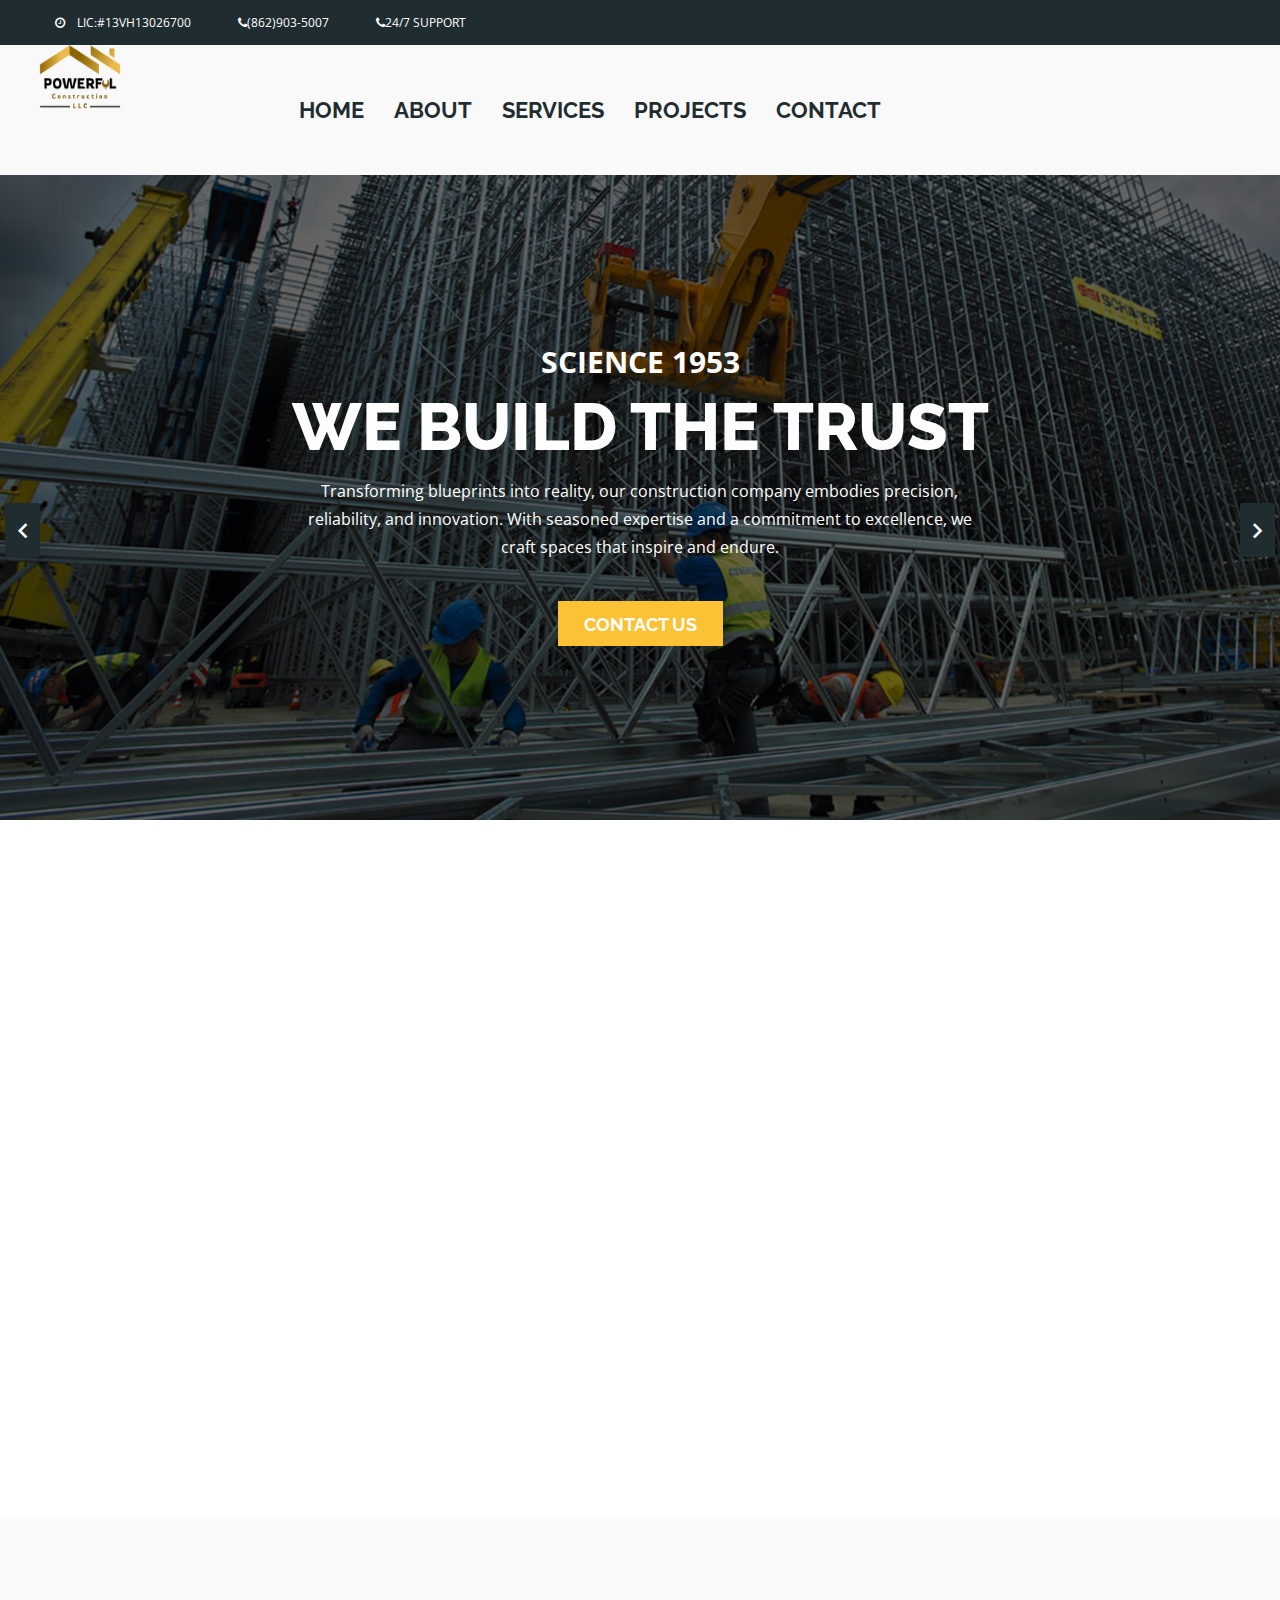
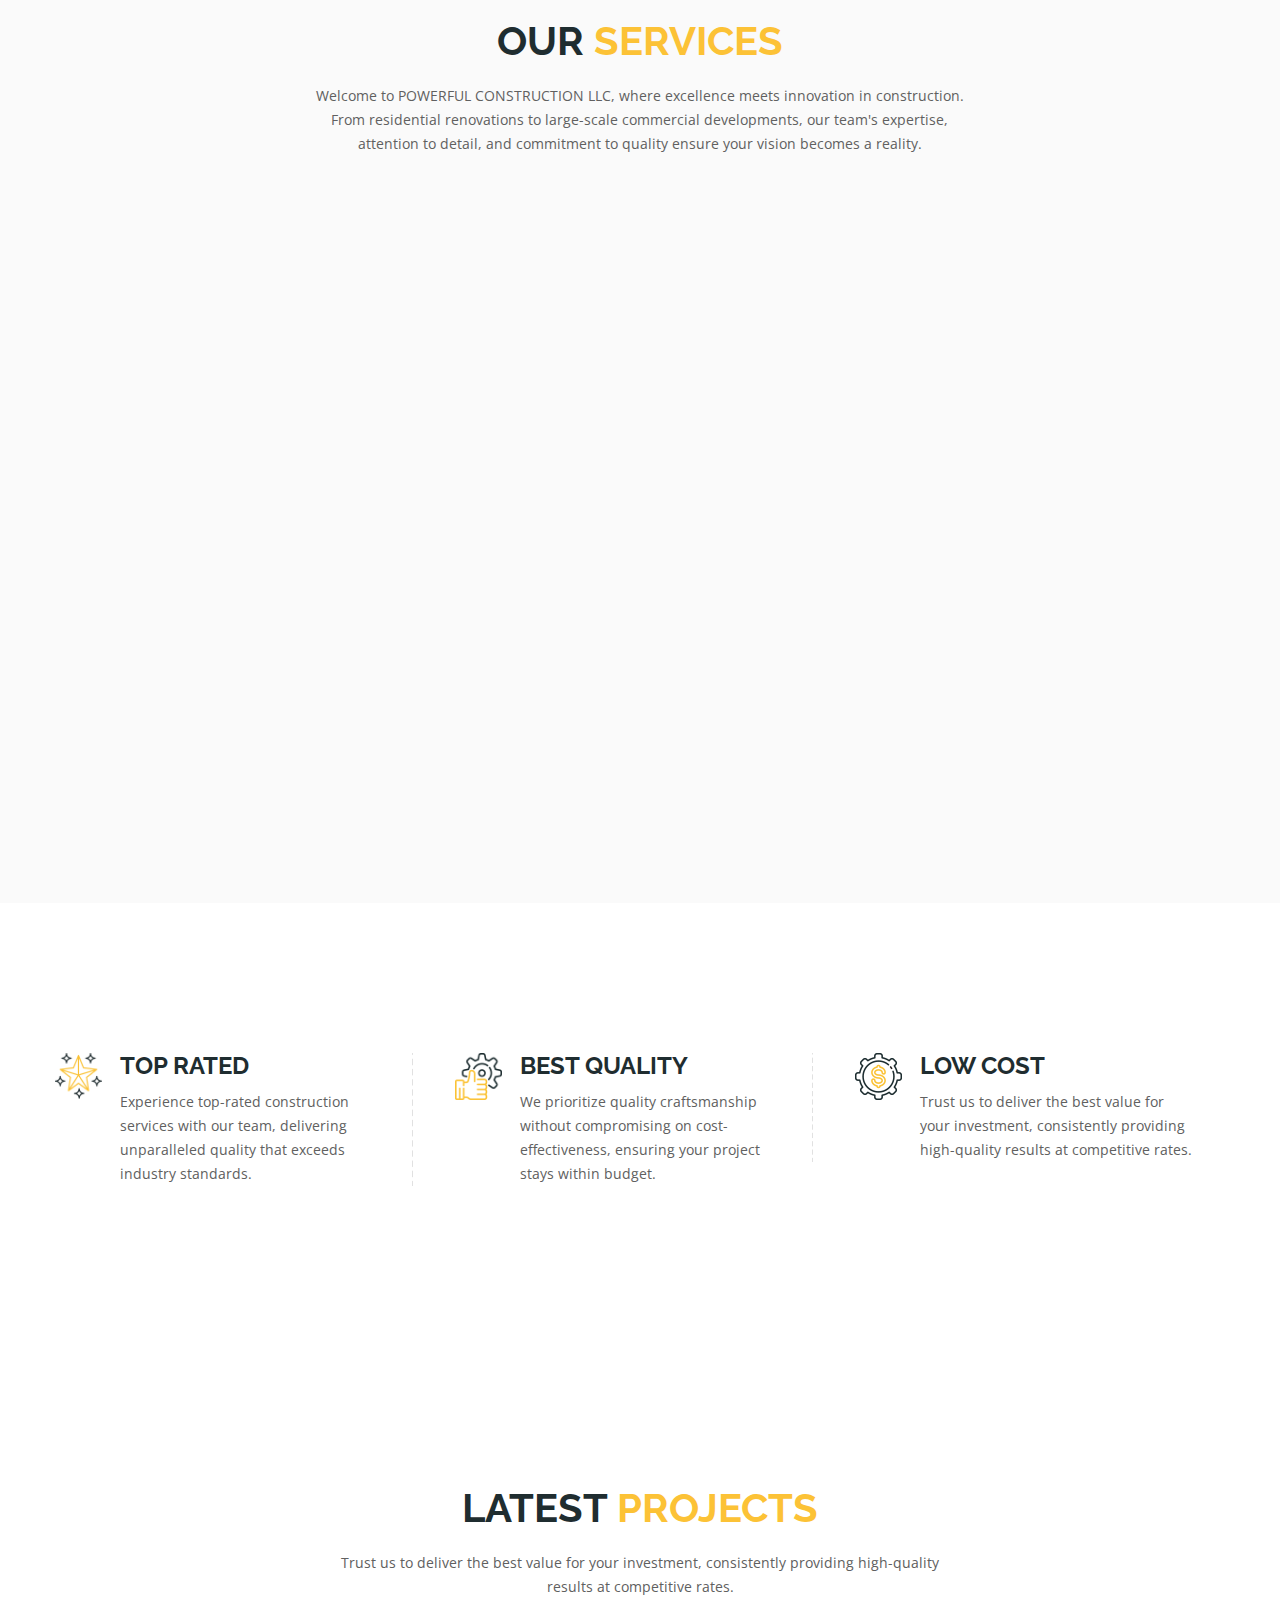
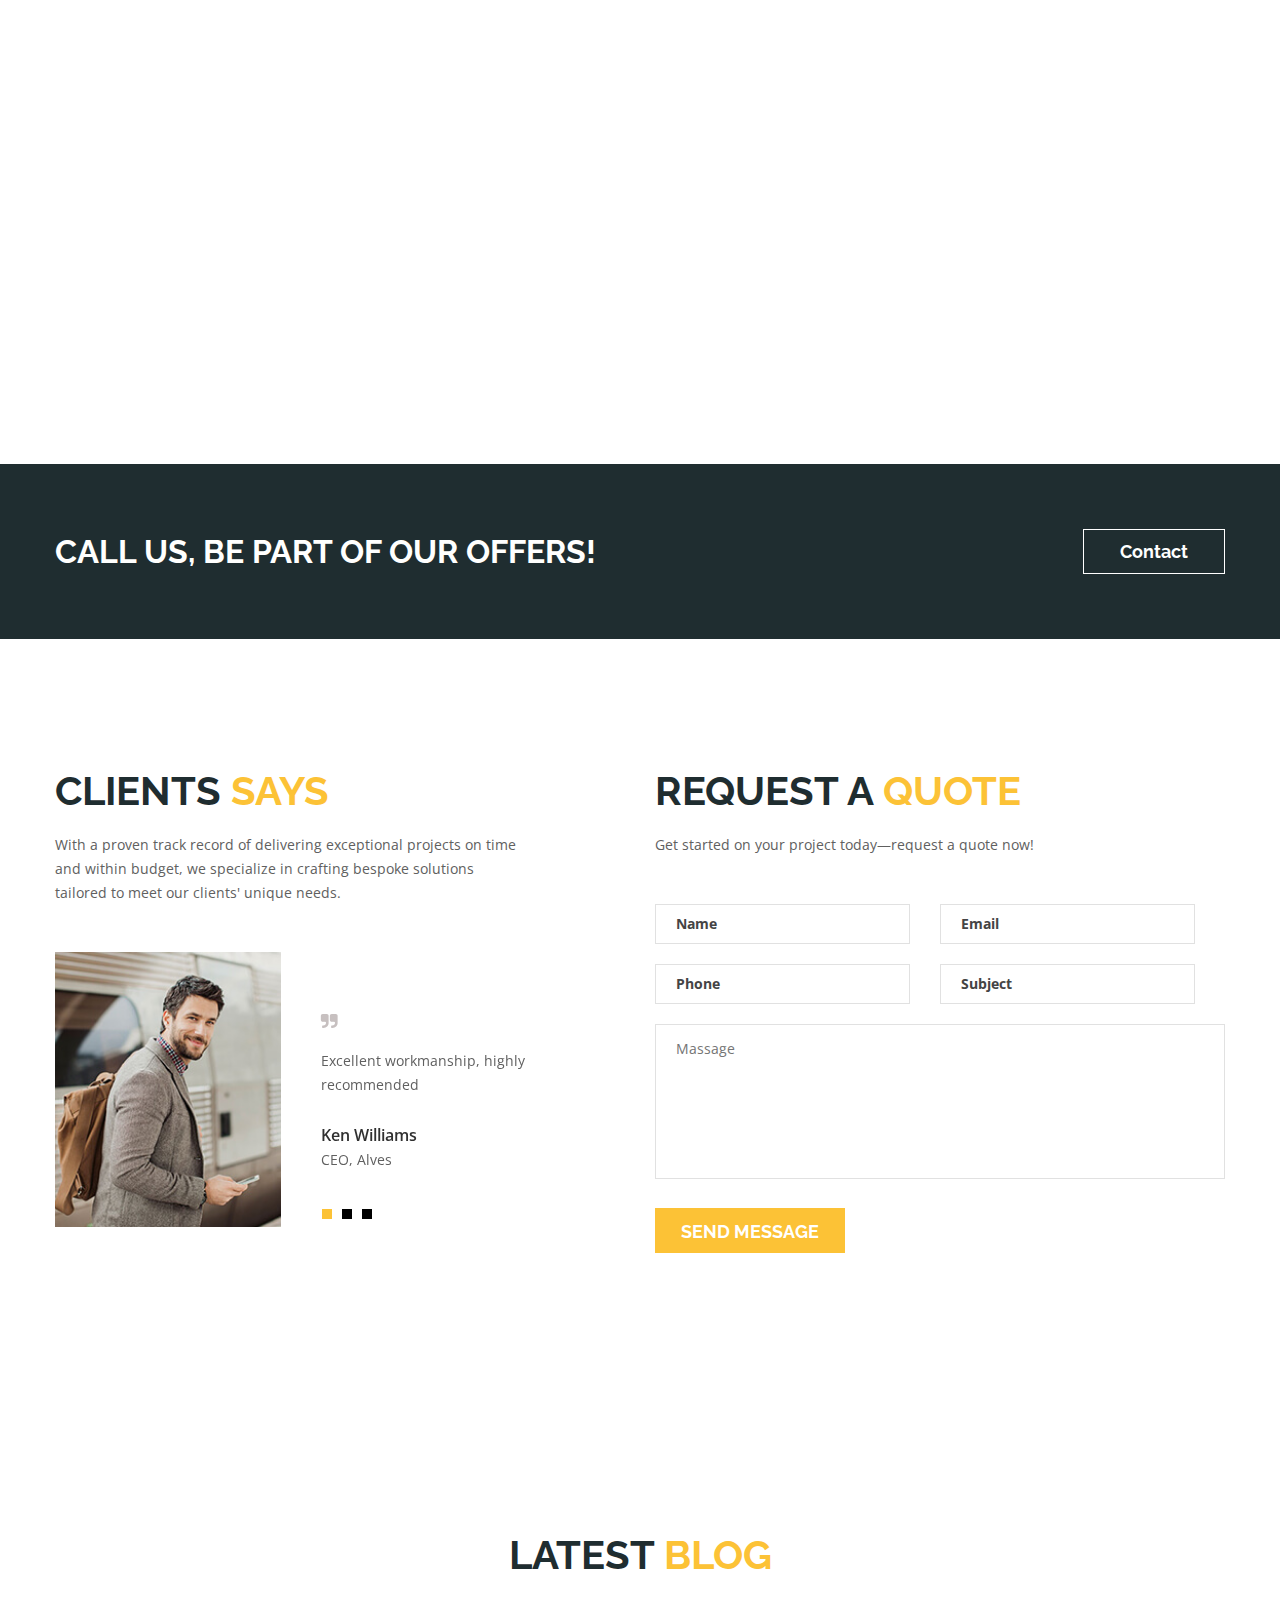
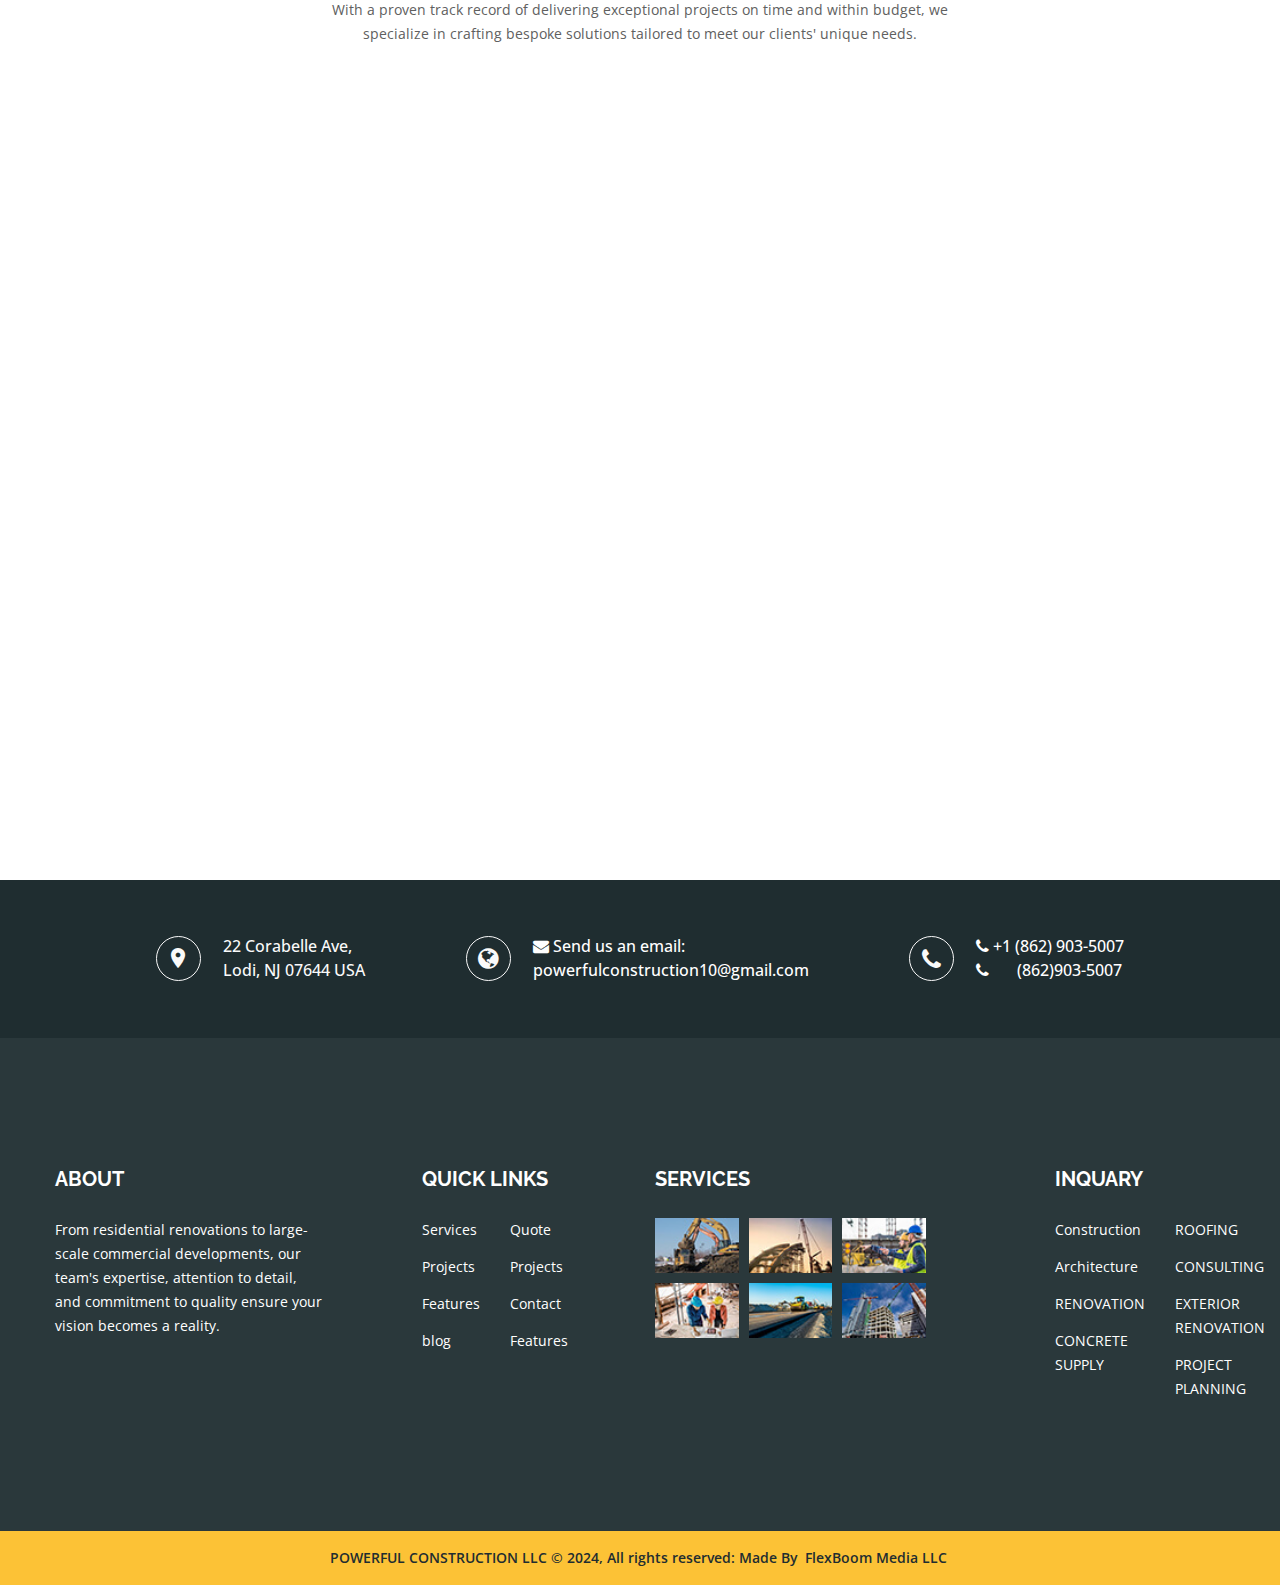
==== index.html @ 8602d99b "first commit" ====
<!DOCTYPE html>
<html class="no-js" lang="en">
  <head>
    <meta charset="utf-8" />
    <meta http-equiv="x-ua-compatible" content="ie=edge" />
    <title>POWERFUL CONSTRUCTION LLC</title>
    <meta name="description" content="" />
    <meta name="viewport" content="width=device-width, initial-scale=1" />

    <!-- Place favicon.ico in the root directory -->
    <link rel="shortcut icon" type="image/x-icon" href="images/favicon.ico" />
    <link rel="apple-touch-icon" href="apple-touch-icon.png" />

    <!-- All css files are included here. -->
    <!-- Bootstrap fremwork main css -->
    <link rel="stylesheet" href="css/bootstrap.min.css" />
    <!-- Owl Carousel  main css -->
    <link rel="stylesheet" href="css/owl.carousel.min.css" />
    <link rel="stylesheet" href="css/owl.theme.default.min.css" />
    <!-- This core.css file contents all plugings css file. -->
    <link rel="stylesheet" href="css/core.css" />
    <!-- Theme shortcodes/elements style -->
    <link rel="stylesheet" href="css/shortcode/shortcodes.css" />
    <!-- Theme main style -->
    <link rel="stylesheet" href="style.css" />
    <!-- Responsive css -->
    <link rel="stylesheet" href="css/responsive.css" />
    <!-- User style -->
    <link rel="stylesheet" href="css/custom.css" />

    <!-- Modernizr JS -->
    <script src="js/vendor/modernizr-2.8.3.min.js"></script>
  </head>

  <body>
    <!-- Body main wrapper start -->
    <div class="wrapper">
      <div
        id="header"
        class="htc-header"
        style="background-color: rgba(239, 239, 239, 0.38)"
      >
        <div class="htc__header__top bg__cat--1">
          <div class="container">
            <div class="row">
              <div class="col-md-6 col-lg-6 col-sm-6 col-xs-12">
                <ul class="heaher__top__left">
                  <li><i class="fa fa-clock-o"></i>LIC:#13VH13026700</li>
                  <li>
                    <a href="tel: +1 (862)903-5007" class="cs-phone"
                      ><span class="fa fa-phone"></span>(862)903-5007
                    </a>
                  </li>

                  <li>
                    <a href="tel: +1 (862)903-5007" class="cs-phone"
                      ><span class="fa fa-phone"></span>24/7 SUPPORT
                    </a>
                  </li>
                </ul>
              </div>
              <div class="col-md-6 col-lg-6 col-sm-6 col-xs-12">
                <div class="header__top__right"></div>
              </div>
            </div>
          </div>
        </div>
        <div
          id="sticky-header-with-topbar"
          class="mainmenu__wrap sticky__header"
        >
          <div class="container">
            <div class="row">
              <div class="col-md-2 col-sm-6 col-xs-7">
                <div class="logo">
                  <a href="index.html">
                    <img src="images/logo/11.png" alt="logo image" />
                  </a>
                </div>
              </div>

              <div class="col-md-7 col-sm-6 col-xs-5">
                <nav class="main__menu__nav hidden-xs hidden-sm">
                  <ul class="main__menu">
                    <li class="drop"><a href="index.html">HOME</a></li>
                    <li><a href="about.html">ABOUT</a></li>
                    <li><a href="service.html">SERVICES</a></li>
                    <li><a href="Project.html">PROJECTS</a></li>
                    <li><a href="contact.html">CONTACT</a></li>
                  </ul>
                </nav>
                <div class="mobile-menu clearfix visible-xs visible-sm">
                  <nav id="mobile_dropdown">
                    <ul>
                      <li><a href="index.html">HOME</a></li>
                      <li><a href="about.html">ABOUT</a></li>
                      <li><a href="service.html">SERVICES</a></li>
                      <li><a href="Project.html">PROJECTS</a></li>
                      <li><a href="contact.html">CONTACT</a></li>
                    </ul>
                  </nav>
                </div>
              </div>
              <div class="col-md-3 hidden-xs main__menu__nav">
                <a
                  href="tel: +1 (862)903-5007"
                  class="phone_text main__menu"
                  style="color: rgb(203, 0, 0)"
                >
                  <span class="fa fa-phone"></span> (862)903-5007
                </a>
              </div>
            </div>
            <div class="mobile-menu-area"></div>
          </div>
        </div>

        <!-- End Mainmenu Area -->
      </div>
      <!-- End Header Style -->
      <!-- Start Slider Area -->
      <div class="slider__container">
        <div class="slider__activation__wrap owl-carousel owl-theme">
          <!-- Start Single Slide -->
          <div
            class="slide slider__fixed--height slide__align--center"
            data--black__overlay="6"
            style="
              background: rgba(0, 0, 0, 0) url(images/slider/bg/1.jpg) no-repeat
                scroll 0 0 / cover;
            "
          >
            <div class="container">
              <div class="row">
                <div class="col-md-12 col-lg-12">
                  <div class="slider__inner">
                    <h4>SCIENCE 1953</h4>
                    <h1>WE BUILD THE TRUST</h1>
                    <p>
                      Transforming blueprints into reality, our construction
                      company embodies precision, reliability, and innovation.
                      With seasoned expertise and a commitment to excellence, we
                      craft spaces that inspire and endure.
                    </p>
                    <div class="slider__btn">
                      <a class="htc__btn" href="contact.html">CONTACT US</a>
                    </div>
                  </div>
                </div>
              </div>
            </div>
          </div>
          <!-- End Single Slide -->
          <!-- Start Single Slide -->
          <div
            class="slide slider__fixed--height slide__align--center"
            data--black__overlay="6"
            style="
              background: rgba(0, 0, 0, 0) url(images/slider/bg/2.jpg) no-repeat
                scroll 0 0 / cover;
            "
          >
            <div class="container">
              <div class="row">
                <div class="col-md-12 col-lg-12">
                  <div class="slider__inner">
                    <h4>SCIENCE 1953</h4>
                    <h1>WE BUILD THE TRUST</h1>
                    <p>
                      Transforming blueprints into reality, our construction
                      company embodies precision, reliability, and innovation.
                      With seasoned expertise and a commitment to excellence, we
                      craft spaces that inspire and endure.
                    </p>
                    <div class="slider__btn">
                      <a class="htc__btn" href="contact.html">CONTACT US</a>
                    </div>
                  </div>
                </div>
              </div>
            </div>
          </div>
          <!-- End Single Slide -->
        </div>
      </div>
      <!-- Start Slider Area -->
      <!-- Start About Area -->
      <section class="htc__about__area ptb--150 bg__white">
        <div class="container">
          <div class="row">
            <div class="col-md-4 col-lg-3 col-lg-offset-1 col-sm-6 col-xs-12">
              <div class="about foo xmt__40">
                <div class="about__inner">
                  <h2><a href="about.html">OUR STORY</a></h2>
                  <p>
                    In our story, each project is not just about bricks and
                    mortar, but about weaving tales of craftsmanship,
                    dedication, and the pursuit of architectural excellence
                  </p>
                  <div class="about__btn">
                    <a href="about.html">READ MORE</a>
                  </div>
                  <div class="about__icon">
                    <img src="images/others/icon/1.png" alt="icon images" />
                  </div>
                </div>
                <div class="about__inner about__hober__info">
                  <h2><a href="about.html">OUR STORY</a></h2>
                  <p>
                    In our story, each project is not just about bricks and
                    mortar, but about weaving tales of craftsmanship,
                    dedication, and the pursuit of architectural excellence
                  </p>
                  <div class="about__btn">
                    <a href="about.html">READ MORE</a>
                  </div>
                  <div class="about__icon">
                    <img src="images/others/icon/1.png" alt="icon images" />
                  </div>
                </div>
              </div>
            </div>
            <div class="col-md-4 col-lg-3 col-sm-6 col-xs-12">
              <div class="about foo">
                <div class="about__inner">
                  <h2><a href="about.html">ABOUT US</a></h2>
                  <p>
                    In our story, each project is not just about bricks and
                    mortar, but about weaving tales of craftsmanship,
                    dedication, and the pursuit of architectural excellence
                  </p>
                  <div class="about__btn">
                    <a href="about.html">READ MORE</a>
                  </div>
                  <div class="about__icon">
                    <img src="images/others/icon/2.png" alt="icon images" />
                  </div>
                </div>
                <div class="about__inner about__hober__info active">
                  <h2><a href="about.html">ABOUT US</a></h2>
                  <p>
                    Our company's About section encapsulates our unwavering
                    dedication to exceeding expectations, fostering
                    partnerships, and shaping the landscapes of tomorrow with
                    integrity and ingenuity.
                  </p>
                  <div class="about__btn">
                    <a href="about.html">READ MORE</a>
                  </div>
                  <div class="about__icon">
                    <img src="images/others/icon/2.png" alt="icon images" />
                  </div>
                </div>
              </div>
            </div>
            <div class="col-md-4 col-lg-3 hidden-sm col-xs-12">
              <div class="about foo">
                <div class="about__inner">
                  <h2><a href="about.html">OUR CERTIFICATE</a></h2>
                  <p>
                    Our company construction certification stands as a testament
                    to our unwavering commitment to quality, safety, and
                    industry-leading standards, ensuring peace of mind for every
                    client.
                  </p>
                  <div class="about__btn">
                    <a href="about.html">READ MORE</a>
                  </div>
                  <div class="about__icon">
                    <img src="images/others/icon/3.png" alt="icon images" />
                  </div>
                </div>
                <div class="about__inner about__hober__info">
                  <h2><a href="about.html">OUR CERTIFICATE</a></h2>
                  <p>
                    Our company construction certification stands as a testament
                    to our unwavering commitment to quality, safety, and
                    industry-leading standards, ensuring peace of mind for every
                    client.
                  </p>
                  <div class="about__btn">
                    <a href="about.html">READ MORE</a>
                  </div>
                  <div class="about__icon">
                    <img src="images/others/icon/3.png" alt="icon images" />
                  </div>
                </div>
              </div>
            </div>
          </div>
        </div>
      </section>
      <!-- End About Area -->
      <!-- Start Service Area -->
      <section class="htc__service__area service__page bg__gray ptb--100">
        <div class="container">
          <div class="row">
            <div class="col-xs-12">
              <div class="section__title text-center">
                <h2 class="title__line">
                  OUR <span class="text--theme">SERVICES</span>
                </h2>
                <p>
                  Welcome to POWERFUL CONSTRUCTION LLC, where excellence meets
                  innovation in construction. From residential renovations to
                  large-scale commercial developments, our team's expertise,
                  attention to detail, and commitment to quality ensure your
                  vision becomes a reality.
                </p>
              </div>
            </div>
          </div>
          <div class="row">
            <div class="service__section__wrap clearfix">
              <div class="col-md-3 col-lg-3 col-sm-4 col-xs-12">
                <div class="service foo">
                  <div class="service__thumb">
                    <a href="contact.html">
                      <img src="images/service/1.jpg" alt="service images" />
                    </a>
                    <div class="service__hover">
                      <div class="service__action">
                        <a href="contact.html">CONTACT US</a>
                      </div>
                    </div>
                  </div>
                  <div class="service__details">
                    <h2><a href="contact.html">CONSTRUCTION</a></h2>
                  </div>
                </div>
              </div>
              <div class="col-md-3 col-lg-3 col-sm-4 col-xs-12">
                <div class="service foo">
                  <div class="service__thumb">
                    <a href="contact.html">
                      <img src="images/service/2.jpg" alt="service images" />
                    </a>
                    <div class="service__hover">
                      <div class="service__action">
                        <a href="contact.html">CONTACT US</a>
                      </div>
                    </div>
                  </div>
                  <div class="service__details">
                    <h2><a href="contact.html">RENOVATION</a></h2>
                  </div>
                </div>
              </div>
              <!-- End Single Service -->
              <!-- Start Single Service -->
              <div class="col-md-3 col-lg-3 col-sm-4 col-xs-12">
                <div class="service foo">
                  <div class="service__thumb">
                    <a href="contact.html">
                      <img src="images/service/5.jpg" alt="service images" />
                    </a>
                    <div class="service__hover">
                      <div class="service__action">
                        <a href="contact.html">CONTACT US</a>
                      </div>
                    </div>
                  </div>
                  <div class="service__details">
                    <h2><a href="contact.html">ARCHITECTURE</a></h2>
                  </div>
                </div>
              </div>
              <!-- End Single Service -->
              <!-- Start Single Service -->
              <div class="col-md-3 col-lg-3 col-sm-4 col-xs-12">
                <div class="service foo">
                  <div class="service__thumb">
                    <a href="contact.html">
                      <img src="images/service/4.jpg" alt="service images" />
                    </a>
                    <div class="service__hover">
                      <div class="service__action">
                        <a href="contact.html">CONTACT US</a>
                      </div>
                    </div>
                  </div>
                  <div class="service__details">
                    <h2><a href="contact.html">CONCRETE SUPPLY</a></h2>
                  </div>
                </div>
              </div>
              <!-- End Single Service -->
              <!-- Start Single Service -->
              <div class="col-md-3 col-lg-3 col-sm-4 col-xs-12">
                <div class="service foo">
                  <div class="service__thumb">
                    <a href="contact.html">
                      <img src="images/service/3.jpg" alt="service images" />
                    </a>
                    <div class="service__hover">
                      <div class="service__action">
                        <a href="contact.html">CONTACT US</a>
                      </div>
                    </div>
                  </div>
                  <div class="service__details">
                    <h2><a href="contact.html">ROOFING</a></h2>
                  </div>
                </div>
              </div>
              <div class="col-md-3 col-lg-3 col-sm-4 col-xs-12">
                <div class="service foo">
                  <div class="service__thumb">
                    <a href="contact.html">
                      <img src="images/service/6.jpg" alt="service images" />
                    </a>
                    <div class="service__hover">
                      <div class="service__action">
                        <a href="contact.html">CONTACT US</a>
                      </div>
                    </div>
                  </div>
                  <div class="service__details">
                    <h2><a href="contact.html">CONSULTING</a></h2>
                  </div>
                </div>
              </div>
              <div class="col-md-3 col-lg-3 hidden-sm col-xs-12">
                <div class="service foo">
                  <div class="service__thumb">
                    <a href="contact.html">
                      <img
                        src="images/blog/sm-img/3.jpg"
                        alt="service images"
                      />
                    </a>
                    <div class="service__hover">
                      <div class="service__action">
                        <a href="contact.html">CONTACT US</a>
                      </div>
                    </div>
                  </div>
                  <div class="service__details">
                    <h2>
                      <a href="contact.html">EXTERIOR RENOVATION</a>
                    </h2>
                  </div>
                </div>
              </div>
              <div class="col-md-3 col-lg-3 hidden-sm col-xs-12">
                <div class="service foo">
                  <div class="service__thumb">
                    <a href="contact.html">
                      <img src="images/service/8.jpg" alt="service images" />
                    </a>
                    <div class="service__hover">
                      <div class="service__action">
                        <a href="contact.html">CONTACT US</a>
                      </div>
                    </div>
                  </div>
                  <div class="service__details">
                    <h2><a href="contact.html">PROJECT PLANNING</a></h2>
                  </div>
                </div>
              </div>
            </div>
          </div>
        </div>
      </section>
      <!-- End Service Area -->
      <!-- Start Offer Area -->
      <section class="htc__offer__area ptb--150 bg__white">
        <div class="container">
          <div class="row">
            <div class="col-md-4 col-lg-4 col-sm-6 col-xs-12">
              <div class="offer">
                <div class="offer__icon">
                  <img src="images/others/icon-2/1.png" alt="icon images" />
                </div>
                <div class="offer__details">
                  <h2><a href="#">TOP RATED</a></h2>
                  <p>
                    Experience top-rated construction services with our team,
                    delivering unparalleled quality that exceeds industry
                    standards.
                  </p>
                </div>
              </div>
            </div>
            <div class="col-md-4 col-lg-4 col-sm-6 col-xs-12 xmt-40">
              <div class="offer separator">
                <div class="offer__icon">
                  <img src="images/others/icon-2/2.png" alt="icon images" />
                </div>
                <div class="offer__details">
                  <h2><a href="#">BEST QUALITY</a></h2>
                  <p>
                    We prioritize quality craftsmanship without compromising on
                    cost-effectiveness, ensuring your project stays within
                    budget.
                  </p>
                </div>
              </div>
            </div>
            <div class="col-md-4 col-lg-4 hidden-sm col-xs-12 xmt-40">
              <div class="offer separator">
                <div class="offer__icon">
                  <img src="images/others/icon-2/3.png" alt="icon images" />
                </div>
                <div class="offer__details">
                  <h2><a href="#">LOW COST</a></h2>
                  <p>
                    Trust us to deliver the best value for your investment,
                    consistently providing high-quality results at competitive
                    rates.
                  </p>
                </div>
              </div>
            </div>
          </div>
        </div>
      </section>
      <!-- End Offer Area -->
      <!-- Start Latest Project Area -->
      <section class="htc__latest__project__area pt--150 bg__white">
        <div class="container-fluid">
          <div class="row">
            <div class="col-xs-12">
              <div class="section__title text-center">
                <h2 class="title__line">
                  LATEST <span class="text--theme">PROJECTS</span>
                </h2>
                <p>
                  Trust us to deliver the best value for your investment,
                  consistently providing high-quality results at competitive
                  rates.
                </p>
              </div>
            </div>
          </div>
          <div class="row">
            <div class="htc__latest__project__wrap clearfix mt--60">
              <!-- Start Single Project -->
              <div class="col-md-3 col-lg-3 col-sm-6 col-xs-12">
                <div class="project foo">
                  <div class="project__thumb">
                    <a href="single-project.html">
                      <img
                        src="images/latest-project/1.jpg"
                        alt="project images"
                      />
                    </a>
                    <div class="project__hover__info">
                      <div class="project__action">
                        <h2><a href="single-project.html">CONSTRUCTION</a></h2>
                        <h4>DURATION : 3 MONTH</h4>
                      </div>
                    </div>
                  </div>
                </div>
              </div>
              <!-- End Single Project -->
              <!-- Start Single Project -->
              <div class="col-md-3 col-lg-3 hidden-sm col-xs-12">
                <div class="project foo">
                  <div class="project__thumb">
                    <a href="single-project.html">
                      <img
                        src="images/latest-project/2.jpg"
                        alt="project images"
                      />
                    </a>
                    <div class="project__hover__info">
                      <div class="project__action">
                        <h2><a href="single-project.html">CONSTRUCTION</a></h2>
                        <h4>DURATION : 7 MONTH</h4>
                      </div>
                    </div>
                  </div>
                </div>
              </div>
              <!-- End Single Project -->
              <!-- Start Single Project -->
              <div class="col-md-3 col-lg-3 hidden-sm col-xs-12">
                <div class="project foo">
                  <div class="project__thumb">
                    <a href="single-project.html">
                      <img
                        src="images/latest-project/3.jpg"
                        alt="project images"
                      />
                    </a>
                    <div class="project__hover__info">
                      <div class="project__action">
                        <h2><a href="single-project.html">CONSTRUCTION</a></h2>
                        <h4>DURATION : 6 MONTH</h4>
                      </div>
                    </div>
                  </div>
                </div>
              </div>
              <!-- End Single Project -->
              <!-- Start Single Project -->
              <div class="col-md-3 col-lg-3 col-sm-6 col-xs-12">
                <div class="project foo">
                  <div class="project__thumb">
                    <a href="single-project.html">
                      <img
                        src="images/latest-project/5.jpg"
                        alt="project images"
                      />
                    </a>
                    <div class="project__hover__info">
                      <div class="project__action">
                        <h2><a href="single-project.html">CONSTRUCTION</a></h2>
                        <h4>DURATION : 13 MONTH</h4>
                      </div>
                    </div>
                  </div>
                </div>
              </div>
              <!-- End Single Project -->
              <!-- Start Single Project -->
              <div class="col-md-3 col-lg-3 col-sm-6 col-xs-12">
                <div class="project foo">
                  <div class="project__thumb">
                    <a href="single-project.html">
                      <img
                        src="images/blog/blog-img/6.jpg"
                        alt="project images"
                      />
                    </a>
                    <div class="project__hover__info">
                      <div class="project__action">
                        <h2><a href="single-project.html">CONSTRUCTION</a></h2>
                        <h4>DURATION : 1 Year</h4>
                      </div>
                    </div>
                  </div>
                </div>
              </div>
              <!-- End Single Project -->
              <!-- Start Single Project -->
              <div class="col-md-3 col-lg-3 col-sm-6 col-xs-12">
                <div class="project foo">
                  <div class="project__thumb">
                    <a href="single-project.html">
                      <img
                        src="images/latest-project/roof2.jpg"
                        alt="project images"
                      />
                    </a>
                    <div class="project__hover__info">
                      <div class="project__action">
                        <h2><a href="single-project.html">CONSTRUCTION</a></h2>
                        <h4>DURATION : 2 MONTH</h4>
                      </div>
                    </div>
                  </div>
                </div>
              </div>
              <!-- End Single Project -->
              <!-- Start Single Project -->
              <div class="col-md-3 col-lg-3 col-sm-6 col-xs-12">
                <div class="project foo">
                  <div class="project__thumb">
                    <a href="single-project.html">
                      <img
                        src="images/latest-project/7.jpg"
                        alt="project images"
                      />
                    </a>
                    <div class="project__hover__info">
                      <div class="project__action">
                        <h2><a href="single-project.html">CONSTRUCTION</a></h2>
                        <h4>DURATION : 6 MONTH</h4>
                      </div>
                    </div>
                  </div>
                </div>
              </div>
              <!-- End Single Project -->
              <!-- Start Single Project -->
              <div class="col-md-3 col-lg-3 col-sm-6 col-xs-12">
                <div class="project foo">
                  <div class="project__thumb">
                    <a href="single-project.html">
                      <img
                        src="images/latest-project/roof1.jpg"
                        alt="project images"
                      />
                    </a>
                    <div class="project__hover__info">
                      <div class="project__action">
                        <h2><a href="single-project.html">CONSTRUCTION</a></h2>
                        <h4>DURATION : 7 MONTH</h4>
                      </div>
                    </div>
                  </div>
                </div>
              </div>
              <!-- End Single Project -->
            </div>
          </div>
        </div>
      </section>
      <!-- End Latest Project Area -->
      <!-- Start Call to Action Area -->
      <section class="htc__callto__action bg__cat--1">
        <div class="container">
          <div class="row">
            <div class="col-md-12">
              <div class="callto__action__wrap">
                <h2>Call Us, be part of our offers!</h2>
                <div class="callto__action__btn">
                  <a class="htc__btn--transparent" href="contact.html"
                    >Contact</a
                  >
                </div>
              </div>
            </div>
          </div>
        </div>
      </section>
      <!-- End Call to Action Area -->
      <!-- Start Team Area -->
      <!-- <section class="htc__team__area bg__white ptb--150">
        <div class="container">
          <div class="row">
            <div class="col-xs-12">
              <div class="section__title text-center">
                <h2 class="title__line">
                  OUR <span class="text--theme">TEAM</span>
                </h2>
                <p>
                  On the other hand, we denounce with righteous indignation and
                  dislike men who are so beguiled and demoralized by the charms
                  of pleasure of the moment, so blinded by desire
                </p>
              </div>
            </div>
          </div>
          <div class="row">
            <div class="htc__team__wrap clearfix mt--30">
              <div class="col-md-3 col-lg-3 col-sm-4 col-xs-12">
                <div class="team foo">
                  <div class="team__inner">
                    <div class="team__thumb">
                      <img src="images/team/1.jpg" alt="team image" />
                    </div>
                    <div class="team__hover__info">
                      <ul class="team__social__link">
                        <li>
                          <a href="#" target="_blank"
                            ><i class="fa fa-twitter"></i
                          ></a>
                        </li>

                        <li>
                          <a href="#" target="_blank"
                            ><i class="fa fa-instagram"></i
                          ></a>
                        </li>

                        <li>
                          <a href="#" target="_blank"
                            ><i class="fa fa-facebook"></i
                          ></a>
                        </li>

                        <li>
                          <a href="#" target="_blank"
                            ><i class="fa fa-google-plus"></i
                          ></a>
                        </li>
                      </ul>
                    </div>
                  </div>
                  <div class="team__details">
                    <h2><a href="#">STAWART SMITH</a></h2>
                    <h4>Chief Engineer</h4>
                  </div>
                </div>
              </div>
              <div class="col-md-3 col-lg-3 col-sm-4 col-xs-12">
                <div class="team foo">
                  <div class="team__inner">
                    <div class="team__thumb">
                      <img src="images/team/2.jpg" alt="team image" />
                    </div>
                    <div class="team__hover__info">
                      <ul class="team__social__link">
                        <li>
                          <a href="#" target="_blank"
                            ><i class="fa fa-twitter"></i
                          ></a>
                        </li>

                        <li>
                          <a href="#" target="_blank"
                            ><i class="fa fa-instagram"></i
                          ></a>
                        </li>

                        <li>
                          <a href="#" target="_blank"
                            ><i class="fa fa-facebook"></i
                          ></a>
                        </li>

                        <li>
                          <a href="#" target="_blank"
                            ><i class="fa fa-google-plus"></i
                          ></a>
                        </li>
                      </ul>
                    </div>
                  </div>
                  <div class="team__details">
                    <h2><a href="#">KALVIN MOMEN</a></h2>
                    <h4>KALVIN MOMEN</h4>
                  </div>
                </div>
              </div>
              <div class="col-md-3 col-lg-3 col-sm-4 col-xs-12">
                <div class="team foo">
                  <div class="team__inner">
                    <div class="team__thumb">
                      <img src="images/team/3.jpg" alt="team image" />
                    </div>
                    <div class="team__hover__info">
                      <ul class="team__social__link">
                        <li>
                          <a href="#" target="_blank"
                            ><i class="fa fa-twitter"></i
                          ></a>
                        </li>

                        <li>
                          <a href="#" target="_blank"
                            ><i class="fa fa-instagram"></i
                          ></a>
                        </li>

                        <li>
                          <a href="#" target="_blank"
                            ><i class="fa fa-facebook"></i
                          ></a>
                        </li>

                        <li>
                          <a href="#" target="_blank"
                            ><i class="fa fa-google-plus"></i
                          ></a>
                        </li>
                      </ul>
                    </div>
                  </div>
                  <div class="team__details">
                    <h2><a href="#">ANDREW SIMONS</a></h2>
                    <h4>Chief Electicians</h4>
                  </div>
                </div>
              </div>
              <div class="col-md-3 col-lg-3 hidden-sm col-xs-12">
                <div class="team foo">
                  <div class="team__inner">
                    <div class="team__thumb">
                      <img src="images/team/4.jpg" alt="team image" />
                    </div>
                    <div class="team__hover__info">
                      <ul class="team__social__link">
                        <li>
                          <a href="#" target="_blank"
                            ><i class="fa fa-twitter"></i
                          ></a>
                        </li>

                        <li>
                          <a href="#" target="_blank"
                            ><i class="fa fa-instagram"></i
                          ></a>
                        </li>

                        <li>
                          <a href="#" target="_blank"
                            ><i class="fa fa-facebook"></i
                          ></a>
                        </li>

                        <li>
                          <a href="#" target="_blank"
                            ><i class="fa fa-google-plus"></i
                          ></a>
                        </li>
                      </ul>
                    </div>
                  </div>
                  <div class="team__details">
                    <h2><a href="#">MARK TAYLOR</a></h2>
                    <h4>Chief Engineer</h4>
                  </div>
                </div>
              </div>
            </div>
          </div>
        </div>
      </section> -->
      <!-- End Team Area -->
      <!-- Start Testimonial Area -->
      <section class="htc__testimonial__area ptb--130 bg__white">
        <div class="container">
          <div class="row">
            <div class="col-md-6 col-lg-5 col-sm-12 col-xs-12">
              <div class="htc__testimonial__wrap">
                <div class="section__title text-left">
                  <h2 class="title__line">
                    CLIENTS <span class="text--theme">SAYS</span>
                  </h2>
                  <p>
                    With a proven track record of delivering exceptional
                    projects on time and within budget, we specialize in
                    crafting bespoke solutions tailored to meet our clients'
                    unique needs.
                  </p>
                </div>
                <div class="testimonial__activation clearfix">
                  <!-- Start Single Testimonial -->
                  <div class="testimonial">
                    <div class="testimonial__thumb">
                      <img src="images/test/client/1.jpg" alt="clint image" />
                    </div>
                    <div class="testimonial__details">
                      <div class="tes__icon">
                        <i class="fa fa-quote-right"></i>
                      </div>
                      <p>Excellent workmanship, highly recommended</p>
                      <h2><a href="#">Ken Williams</a></h2>
                      <h4>CEO, Alves</h4>
                    </div>
                  </div>
                  <!-- End Single Testimonial -->
                  <!-- Start Single Testimonial -->
                  <div class="testimonial">
                    <div class="testimonial__thumb">
                      <img src="images/test/client/1.jpg" alt="clint image" />
                    </div>
                    <div class="testimonial__details">
                      <div class="tes__icon">
                        <i class="fa fa-quote-right"></i>
                      </div>
                      <p>Top-notch service, exceeded all expectations!</p>
                      <h2><a href="#">Ken Williams</a></h2>
                      <h4>CEO, Alves</h4>
                    </div>
                  </div>
                  <!-- End Single Testimonial -->
                  <!-- Start Single Testimonial -->
                  <div class="testimonial">
                    <div class="testimonial__thumb">
                      <img src="images/test/client/1.jpg" alt="clint image" />
                    </div>
                    <div class="testimonial__details">
                      <div class="tes__icon">
                        <i class="fa fa-quote-right"></i>
                      </div>
                      <p>
                        Efficient, reliable, and cost-effective. Truly impressed
                        with their professionalism.
                      </p>
                      <h2><a href="#">Ken Williams</a></h2>
                      <h4>CEO, Alves</h4>
                    </div>
                  </div>
                  <!-- End Single Testimonial -->
                </div>
              </div>
            </div>
            <div
              class="col-md-6 col-lg-6 col-lg-offset-1 col-sm-12 col-xs-12 smt-40"
            >
              <div class="reguest__quote">
                <div class="section__title text-left">
                  <h2 class="title__line">
                    REQUEST A <span class="text--theme">QUOTE</span>
                  </h2>
                  <p>Get started on your project today—request a quote now!</p>
                </div>
                <form
                  action="https://formspree.io/f/xayroaaw"
                  method="POST"
                  enctype="multipart/form-data"
                >
                  <label class="single__cl__form">
                    <input type="text" placeholder="Name" required />
                    <input type="email" placeholder="Email" required />
                  </label>
                  <label class="single__cl__form">
                    <input type="tel" placeholder="Phone" required />
                    <input type="text" placeholder="Subject" required />
                  </label>
                  <div class="single__cl__message">
                    <textarea name="message" placeholder="Massage"></textarea>
                  </div>
                  <div class="clint__submit__btn">
                    <button class="htc__btn" href="#">SEND MESSAGE</button>
                  </div>
                </form>
              </div>
            </div>
          </div>
        </div>
      </section>
      <!-- End Testimonial Area -->
      <!-- Start Blog Area -->
      <section class="htc__blog__area pt--150 bg__white">
        <div class="container">
          <div class="row">
            <div class="section__title text-center">
              <h2 class="title__line">
                LATEST <span class="text--theme">BLOG</span>
              </h2>
              <p>
                With a proven track record of delivering exceptional projects on
                time and within budget, we specialize in crafting bespoke
                solutions tailored to meet our clients' unique needs.
              </p>
            </div>
          </div>
          <div class="row">
            <div class="htc__blog__wrap mt--30 clearfix">
              <!-- Start Single Blog -->
              <div class="col-md-4 col-lg-4 col-sm-6 col-xs-12">
                <div class="blog foo">
                  <div class="blog__thumb">
                    <a href="blog-details.html">
                      <img src="images/blog/blog-img/1.jpg" alt="blog image" />
                    </a>
                    <div class="blog__hover__info">
                      <ul class="blog__meta">
                        <li>By : <a href="#">Kalvin</a></li>
                        <li>20 July</li>
                        <li><a href="#">Comments 5</a></li>
                      </ul>
                    </div>
                  </div>
                  <div class="blog__details">
                    <h2>
                      <a href="blog-details.html"
                        >Working with this construction company was an absolute
                        pleasure from start to finish. They transformed our
                        vision into reality, delivering a high-quality project
                        on time and within budget.
                      </a>
                    </h2>
                    <div class="blog__btn">
                      <a href="blog-details.html"
                        >READ MORE<i class="zmdi zmdi-long-arrow-right"></i
                      ></a>
                    </div>
                  </div>
                </div>
              </div>
              <!-- End Single Blog -->
              <!-- Start Single Blog -->
              <div class="col-md-4 col-lg-4 col-sm-6 col-xs-12">
                <div class="blog foo">
                  <div class="blog__thumb">
                    <a href="blog-details.html">
                      <img src="images/blog/blog-img/2.jpg" alt="blog image" />
                    </a>
                    <div class="blog__hover__info">
                      <ul class="blog__meta">
                        <li>By : <a href="#">MARC</a></li>
                        <li>7 July</li>
                        <li><a href="#">Comments 21</a></li>
                      </ul>
                    </div>
                  </div>
                  <div class="blog__details">
                    <h2>
                      <a href="blog-details.html"
                        >Their team was incredibly skilled and knowledgeable,
                        and they went above and beyond to ensure every aspect of
                        our project was executed flawlessly. From communication
                        to craftsmanship, they exceeded our expectations in
                        every way.
                      </a>
                    </h2>
                    <div class="blog__btn">
                      <a href="blog-details.html"
                        >READ MORE<i class="zmdi zmdi-long-arrow-right"></i
                      ></a>
                    </div>
                  </div>
                </div>
              </div>
              <!-- End Single Blog -->
              <!-- Start Single Blog -->
              <div class="col-md-4 col-lg-4 hidden-sm col-xs-12">
                <div class="blog foo">
                  <div class="blog__thumb">
                    <a href="blog-details.html">
                      <img src="images/blog/blog-img/3.jpg" alt="blog image" />
                    </a>
                    <div class="blog__hover__info">
                      <ul class="blog__meta">
                        <li>By : <a href="#">DAVID</a></li>
                        <li>17 March</li>
                        <li><a href="#">Comments 5</a></li>
                      </ul>
                    </div>
                  </div>
                  <div class="blog__details">
                    <h2>
                      <a href="blog-details.html"
                        >Choosing this construction company was the best
                        decision we made for our project. The end result
                        surpassed our wildest dreams, and we're grateful for
                        their expertise and commitment to excellence.</a
                      >
                    </h2>
                    <div class="blog__btn">
                      <a href="blog-details.html"
                        >READ MORE<i class="zmdi zmdi-long-arrow-right"></i
                      ></a>
                    </div>
                  </div>
                </div>
              </div>
              <!-- End Single Blog -->
            </div>
          </div>
        </div>
      </section>
      <!-- End Blog Area -->
      <!-- Start Blog Area -->
      <div class="htc__brand__area">
        <div class="container">
          <div class="row">
            <div class="col-md-12">
              <ul class="brand__list">
                <!-- <li>
                  <a href="#"
                    ><img src="images/brand/1.jpg" alt="brand images"
                  /></a>
                </li>
                <li>
                  <a href="#"
                    ><img src="images/brand/2.jpg" alt="brand images"
                  /></a>
                </li>
                <li>
                  <a href="#"
                    ><img src="images/brand/3.jpg" alt="brand images"
                  /></a>
                </li>
                <li>
                  <a href="#"
                    ><img src="images/brand/4.jpg" alt="brand images"
                  /></a>
                </li>
                <li>
                  <a href="#"
                    ><img src="images/brand/5.jpg" alt="brand images"
                  /></a>
                </li> -->
              </ul>
            </div>
          </div>
        </div>
      </div>
      <!-- End Blog Area -->
      <!-- Start Newsletter Area -->
      <!-- <section class="htc__newsletter__area ptb--90 bg__gray">
        <div class="container">
          <div class="row">
            <div class="col-xs-12">
              <div class="newsletter__wrap">
                <h2 class="title__line">
                  SUBSCRIBE <span class="text--theme">NEWSLETTER</span>
                </h2>
                <h4>Subscribe our newsletter and get latest update</h4>
                <div class="newsletter__form">
                  <div class="input__box">
                    <div id="mc_embed_signup">
                      <form
                        action="#"
                        method="post"
                        id="mc-embedded-subscribe-form"
                        name="mc-embedded-subscribe-form"
                        class="validate"
                        target="_blank"
                        novalidate
                      >
                        <div
                          id="mc_embed_signup_scroll"
                          class="htc__news__inner"
                        >
                          <div class="news__input">
                            <input
                              type="email"
                              value=""
                              name="EMAIL"
                              class="email"
                              id="mce-EMAIL"
                              placeholder="Email Address"
                              required
                            />
                          </div>
                          <div
                            style="position: absolute; left: -5000px"
                            aria-hidden="true"
                          >
                            <input
                              type="text"
                              name="b_6bbb9b6f5827bd842d9640c82_05d85f18ef"
                              tabindex="-1"
                              value=""
                            />
                          </div>
                          <div class="clearfix subscribe__btn">
                            <input
                              type="submit"
                              value="SUBSCRIBE NOW"
                              name="subscribe"
                              id="mc-embedded-subscribe"
                              class="bst__btn btn--white__color"
                            />
                          </div>
                        </div>
                      </form>
                    </div>
                  </div>
                </div>
              </div>
            </div>
          </div>
        </div>
        <div class="newsletter__thumb">
          <div class="newsletter__thumb__inner">
            <img src="images/others/1.png" alt="newsletter img" />
          </div>
        </div>
      </section> 
 End Newsletter Area -->
      <!-- Start Contact Address -->
      <div class="htc__contact__address add-res bg__cat--1">
        <div class="container">
          <div class="row">
            <div class="col-md-12">
              <div class="htc__contact__wrap clearfix">
                <!-- Start Single Address -->
                <div class="ht__address__inner">
                  <div class="ht__address__icon map-pin">
                    <i class="zmdi zmdi-pin"></i>
                  </div>
                  <div class="ht__address__details">
                    <p>22 Corabelle Ave, <br />Lodi, NJ 07644 USA</p>
                  </div>
                </div>
                <!-- End Single Address -->
                <!-- Start Single Address -->
                <div class="ht__address__inner">
                  <div class="ht__address__icon glob">
                    <i class="fa fa-globe" aria-hidden="true"></i>
                  </div>
                  <div class="ht__address__details">
                    <p>
                      <a
                        href="mailto:powerfulconstruction10@gmail.com"
                        class="cs-email"
                      >
                        <span class="fa fa-envelope"></span>
                        Send us an email: <br />
                        powerfulconstruction10@gmail.com
                      </a>
                    </p>
                  </div>
                </div>
                <!-- End Single Address -->
                <!-- Start Single Address -->
                <div class="ht__address__inner">
                  <div class="ht__address__icon">
                    <i class="fa fa-phone" aria-hidden="true"></i>
                  </div>
                  <div class="ht__address__details">
                    <p>
                      <a href="tel: +1 (862)903-5007" class="cs-phone"
                        ><span class="fa fa-phone"></span> +1 (862) 903-5007
                      </a>
                    </p>
                    <p>
                      <a href="tel: +1 (862)903-5007" class="cs-phone"
                        ><span class="fa fa-phone"></span> &nbsp; &nbsp; &nbsp;
                        (862)903-5007
                      </a>
                    </p>
                  </div>
                </div>
                <!-- End Single Address -->
              </div>
            </div>
          </div>
        </div>
      </div>
      <!-- End Contact Address -->
      <!-- Start Footer Area -->
      <footer class="htc__footer__area">
        <div
          class="footer__top ptb--130"
          data--1f2d30__overlay="9.5"
          style="
            background: rgba(0, 0, 0, 0) url(images/bg/2.jpg) no-repeat fixed
              center center / cover;
          "
        >
          <div class="container">
            <div class="row">
              <div class="htc__footer__wrap clearfix">
                <!-- Start Single Footer -->
                <div class="col-md-3 col-lg-3 col-sm-6 col-xs-12">
                  <div class="footer">
                    <div class="footer__widget">
                      <h2 class="ft__title">ABOUT</h2>
                    </div>
                    <div class="ft__details">
                      <p>
                        From residential renovations to large-scale commercial
                        developments, our team's expertise, attention to detail,
                        and commitment to quality ensure your vision becomes a
                        reality.
                      </p>
                    </div>
                  </div>
                </div>
                <!-- End Single Footer -->
                <!-- Start Single Footer -->
                <div class="col-md-3 col-lg-3 col-sm-6 col-xs-12 xmt-40">
                  <div class="footer quick__link">
                    <div class="footer__widget">
                      <h2 class="ft__title">QUICK LINKS</h2>
                    </div>
                    <div class="footer__link">
                      <ul class="ft__menu">
                        <li><a href="service.html">Services</a></li>
                        <li><a href="#">Projects</a></li>
                        <li><a href="#">Features</a></li>
                        <li><a href="#">blog</a></li>
                      </ul>
                      <ul class="ft__menu">
                        <li><a href="#">Quote</a></li>
                        <li><a href="#">Projects</a></li>
                        <li><a href="contact.html">Contact</a></li>
                        <li><a href="#">Features</a></li>
                      </ul>
                    </div>
                  </div>
                </div>
                <!-- End Single Footer -->
                <!-- Start Single Footer -->
                <div class="col-md-3 col-lg-3 col-sm-6 col-xs-12 smt-40 xmt-40">
                  <div class="footer">
                    <div class="footer__widget">
                      <h2 class="ft__title">SERVICES</h2>
                    </div>
                    <ul class="footer__instagram">
                      <li>
                        <a href="#"
                          ><img src="images/blog/sm-img/1.jpg" alt="images"
                        /></a>
                      </li>
                      <li>
                        <a href="#"
                          ><img src="images/blog/sm-img/2.jpg" alt="images"
                        /></a>
                      </li>
                      <li>
                        <a href="#"
                          ><img src="images/blog/sm-img/3.jpg" alt="images"
                        /></a>
                      </li>
                      <li>
                        <a href="#"
                          ><img src="images/blog/sm-img/4.jpg" alt="images"
                        /></a>
                      </li>
                      <li>
                        <a href="#"
                          ><img src="images/blog/sm-img/5.jpg" alt="images"
                        /></a>
                      </li>
                      <li>
                        <a href="#"
                          ><img src="images/blog/sm-img/6.jpg" alt="images"
                        /></a>
                      </li>
                    </ul>
                  </div>
                </div>
                <!-- End Single Footer -->
                <!-- Start Single Footer -->
                <div
                  class="col-md-3 col-lg-2 col-lg-offset-1 col-sm-6 col-xs-12 smt-40 xmt-40"
                >
                  <div class="footer">
                    <div class="footer__widget">
                      <h2 class="ft__title">INQUARY</h2>
                      <div class="footer__link">
                        <ul class="ft__menu">
                          <li><a href="#">Construction</a></li>
                          <li><a href="#">Architecture</a></li>
                          <li><a href="#">RENOVATION</a></li>
                          <li><a href="#">CONCRETE SUPPLY</a></li>
                        </ul>
                        <ul class="ft__menu">
                          <li><a href="#">ROOFING</a></li>
                          <li><a href="#">CONSULTING</a></li>
                          <li><a href="#">EXTERIOR RENOVATION</a></li>
                          <li><a href="#">PROJECT PLANNING</a></li>
                        </ul>
                      </div>
                    </div>
                  </div>
                </div>
                <!-- End Single Footer -->
              </div>
            </div>
          </div>
        </div>
        <div class="copyright bg__theme">
          <div class="container">
            <div class="row">
              <div class="col-xs-12">
                <div class="copyright__inner">
                  <p>
                    POWERFUL CONSTRUCTION LLC © 2024, All rights reserved: Made
                    By
                    <a href="flexboom.media">FlexBoom Media LLC </a>
                  </p>
                </div>
              </div>
            </div>
          </div>
        </div>
      </footer>
      <!-- End Footer Area -->
    </div>
    <script src="js/vendor/jquery-1.12.0.min.js"></script>
    <script src="js/bootstrap.min.js"></script>
    <script src="js/plugins.js"></script>
    <script src="js/slick.min.js"></script>
    <script src="js/owl.carousel.min.js"></script>
    <script src="js/waypoints.min.js"></script>
    <script src="js/main.js"></script>
  </body>
</html>
---- css/core.css ----
/*------------------------------------------------------------------------------

  Template Name: Simply Construction HTML Template.
  Template URI: #
  Description: Simply Construction is a unique website template designed in HTML with a simple & beautiful look. There is an excellent solution for creating clean, wonderful and trending material design corporate, corporate any other purposes websites.
  Author: DevItems
  Version: 1.0

-------------------------------------------------------------------------------*/

	@import url("font-awesome.css");
	@import url("material-design-iconic-font.min.css");
	@import url("plugins/animate.css");
	@import url("plugins/animate-slider.css");
	@import url("shortcode/default.css");
	@import url("plugins/jquery-ui.css");
	@import url("plugins/slick.css");
	@import url("plugins/slick-theme.css");
	@import url("plugins/meanmenu.css");
	@import url("plugins/magnific-popup.css");
	@import url('https://fonts.googleapis.com/css?family=Open+Sans:300,400,600,700|Raleway:300,400,500,600,700,800|Josefin+Sans:400,600,700');
---- css/shortcode/shortcodes.css ----
/*-----------------------------------------------------------------------------------
  Template Name: Simply Construction HTML Template.
  Template URI: #
  Description: Simply Construction is a unique website template designed in HTML with a simple & beautiful look. There is an excellent solution for creating clean, wonderful and trending material design corporate, corporate any other purposes websites.
  Author: DevItems
  Version: 1.0
-------------------------------------------------------------------------------------*/

@import url("header.css");
@import url("slider.css");
@import url("footer.css");
---- style.css ----
/*-----------------------------------------------------------------------------------
  Template Name: Simply Construction HTML Template.
  Template URI: #
  Description: Simply Construction is a unique website template designed in HTML with a simple & beautiful look. There is an excellent solution for creating clean, wonderful and trending material design corporate, corporate any other purposes websites.
  Author: DevItems
  Version: 1.0


-----------------------------------------------------------------------------------
  
  CSS INDEX
  ===================

  01. Google fonts
  02. Scroll To Top
  03. About Area
  04. Service Area
  05. Offer Area
  06. Project Area
  07. Call to Action Area
  08. Team Area
  09. Testimonial Area
  10. Blog Area
  11. Brand Area
  12. Newsletter Area
  13. Counterup Area
  14. Google Map Area
  15. Bradcaump Area
  16. Our Mission Area
  17. Project Area
  18. Blog Details Area
  19. Single Service Area
  20. Single Project Area
  21. Contact Area
  22. Log In Register Area

-----------------------------------------------------------------------------------*/


/*----------------------------------------*/
/*  1. Google fonts
/*----------------------------------------*/

/*

    font-family: 'Raleway', sans-serif;

    font-family: 'Open Sans', sans-serif;

    font-family: 'Josefin Sans', sans-serif;


*/


/*---------------------------------------
  02. Scroll To Top
----------------------------------------*/
 #scrollUp {
    border-radius: 2px;
    bottom: 80px;
    box-shadow: 0 0 10px rgba(0, 0, 0, 0.05);
    color: #fff;
    font-size: 28px;
    height: 45px;
    line-height: 45px;
    position: fixed;
    right: 15px;
    text-align: center;
    transition: all 0.3s ease 0s;
    width: 45px;
    z-index: 200;
    bottom: 15px;
}
#scrollUp:hover {
}

@-webkit-keyframes scroll-ani-to-top {
  0% {
    opacity: 0;
    bottom: 0;
  }
  50% {
    opacity: 1;
    bottom: 50%;
  }
  100% {
    opacity: 0;
    bottom: 75%;
  }
}
@-moz-keyframes scroll-ani-to-top {
  0% {
    opacity: 0;
    bottom: 0;
  }
  50% {
    opacity: 1;
    bottom: 50%;
  }
  100% {
    opacity: 0;
    bottom: 75%;
  }
}
@keyframes scroll-ani-to-top {
  0% {
    opacity: 0;
    bottom: 0;
  }
  50% {
    opacity: 1;
    bottom: 50%;
  }
  100% {
    opacity: 0;
    bottom: 75%;
  }
}
#scrollUp:hover i {
    animation: 800ms linear 0s normal none infinite running scroll-ani-to-top;
    height: 100%;
    left: 0;
    margin-bottom: -25px;
    position: absolute;
    width: 100%;
    bottom: 0;
}
#scrollUp i {
    color: #fff;
}
 #scrollUp {
    background: #fcc236 none repeat scroll 0 0;
}
 

/*---------------------------------------
  End Scroll To Top
----------------------------------------*/
/*---------------------------------------
  03. About Area
----------------------------------------*/ 

.about {
    margin-left: -15px;
    margin-right: -15px;
    transition: all 0.5s ease 0s;
}
.about__inner h2 {
    color: #ffffff;
    font-size: 22px;
    font-weight: 700;
}
.about__inner h2:hover a{
    color: #000;
}
.about__inner p {
    color: #fff;
    font-size: 14px;
    line-height: 24px;
    margin-top: 15px;
}
.about__btn a {
    font-family: Raleway;
    font-size: 12px;
    font-weight: 500;
    text-transform: uppercase;
    color: #fff;
}
.about__btn a:hover{
    color: #000;
}
.about__icon {
    position: relative;
    text-align: right;
    top: -11px;
}
.about__btn {
    margin-top: 10px;
}
.about {
    background: #fff none repeat scroll 0 0;
    padding-bottom: 30px;
    padding-top: 30px;
    position: relative;
}
.about__inner.about__hober__info {
    background: #fcc236 none repeat scroll 0 0;
    height: 100%;
    left: 0;
    position: absolute;
    top: 0;
    transform: scaleY(0);
    transition: all 0.5s ease 0s;
}
.about__inner.about__hober__info.active {
    transform: scaleY(1);
}

.about__inner {
  background: #1f2d30 none repeat scroll 0 0;
  padding: 60px 26px 22px;
}
.about:hover .about__inner.about__hober__info {
    transform: scaleY(1);
}
.about__inner.about__hober__info h2 {
    padding-top: 20px;
}
.about__inner.about__hober__info .about__icon {
    top: 31px;
}
.about__icon img {
    max-height: 39px;
}

/*-----------------------
About 2
--------------------------*/

.about--2 .about__inner {
    background: #fafafa none repeat scroll 0 0;
}
.about--2 .about__inner h2 {
    color: #1f2d30;
}
.about--2 .about__inner p {
    color: #606060;
}
.about--2 .about__btn a {
    color: #1f2d30;
}
.about--2 .about__inner.about__hober__info {
    background: #fcc236 none repeat scroll 0 0;
}
.about--2 .about__inner.about__hober__info h2 {
    color: #fff;
}
.about--2 .about__inner.about__hober__info p {
    color: #fff;
}
.about--2 .about__inner.about__hober__info .about__btn a {
    color: #fff;
}

.text__pos {
    position: relative;
}
.text__shape {
    left: 128px;
    position: absolute;
    top: 50%;
}
.text__shape h2 {
    color: #f7f7f7;
    font-family: Josefin Sans;
    font-size: 120px;
    font-weight: 700;
    letter-spacing: 15px;
    writing-mode: vertical-rl;
    transform: rotate(180deg) translateY(50%)  translateX(0);
}

/*---------------------------------------
  04. Service Area
----------------------------------------*/ 

.section__title h2.title__line {
    color: #1f2d30;
    font-size: 40px;
    font-weight: 700;
    text-transform: uppercase;
}
.section__title p {
    color: #606060;
    margin: 21px auto auto;
    width: 57%;
}
.service__thumb a img {
    width: 100%;
}
.service__thumb {
    position: relative;
}
.service__section__wrap .service__thumb {
  margin-left: -15px;
}
.service__hover {
    height: 100%;
    left: 0;
    opacity: 0;
    position: absolute;
    top: 0;
    transition: all 0.5s ease 0s;
    width: 100%;
    z-index: 2;
}
.service__hover::before {
    background: #fcc236 none repeat scroll 0 0;
    content: "";
    height: 100%;
    opacity: 0.85;
    position: absolute;
    width: 100%;
    z-index: -1;
}
.service__action {
    position: absolute;
    text-align: center;
    top: 50%;
    transform: translateY(-50%);
    width: 100%;
}
.service__action a {
    color: #fefefe;
    font-family: Raleway;
    font-size: 20px;
    font-weight: 700;
    transition: all 0.4s ease 0s;
}
.service__action a:hover {
    color: #000;
}
.service__details h2 {
    color: #1f2d30;
    font-size: 20px;
    font-weight: 700;
    margin-top: 18px;
    text-align: center;
    text-transform: uppercase;
}
.service:hover .service__hover {
    opacity: 1;
}

.container-fluid .section__title p {
    width: 34%;
}
/*Service Page*/

.service__page .service {
    margin-top: 70px;
}
.service__page .service__section__wrap{
    margin-top: -10px;
}

.service--2 .container-fluid .section__title p {
    margin-bottom: inherit;
    margin-left: inherit;
    margin-right: inherit;
    margin-top: 21px;
    text-align: left;
    width: 72%;
}

/*---------------------------------------
  05. Offer Area
----------------------------------------*/ 

.offer {
    display: flex;
}
.offer__icon img {
    max-width: 47px;
}
.offer__icon {
    margin-right: 18px;
}
.offer__details p {
  color: #606060;
  font-size: 14px;
  line-height: 24px;
  padding-right: 29px;
}
.offer__details h2 {
    color: #1f2d30;
    font-size: 24px;
    font-weight: 700;
    margin-bottom: 10px;
    text-transform: uppercase;
}

.offer.separator {
    position: relative;
}
.offer.separator::before {
    background: rgba(0, 0, 0, 0) url("images/icons/line.png") no-repeat scroll 100% 100% / cover ;
    content: "";
    height: 100%;
    left: -43px;
    position: absolute;
    top: 0;
    width: 1px;
    }

 /*Offer Style 2*/
.htc__offer__area{
    position: relative;
}

.htc__offer__2 .htc__offer__thumb {
    position: absolute;
    right: 0;
    top: 0;
    width: 44%;
}
.htc__offer__2 .htc__offer__container .offer + .offer {
    margin-top: 50px;
}
.htc__offer__2 .htc__offer__container {
    padding: 69px 0;
}
.htc__offer__2 .offer__details h2 {
    font-size: 20px;
    margin-bottom: 3px;
}

.htc__offer__area.htc__offer--2 {
    padding-top: 130px;
}
.htc__offer--2 .h1__offer__image {
  position: absolute;
  right: 3%;
  top: -40%;
  width: 21%;
  z-index: 3;
}


/*---------------------------------------
  06. Project Area
----------------------------------------*/

.project{
    margin-left: -15px;
    margin-right: -15px;
}

.project__thumb {
    position: relative;
    z-index: 4;
}
.project__hover__info {
    background: rgba(252, 194, 54, 0.9) none repeat scroll 0 0;
    height: 100%;
    left: 0;
    opacity: 0;
    position: absolute;
    text-align: center;
    top: 0;
    transition: all 0.5s ease 0s;
    width: 100%;
    z-index: 1;
}
.project__action {
    position: absolute;
    text-align: center;
    top: 50%;
    transform: translateY(-50%);
    width: 100%;
    z-index: 5;
}
.project__action h2 {
    color: #fefefe;
    font-size: 20px;
    font-weight: 700;
}
.project__hover__info::before {
    border: 1px solid #fff;
    bottom: 50px;
    content: "";
    height: auto;
    left: 45px;
    position: absolute;
    right: 45px;
    top: 50px;
    width: auto;
    z-index: 2;
}

.project__action h4 {
    color: #fff;
    font-size: 16px;
    font-weight: 700;
    margin-top: 17px;
}
.project__action > h2:hover a {
    color: #000;
}
.project__action h2 a {
    transition: all 0.4s ease 0s;
}
.project:hover .project__hover__info,
.project__itm:hover .project__hover__info {
    opacity: 1;
}

.project__thumb a {
    display: block;
}
.project__thumb a img {
    width: 100%;
}
.project__itm{
    margin-top: 30px;
}

/*---------------------------------------
  07. Call to Action Area
----------------------------------------*/

.callto__action__wrap {
    align-items: center;
    display: flex;
    height: 175px;
    justify-content: space-between;
}
.callto__action__wrap h2 {
    color: #fffffe;
    font-size: 32px;
    font-weight: 700;
    text-transform: uppercase;
}
.htc__btn--transparent {
    border: 1px solid #fff;
    display: inline-block;
    font-family: Raleway;
    font-size: 18px;
    font-weight: 700;
    height: 45px;
    line-height: 44px;
    padding: 0 36px;
    transition: all 0.5s ease 0s;
}
.htc__btn--transparent:hover {
    background: #fcc236 none repeat scroll 0 0;
    border: 1px solid #fcc236;
    color: #fff;
}
.callto__action__wrap{
    position: relative;
    z-index: 1;
}


/*---------------------------------------
  08. Team Area
----------------------------------------*/

.team__inner {
    position: relative;
}
.team__hover__info {
    background: rgba(252, 194, 54, 0.85) none repeat scroll 0 0;
    bottom: 0;
    left: 0;
    padding: 25px 0;
    position: absolute;
    transform: scaleY(0);
    transform-origin: center bottom 0;
    transition: all 0.5s ease 0s;
    width: 100%;
}
.team__social__link {
    display: flex;
    justify-content: center;
}
.team__social__link li a {
    color: #000;
}
.team__social__link li {
    margin: 0 13px;
}
.team__social__link li a i {
    background: #fff none repeat scroll 0 0;
    border-radius: 100%;
    color: #fcc236;
    font-size: 12px;
    height: 30px;
    line-height: 30px;
    text-align: center;
    transition: all 0.4s ease 0s;
    width: 30px;
}
.team__social__link li a:hover i {
    background: #000 none repeat scroll 0 0;
    color: #fff;
}
.team__details {
    background: #1f2d30 none repeat scroll 0 0;
    border-top: 1px solid #ffffff;
    padding: 23px 0;
    text-align: center;
    transition: all 0.5s ease 0s;
}
.team__details h2 a{
    color: #ffffff;
    font-size: 18px;
    font-weight: 600;
    text-transform: uppercase;
    transition: 0.5s;
}
.team__details h2 {
  line-height: 14px;
}
.team__details h2 a:hover{
    color: #000;
}
.team__details h4 {
    color: #ffffff;
    font-family: Open Sans;
    font-weight: 300;
    margin-top: 10px;
    text-transform: capitalize;
}
.team:hover .team__details {
    background: #fcc236 none repeat scroll 0 0;
}
.team:hover .team__hover__info {
    transform: scaleY(1);
}
.htc__team__container{
    position: relative;
    z-index: 2;
}
.team {
    margin-top: 30px;
}
/*-------------------
    Team 2
--------------------*/


.h1__team--one .team__social__link {
    display: block;
    margin-top: -15px;
    text-align: center;
    position: relative;
    top: 50%;
    transform: translateY(-50%);
}
.h1__team--one .team__social__link li {
    margin: 15px 0;
}
.h1__team--one .team__hover__info {
    bottom: auto;
    height: 100%;
    left: 0;
    padding: 0;
    top: 0;
    transform: scaleX(0);
    width: 85px;
}
.h1__team--one .team:hover .team__hover__info {
    transform: scaleX(1);
}

/*---------------------------------------
  09. Testimonial Area
----------------------------------------*/


.reguest__quote,
.htc__testimonial__wrap{
    position: relative;
    z-index: 2;
}
.htc__testimonial__area .section__title p {
    margin-bottom: inherit;
    margin-left: inherit;
    margin-right: inherit;
    margin-top: 20px;
    width: 100%;
}
.htc__testimonial__area .section__title{
    margin-bottom: 47px;
}
.section__title.text-left {
    margin-bottom: 47px;
}
.testimonial {
    align-items: center;
    display: flex !important;
    position: relative;
}
.testimonial__thumb img {
    width: 100%;
}
.testimonial__thumb {
    margin-right: 40px;
    min-width: 48%;
}
.testimonial__activation--2 .testimonial__thumb {
      margin-right: 25px;
      min-width: 37%;
}
.testimonial__activation--2 .testimonial__details p {
      font-style: italic;
      padding-right: 19px;
}
.testimonial__details h2 {
    color: #303030;
    font-family: Open Sans;
    font-size: 16px;
    font-weight: 600;
    margin-top: 30px;
    text-transform: capitalize;
}
.testimonial__details h4 {
    color: #606060;
    font-family: open sans;
    font-size: 14px;
    margin-top: 7px;
}
.single__cl__form {
    display: flex;
    margin-bottom: 20px;
    margin-left: -15px;
    margin-right: -15px;
}
.single__cl__form input {
    background: #fff none repeat scroll 0 0;
    border: 1px solid #e1e1e1;
    height: 40px;
    line-height: 40px;
    margin: 0 15px;
    padding: 0 20px;
    width: 50%;
    color: #606060;
}
.single__cl__form input::-moz-placeholder {
    color: #606060 !important;
}
.single__cl__message textarea::-moz-placeholder {
    color: #606060 !important;
    opacity: 1;
}
.clint__submit__btn a {
    padding: 0 17px;
}
.single__cl__message textarea {
    background: #fff none repeat scroll 0 0;
    border: 1px solid #e1e1e1;
    margin-bottom: 22px;
    min-height: 155px;
    padding-left: 20px;
    padding-top: 12px;
}
.htc__testimonial__wrap .slick-dots {
    bottom: 1px;
    right: -57px;
}
.htc__testimonial__wrap .slick-dots li.slick-active button::before,
.htc__testimonial__wrap .slick-dots li button:hover::before {
    background: #fcc236 none repeat scroll 0 0;
    opacity: 1;
}

.htc__testimonial__wrap .slick-dots li button::before {
    background: #000 none repeat scroll 0 0;
    content: "";
    height: 10px;
    opacity: 1;
    width: 10px;
    transition: 0.4s;
}
.htc__testimonial__wrap .slick-dots li {
    height: 10px;
    margin: 0;
    padding: 0;
    width: 10px;
}
.htc__testimonial__wrap .slick-dots li + li {
    margin-left: 10px;
}
.tes__icon i {
    color: #c7c0c0;
    font-size: 18px;
    margin-bottom: 18px;
}
/*----------------------------
    Testimonial 2
-----------------------------*/

.htc__testimonial__area.testimonial__2 .section__title p {
    margin: 0;
}
.htc__testimonial__left h2.title__line {
    color: #1f2d30;
    font-size: 40px;
    font-weight: 700;
    margin-bottom: 20px;
    text-transform: uppercase;
}
.htc__testimonial__left p + p {
    margin-top: 15px;
}
.testimonial__2 .htc__testimonial__wrap .slick-dots {
    bottom: -40px;
    left: -99%;
    right: auto;
}
.testimonial__2 .htc__testimonial__left p {
  padding-right: 14px;
}
.testimonial__2 .testimonial__details h2 {
  margin-top: 17px;
}




/*---------------------------------------
  10. Blog Area
----------------------------------------*/

.blog__thumb a {
    display: block;
}
.blog__thumb a img {
    width: 100%;
}
.blog__thumb {
    padding-bottom: 24px;
    position: relative;
}
.blog__hover__info {
    bottom: 0;
    left: 0;
    padding: 0 26px;
    position: absolute;
    width: 100%;
    z-index: 5;
}
.blog__meta {
    align-items: center;
    background: #1f2d30 none repeat scroll 0 0;
    border: 2px solid #fff;
    border-radius: 25px;
    display: flex;
    height: 50px;
    justify-content: center;
    padding: 0 25px;
    transition: 0.4s;
}
.blog:hover .blog__meta{
    background: #fcc236;
}
.blog:hover .blog__meta li a,
.blog:hover .blog__meta li{
    color: #1f2d30;
}

.blog__meta li a {
    color: #fff;
    display: inline-block;
    text-transform: capitalize;
    transition: 0.4s;
}
.blog__meta li a:hover{
    color: #fcc236;
}
.blog__meta li {
    color: #fff;
    font-size: 14px;
    font-weight: 500;
    transition: 0.4s;
}
.blog__meta li + li {
    margin-left: 20px;
}

.blog__details h2 {
    color: #606060;
    font-size: 18px;
    font-weight: 700;
    line-height: 28px;
    margin-top: 25px;
    text-transform: uppercase;
}
.blog__btn a {
    color: #b6b6b6;
    font-family: Raleway;
    font-weight: 700;
    text-transform: uppercase;
    transition: all 0.4s ease 0s;
}
.blog__btn a i {
    padding-left: 9px;
}
.blog__btn a:hover {
    color: #fcc236;
}
.blog__btn {
    margin-top: 16px;
}
.blog{
    margin-top: 30px;
}
/*--------------------------
    Blog 2
----------------------------*/
.htc__blog--2 .blog__hover__info {
    padding: 0;
}
.htc__blog--2 .blog__meta {
    border: 2px solid transparent;
    border-radius: 0;
}
.blog--one,
.blog--two{
    margin-top: -30px;
}
.blog--two .blog__hover__info {
    padding: 0 86px;
}
.blog--three{
    margin-top: -60px;
}
.blog--three .blog {
    margin-top: 60px;
}
.blog--one .blog__hover__info {
    padding: 0 130px;
}
.blog__video {
    left: 50%;
    position: absolute;
    top: 50%;
    transform: translateX(-50%) translateY(-50%);
    z-index: 999;
}
.blog__activation{
    position: relative;
}
.blog__activation .owl-nav div {
    height: 60px;
    left: 30px;
    line-height: 67px;
    position: absolute;
    top: 50%;
    width: 38px;
}

.blog__activation .owl-nav div.owl-next {
    left: auto;
    right: 30px;
}

.blog__activation.owl-theme .owl-nav [class*="owl-"] {
    background: rgba(207, 207, 208, 0.6) none repeat scroll 0 0;
    margin: 0;
    padding: 0;
}
.blog__activation .owl-nav div i {
    color: #303030;
    font-size: 30px;
}
.blog--details .htc__bl__dtl__inner {
    padding-right: 30px;
}
/*---------------------------------------
  11. Brand Area
----------------------------------------*/


.brand__list {
    display: flex;
    justify-content: space-between;
    align-items: center;
}
.brand__list li a {
    display: block;
}
.htc__brand__area {
    padding-bottom: 125px;
    padding-top: 126px;
}

/*---------------------------------------
  12. Newsletter Area
----------------------------------------*/


.news__input input::-moz-placeholder {
    color: #979797;
    opacity: 1;
}

.newsletter__wrap {
    text-align: center;
}
.newsletter__wrap h2 {
    color: #1f2d30;
    font-weight: 700;
    margin-bottom: 16px;
    text-transform: uppercase;
}
.newsletter__wrap h4 {
    color: #606060;
    font-family: Open Sans;
    font-size: 18px;
}
.newsletter__form {
    margin: 40px auto auto;
    width: 655px;
}
.htc__news__inner {
    position: relative;
}
.news__input input {
    -moz-border-bottom-colors: none;
    -moz-border-left-colors: none;
    -moz-border-right-colors: none;
    -moz-border-top-colors: none;
    background: transparent none repeat scroll 0 0;
    border-color: currentcolor currentcolor #d7d7d7;
    border-image: none;
    border-style: none none solid;
    border-width: 0 0 1px;
    color: #979797;
    padding-bottom: 7px;
}
.clearfix.subscribe__btn {
    bottom: 0;
    position: absolute;
    right: 0;
}
.news__input {
    width: 500px;
}
.subscribe__btn input {
    background: #fcc236 none repeat scroll 0 0;
    border: 1px solid #fcc236;
    color: #fff;
    font-family: Raleway;
    font-size: 12px;
    font-weight: 700;
    height: 35px;
    padding: 0 20px;
    transition: all 0.3s ease 0s;
}
.subscribe__btn input:hover {
    background: transparent none repeat scroll 0 0;
    border: 1px solid #000;
    color: #000;
}
.htc__newsletter__area {
    position: relative;
}
.newsletter__thumb {
    position: absolute;
    right: 4%;
    top: 50%;
    transform: translateY(-50%);
    width: 21%;
}
/*---------------------------------------
  13. Counterup Area
----------------------------------------*/

.htc__counterup__wrap {
    align-items: center;
    display: flex;
    justify-content: space-around;
}
.fact__count span.count {
    color: #1f2d30;
    font-size: 40px;
    font-weight: 700;
}
.fact__title h2 {
    color: #1f2d30;
    font-size: 20px;
    font-weight: 700;
    margin-top: 6px;
    text-transform: uppercase;
}
.h1__countdown .htc__callto__action h2 {
    font-size: 56px;
    font-weight: 700;
    margin-bottom: 18px;
}
.h1__countdown .htc__callto__action {
    padding-bottom: 100px;
    padding-top: 100px;
}
.h1__countdown .htc__call__btn {
    margin-top: 36px;
}
.h1__countdown .htc__callto__action p {
    width: 65%;
}
.h1__countdown .htc__counterup__wrap {
    height: 145px;
    padding: 0 157px;
}
.counterup__left__thumb {
    margin-left: -15px;
    margin-right: 40px;
}




/*---------------------------------------
  14. Google Map Area
----------------------------------------*/


.map-contacts{
    position: relative;
}
#googleMap {
    height: 436px;
    width: 100%;
}
.htc__contact__address--2 {
    background: rgba(31, 45, 48, 0.92) none repeat scroll 0 0;
    bottom: 0;
    position: absolute;
    right: 18%;
}
.htc__contact__address--2 .map-contacts {
    position: relative;
}
.htc__contact__address--2 .htc__contact__wrap {
    display: block;
}
.htc__contact__address--2 .htc__contact__wrap {
    padding: 0 40px;
}
.htc__contact__address--2 .htc__contact__wrap .ht__address__inner + .ht__address__inner {
    margin-top: 40px;
}

/*---------------------------------------
  15. Bradcaump Area
----------------------------------------*/


.ht__bradcaump__wrap {
    align-items: center;
    display: flex;
    height: 400px;
    position: relative;
    z-index: 2;
}
.bradcaump__inner h2.bradcaump-title {
    color: #fdfdfd;
    font-size: 50px;
    font-weight: 800;
    text-transform: uppercase;
}
.bradcaump-inner span {
  color: #fff;
  font-size: 18px;
  font-weight: 600;
  text-transform: uppercase;
}
.bradcaump-inner a {
    font-family: Raleway;
    font-size: 18px;
    font-weight: 600;
    text-transform: uppercase;
}
.bradcaump-inner {
    margin-top: 6px;
}
.brd-separetor {
    padding: 0 7px;
}
.htc__bst__btn .htc__btn {
    padding: 0 36px;
}

/*---------------------------------------
  16. Our Mission Area
----------------------------------------*/

.htc__mission__area {
    position: relative;
}
.htc__offer__thumb {
    position: absolute;
    right: 0;
    top: 0;
}
.htc__mission__container {
    padding: 89px 0;
}
.htc__mission__container .single__mission + .single__mission {
    margin-top: 50px;
}
.single__mission h2 {
    color: #1f2d30;
    font-size: 20px;
    font-weight: 700;
    margin-bottom: 12px;
    text-transform: uppercase;
}
.single__mission p {
    padding-right: 33px;
}




/*---------------------------------------
  17. Project Area
----------------------------------------*/

.project--one{
    margin-top: -20px;
}

.project--one .project {
    margin-left: -5px;
    margin-right: -5px;
    margin-top: 20px;
}

/*---------------------------------------
  18. Blog Details Area
----------------------------------------*/

.sidebar__separator{
    margin-top: 30px;
}

.htc__category {
    padding: 40px;
    text-align: center;
}
.cat__list li a {
    color: #606060;
    font-weight: 600;
    text-transform: uppercase;
    transition: all 0.3s ease 0s;
}
.cat__list li {
    border-bottom: 1px dashed #e1e1e1;
    padding: 15px 0;
}
.cat__list li:first-child {
    padding-top: 0;
}
.cat__list li:hover a {
    color: #fcc236;
}
.sidebar__title {
    border-bottom: 1px dashed #e1e1e1;
    color: #303030;
    font-size: 14px;
    font-weight: 800;
    margin-bottom: 20px;
    padding-bottom: 20px;
    text-align: center;
    text-transform: uppercase;
}
.htc__search__area {
    padding: 40px;
}
.pro__input__box {
    position: relative;
}
.pro__input__box i {
  background: #1f2d30 none repeat scroll 0 0;
  bottom: 0;
  color: #fff;
  cursor: pointer;
  height: 35px;
  line-height: 33px;
  position: absolute;
  right: 0;
  text-align: center;
  transition: all 0.4s ease 0s;
  width: 33px;
}
.pro__input__box input {
    background: transparent none repeat scroll 0 0;
    border: 1px solid #ebebeb;
    color: #c5c5c5;
    height: 35px;
    padding: 0 34px 0 15px;
    position: relative;
}
.pro__input__box i:hover {
    background: #fcc236 none repeat scroll 0 0;
}
.htc__category {
    padding: 40px;
    text-align: center;
}
.cat__list li a {
    color: #606060;
    font-weight: 600;
    text-transform: uppercase;
    transition: all 0.3s ease 0s;
}
.cat__list li {
    border-bottom: 1px dashed #e1e1e1;
    padding: 15px 0;
}
.cat__list li:first-child {
    padding-top: 0;
}
.cat__list li:hover a {
    color: #fcc236;
}
.htc__broc {
    padding: 40px 19px;
}
.brocure__list li a {
    color: #606060;
    font-size: 14px;
    font-weight: 600;
    transition: all 0.3s ease 0s;
}
.brocure__list li a i {
    color: #606060;
    font-size: 18px;
    padding-right: 14px;
}
.brocure__list li + li {
    border-top: 1px dashed #e1e1e1;
    margin-top: 20px;
    padding-top: 20px;
}
.brocure__list li a:hover {
    color: #fcc236;
}
.htc__recent__post {
    padding: 40px 20px;
}
.htc__single__post {
    border-top: 1px dashed #e1e1e1;
    display: flex;
    padding-bottom: 20px;
    padding-top: 20px;
}
.post__thumb {
    margin-right: 15px;
    min-width: 60px;
}
.post__details h4 {
    color: #303030;
    font-family: Open Sans;
    font-size: 14px;
    font-weight: 600;
    margin-bottom: 4px;
}
.post__meta span {
    color: #606060;
    font-size: 12px;
}
.build__dream__inner h2 {
    color: #ffffff;
    font-size: 22px;
    font-weight: 800;
    padding-right: 14px;
    text-align: center;
}
.build__btn {
    margin-top: 18px;
    text-align: center;
}
.build__btn .htc__btn {
    font-size: 14px;
    height: 35px;
    line-height: 35px;
    padding: 0 12px;
}
.htc__build__dream {
    height: 237px;
    padding-top: 40px;
}
.recent__post__wrap .htc__single__post:first-child {
    border-top: 0 none;
    padding-top: 0;
}
.htc__tag {
    padding: 40px;
}
.tag__list li a {
    color: #606060;
}
.tag__list {
    display: flex;
    flex-flow: row wrap;
    margin-left: -5px;
    margin-right: -5px;
}
.tag__list li {
    margin: 0 5px 10px;
}
.tag__list li a {
    border: 1px solid #e1e1e1;
    display: inline-block;
    font-size: 14px;
    height: 35px;
    line-height: 34px;
    padding: 0 9px;
    text-transform: capitalize;
    transition: all 0.4s ease 0s;
}
.tag__list li a:hover {
    background: #fcc236 none repeat scroll 0 0;
    border: 1px solid #fcc236;
    color: #fff;
}
/*Blog Details Leftsidebar*/

.htc__blog__details__page .blog__hover__info {
    padding: 0 145px;
}
.htc__blog__details__page .blog__meta {
  justify-content: space-around;
  padding: 0 50px;
}
.htc__blog__details h2 {
    color: #606060;
    font-size: 18px;
    font-weight: 700;
    line-height: 28px;
    margin-bottom: 27px;
    margin-top: 30px;
    text-transform: uppercase;
}
blockquote {
    background: #fafafa none repeat scroll 0 0;
    border-left: 0 none;
    color: #606060;
    font-size: 16px;
    font-style: italic;
    line-height: 26px;
    margin: 50px 0;
    padding: 30px 54px 30px 70px;
}

.bl__dtl p {
    color: #606060;
    font-size: 14px;
    line-height: 24px;
}
.bl__dtl p + p {
    margin-top: 22px;
}

.bl__post__share {
    display: flex;
    margin-bottom: 70px;
    margin-top: 47px;
}
.bl__post__link {
    display: flex;
}
.bl__post__link li a i {
    color: #bbbbbb;
}
.bl__post__link li + li {
    padding-left: 25px;
}
.bl__post__share span {
    color: #bbbbbb;
    font-size: 16px;
    font-weight: 600;
    padding-right: 18px;
}
.title__line--3 {
    color: #1f2d30;
    display: inline-block;
    font-family: Open Sans;
    font-size: 24px;
    font-weight: 600;
    margin-bottom: 50px;
    padding-bottom: 20px;
    position: relative;
    text-transform: uppercase;
}
.title__line--3::before {
    background: #e1e1e1 none repeat scroll 0 0;
    bottom: 0;
    content: "";
    height: 1px;
    left: 0;
    position: absolute;
    width: 100%;
}
.single__comment {
    display: flex;
}
.bl__comment__thumb {
    margin-right: 24px;
    min-width: 15%;
}
.bl__comment__thumb img {
    width: 100%;
}
.bl__comment__meta {
    align-items: center;
    display: flex;
    margin-bottom: 2px;
}
.bl__comment__meta h2 {
    color: #1f2d30;
    font-family: Open Sans;
    font-size: 16px;
    font-weight: 600;
    margin-right: 9px;
}
.bl__comment__meta span {
    font-size: 16px;
    font-weight: 600;
    margin: 0 9px;
}
.bl__remply {
    display: flex;
}
.bl__remply li a {
    color: #bbbbbb;
    text-transform: capitalize;
    transition: 0.4s;
}
.bl__remply li a:hover{
    color: #fcc236;
}
.bl__remply li + li {
    margin-left: 30px;
}
.bl__comment__form {
    margin-top: 70px;
}
.bl__form__inner {
    display: flex;
    margin-left: -15px;
    margin-right: -15px;
}
.single__form {
    margin: 0 15px;
    width: 50%;
}
.bl__input__box {
}
.single__form .bl__input__box + .bl__input__box {
    margin-top: 18px;
}
.single__form .bl__input__box span {
    color: #606060;
    display: inline-block;
    font-size: 14px;
    margin-bottom: 6px;
    text-transform: capitalize;
}
.bl__input__box input {
    border: 1px solid #ebebeb;
    height: 35px;
    padding: 0 10px;
}
.bl__comnt__btn {
    margin-top: 24px;
}
.bl__comnt__btn a.htc__btn {
    font-size: 12px;
    height: 35px;
    line-height: 35px;
}
.single__form span {
    color: #606060;
    display: inline-block;
    margin-bottom: 7px;
    text-transform: capitalize;
}
.single__form textarea {
    background: transparent none repeat scroll 0 0;
    border: 1px solid #ebebeb;
    min-height: 200px;
}
.single__comment.reply {
    margin-bottom: 65px;
    margin-left: 88px;
    margin-top: 65px;
}

.pre__next__btn li a {
    color: #bbbbbb;
    font-size: 16px;
    text-transform: capitalize;
}
.pre__next__btn {
    display: flex;
    justify-content: space-between;
    margin-bottom: 64px;
}
.pre__next__btn li a i {
    border: 1px solid #e1e1e1;
    display: inline-block;
    height: 25px;
    line-height: 22px;
    text-align: center;
    width: 25px;
}
.pre__next__btn li a i.fa.fa-angle-left {
    margin-right: 11px;
}
.pre__next__btn li a i.fa.fa-angle-right {
    margin-left: 11px;
}


/*---------------------------------------
  19. Single Service Area
----------------------------------------*/

.prodict-det-small li {
    padding: 0 10px;
    width: 25%;
}
.ht-portfolio-full-image .tab-pane img {
    width: 100%;
}
.prodict-det-small {
    display: flex;
    justify-content: space-between;
    margin-left: -10px;
    margin-right: -10px;
    margin-top: 20px;
}
.prodict-det-small li a {
    display: block;
}
.prodict-det-small li a img {
    width: 100%;
}
.htc__service__dtl {
    margin-top: 55px;
}
.title__line--4 {
    color: #1f2d30;
    font-weight: 700;
    margin-bottom: 15px;
    text-transform: uppercase;
}
.htc__ser__dtl__inner .htc__ser__dtl .title__line--4 {
  font-size: 24px;
}
.htc__ser__dtl__inner {
    display: flex;
    justify-content: space-between;
    margin-left: -25px;
    margin-right: -25px;
    margin-top: 47px;
}
.htc__ser__dtl__inner .htc__ser__dtl {
    padding: 0 25px;
    width: 50%;
}

/*---------------------------------------
  20. Single Project Area
----------------------------------------*/


.pro__dtl__inner {
    padding: 70px 40px;
}
.pro__dtl__content {
    display: flex;
}
.pro__dtl__list li {
    color: #1f2d30;
    font-family: Open Sans;
    font-size: 16px;
}
.pro__dtl__list.font__bold li {
    color: #1f2d30;
    font-family: Raleway;
    font-size: 16px;
    font-weight: 700;
    text-transform: uppercase;
}
.pro__dtl__list li + li {
    padding-top: 24px;
}
.pro__dtl__inner h2 {
    color: #1f2d30;
    font-size: 24px;
    font-weight: 700;
    margin-bottom: 43px;
    text-transform: uppercase;
}
.pro__dtl__list.font__bold {
    padding-right: 20px;
}
.download__project {
    margin-top: 20px;
    padding: 51px 0;
    text-align: center;
}
.download__project h2 {
    color: #fcc236;
    font-size: 18px;
    font-weight: 700;
    text-transform: uppercase;
}

.htc__pro__desc__container {
    display: flex;
    justify-content: space-between;
    margin-left: -20px;
    margin-right: -20px;
    margin-top: 70px;
}
.single__project__details h2 {
    color: #1f2d30;
    font-size: 24px;
    font-weight: 700;
    margin-bottom: 17px;
    text-transform: uppercase;
}
.single__project__details {
    margin: 0 20px;
    width: 33.33%;
}
.single__project__details p + p {
    margin-top: 11px;
}
.facts__list li a {
    color: #606060;
    font-size: 14px;
    transition: all 0.3s ease 0s;
}
.facts__list li + li {
    margin-top: 20px;
}
.facts__list {
    margin-top: 25px;
}
.facts__list li a i {
    padding-right: 10px;
}
.facts__list li a:hover {
    color: #fcc236;
}

/*---------------------------------------
  21. Contact Area
----------------------------------------*/

.title__line--5 {
    color: #1f2d30;
    display: inline-block;
    font-family: Open Sans;
    font-weight: 700;
    padding-bottom: 18px;
    position: relative;
    text-transform: uppercase;
}
.htc__contact__inner p {
    margin-top: 37px;
    width: 76%;
}
.title__line--5::before {
    background: #e1e1e1 none repeat scroll 0 0;
    bottom: 0;
    content: "";
    height: 1px;
    left: 0;
    position: absolute;
    width: 100%;
}
.htc__address__container {
    display: flex;
    margin-top: 50px;
}
.ct__address {
    display: flex;
}
.ct__address__icon i {
    border: 1px solid #696969;
    border-radius: 100%;
    color: #606060;
    font-size: 30px;
    height: 47px;
    line-height: 47px;
    text-align: center;
    width: 47px;
}
.htc__address__container .ct__address + .ct__address {
    margin-left: 115px;
}
.ct__details p a {
    color: #606060;
    font-weight: 600;
    transition: all 0.4s ease 0s;
}
.ct__details p {
    font-weight: 600;
}
.ct__address__icon {
    margin-right: 18px;
}
.ct__details p a:hover {
    color: #fcc236;
}
#googleMap {
    height: 470px;
    width: 100%;
}
.map__contacts{
    margin-top: 50px;
}

.htc__contact__form__wrap {
    margin-top: 100px;
}
.single-contact-inner {
    display: flex;
    margin-left: -28px;
    margin-right: -28px;
    margin-top: 48px;
}
.single-contact-form {
    padding: 0 28px;
    width: 50%;
}
.contact-box span {
    color: #606060;
    display: inline-block;
    font-size: 14px;
    padding-bottom: 9px;
}
.contact-box + .contact-box {
    margin-top: 17px;
}
.contact-box input {
    border: 1px solid #ebebeb;
    height: 35px;
    padding: 0 10px;
}
.contact-btn {
    margin-top: 25px;
}
.contact-box.message textarea {
    background: transparent none repeat scroll 0 0;
    border: 1px solid #ebebeb;
    min-height: 205px;
}
.contact-btn .htc__btn {
  font-size: 12px;
  height: 35px;
  line-height: 34px;
  padding: 0 28px;
  text-transform: uppercase;
}





/*------------------------------
  22. Log In Register Area
--------------------------------*/

.single__tabs__panel.tab-pane:not(.active) {
    display: none;
}

.login__register__menu {
    display: flex;
    justify-content: center;
    margin: 0 auto 51px;
    max-width: 370px;
}
.login__register__menu li a {
    color: #000000;
    font-size: 36px;
    transition: all 0.4s ease 0s;
}
.login__register__menu li {
    padding: 0 20px;
}
.login__register__menu li.active a {
    color: #fcc236;
}
.login__register__menu li a:hover {
    color: #fcc236;
}
.htc__login__register__wrap {
    margin: 0 auto;
    max-width: 370px;
}
.login input {
    -moz-border-bottom-colors: none;
    -moz-border-left-colors: none;
    -moz-border-right-colors: none;
    -moz-border-top-colors: none;
    border-color: currentcolor currentcolor #8e8e8e;
    border-image: none;
    border-style: none none solid;
    border-width: 0 0 1px;
    color: #686868;
    font-size: 16px;
    height: 40px;
    line-height: 40px;
    padding: 0 15px;
    width: 100%;
    background: transparent;
}
.login input + input {
    margin-bottom: 20px;
    margin-top: 40px;
}
.tabs__checkbox span.forget a{
    float: right;
    color: #fcc236;
    font-size: 12px;
}
.tabs__checkbox label {
    bottom: 2px;
    color: #999;
    font-size: 15px;
    padding-left: 9px;
    position: relative;
    text-transform: capitalize;
    font-weight: normal;
    cursor: pointer;
}
.tabs__checkbox {
    margin-bottom: 20px;
}
.tabs__checkbox span {
    color: #686868;
    text-transform: capitalize;
    padding-left: 5px;
}
.htc__login__btn a {
    border: 1px solid #d5d5d5;
    display: inline-block;
    font-size: 20px;
    height: 50px;
    line-height: 50px;
    text-align: center;
    text-transform: capitalize;
    transition: all 0.5s ease 0s;
    width: 150px;
    color: #4b4b4b;
    text-transform: uppercase;
}
.htc__login__btn {
    text-align: center;
}
.login input:last-child {
    margin-top: 14px;
}
.htc__social__connect h2 {
    color: #000;
    font-size: 16px;
    margin-bottom: 25px;
    margin-top: 50px;
    text-transform: capitalize;
    font-weight: 500;
}
.htc__soaial__list {
    display: flex;
    justify-content: center;
}
.htc__soaial__list li a {
    display: block;
    height: 35px;
    line-height: 35px;
    text-align: center;
    transition: all 0.5s ease 0s;
    width: 35px;
}
.user__meta__inner .htc__soaial__list {
    justify-content: space-between;
}
.htc__soaial__list li a i {
    color: #fff;
    font-size: 16px;
}
.htc__social__connect {
    text-align: center;
}
.htc__soaial__list li + li {
    margin-left: 10px;
}
.login input::-moz-placeholder {
    color: #686868 !important;
    font-size: 16px !important;
}
.htc__login__btn a:hover{
    background: #fcc236;
    color: #fff;
    border: 1px solid #fcc236;
}

/*-------------------------------
    Mobile Menu
------------------------------*/

.mean-container .mean-bar {
  min-height: 0;
  padding: 0;
}
.mean-container a.meanmenu-reveal {
  margin-top: -88px;
}
:focus {
    outline: -webkit-focus-ring-color auto 0px;
}
---- css/responsive.css ----
/*-----------------------------------------------------------------------------------

  Template Name: Simply Construction HTML Template.
  Template URI: #
  Description: Simply Construction is a unique website template designed in HTML with a simple & beautiful look. There is an excellent solution for creating clean, wonderful and trending material design corporate, corporate any other purposes websites.
  Author: DevItems
  Version: 1.0

-----------------------------------------------------------------------------------*/


/* Large screen desktop */
@media (min-width: 1366px) and (max-width: 1500px){


}

@media (min-width: 1170px) and (max-width: 1500px){

.project__hover__info::before {
  bottom: 30px;
  left: 25px;
  right: 25px;
  top: 30px;
}
.project__action h2 {
  font-size: 18px;
}
.project__action h4 {
  margin-top: 11px;
}
.container-fluid .section__title p {
  width: 48%;
}
.newsletter__thumb {
  right: 0;
  width: 24%;
}
.htc__offer__2 .htc__offer__thumb {
  width: 49%;
}
.htc__offer__2 .htc__offer__container .offer + .offer {
  margin-top: 25px;
}
.htc__offer__2 .htc__offer__container {
  padding: 46px 0;
}
.htc__mission__container {
  padding: 58px 0;
}
.htc__mission__container .single__mission + .single__mission {
  margin-top: 30px;
}
.htc__offer__thumb {
  max-width: 52%;
}
.slider__fixed--height {
  height: 645px;
}
.text__shape {
  left: 12px;
}
.text__shape h2 {
  font-size: 60px;
  letter-spacing: 5px;
}
.service--2 .container-fluid .section__title p {
  width: 100%;
}
.service--2 .section__title.text-left {
  margin-bottom: 20px;
}
.service--2 .container-fluid .section__title p {
  margin-top: 11px;
}
.h1__countdown .htc__callto__action p {
  width: 93%;
}
.h1__countdown .htc__callto__action {
  padding-bottom: 20px;
  padding-top: 25px;
}
.h1__countdown .htc__call__btn {
  margin-top: 18px;
}
.h1__countdown .htc__counterup__wrap {
  height: 112px;
}
.h1__countdown .htc__callto__action h2 {
  font-size: 40px;
  margin-bottom: 12px;
}
.htc__offer--2 .h1__offer__image {
  right: 0;
  top: -29%;
  width: 25%;
}
.h1__countdown .htc__counterup__wrap {
  padding: 0px;
}
.h1__service {
  padding-bottom: 10px;
  padding-top: 20px;
}

}



/* Normal desktop :992px. */
@media (min-width: 992px) and (max-width: 1169px) {

.container-fluid .section__title p {
  width: 52%;
}
.blog__meta {
  padding: 0 14px;
}
.blog__hover__info {
  padding: 0 13px;
}
.blog__details h2 {
  font-size: 15px;
}
.htc__offer__2 .htc__offer__container .offer + .offer {
  margin-top: 26px;
}
.htc__offer__2 .htc__offer__container {
  padding: 50px 0;
}
.project__hover__info::before {
  bottom: 10px;
  left: 10px;
  right: 10px;
  top: 10px;
}
.footer.quick__link {
  left: 0;
}
.htc__category {
  padding: 40px 30px;
}
.post__thumb {
  margin-right: 11px;
  min-width: 57px;
}
.htc__address__container .ct__address + .ct__address {
  margin-left: 40px;
}
.pro__dtl__inner {
  padding: 70px 22px;
}
.pro__dtl__list.font__bold {
  padding-right: 10px;
}
.htc__offer--2 .h1__offer__image {
  top: -22%;
  width: 28%;
}
.text__shape,
.htc__offer__thumb ,
.newsletter__thumb{
  display: none;
}
.htc__service__area.service--2 .container-fluid .section__title p {
  width: 100%;
}
.service--2 .service__section__wrap,
.htc__counterup__area .row {
  align-items: center;
  display: flex;
}
.h1__countdown .htc__callto__action h2 {
  font-size: 30px;
}
.h1__countdown .htc__counterup__wrap {
  height: 77px;
}
.h1__countdown .htc__callto__action {
  padding-bottom: 50px;
  padding-top: 50px;
}
.h1__countdown .htc__counterup__wrap {
  padding: 0px;
}

.h1__project .project__action h2 {
  font-size: 16px;
}
.section__title p {
  width: 54%;
}
.slider__fixed--height {
  height: 650px;
}
.slider__inner p {
  width: 51%;
}
.ht__offr--3 .htc__offer__container {
  padding: 100px 0;
}
.ht__offr--3 .htc__offer__container .offer + .offer {
  margin-top: 0;
}
.htc__offer__container {
  display: flex;
  justify-content: space-between;
}
.testimonial__2 .htc__testimonial__wrap .slick-dots {
  bottom: -90px;
}
.testimonial__activation--2 .testimonial__details p {
  font-size: 13px;
}
.tes__icon i {
  margin-bottom: 0px;
}
.testimonial__2 .testimonial__details h2 {
  margin-top: 8px;
}
.single__cl__form input {
  margin: 0 7px;
}
.single__cl__form {
  margin-left: -7px;
  margin-right: -7px;
}
.count--2 .fact__count span.count {
  font-size: 25px;
}
.count--2 .fact__title h2 {
  font-size: 14px;
}
.service__section__wrap .service__thumb {
  margin-left: 0;
}
.service--2 .container-fluid{
    padding-left: 0;
    padding-right: 30px;
}
.counterup__left__thumb{
  padding-right: 0;

}
.ptb--150, .ptb--130{
  padding: 80px 0;
}
.pt--150 {
  padding-top: 80px;
}
.h1__countdown .htc__callto__action {
  padding-bottom: 50px;
  padding-top: 80px;
}
.htc__service__area.service--2.bg__gray {
  background: #fff none repeat scroll 0 0;
  padding: 30px 0;
}
.h1__service.pt--40.pb--30 {
  padding-bottom: 0;
  padding-top: 0;
}
.htc__brand__area {
  padding-bottom: 80px;
  padding-top: 80px;
}

.main__menu > li > a {
  height: 110px;
  line-height: 110px;
}
.logo {
  height: 110px;
  line-height: 110px;
}
.htc__header__search {
  height: 110px;
}

}

 
/* Tablet desktop :768px. */
@media (min-width: 768px) and (max-width: 991px) {


/*------------------
 Padding Top
-----------------*/
.smt-40{
  margin-top: 40px;
}
.mean-container .mean-nav,
.sticky__header.scroll-header .mean-container .mean-nav {
  margin-top: 0;
}
.container-fluid .section__title p {
  width: 69%;
}
.htc__header__search {
  margin-right: 109px;
}
.slider__inner p {
  width: 91%;
}
.section__title p {
  width: 69%;
}
.ht__address__icon {
  margin-right: 14px;
}
.ht__address__details p {
  font-size: 13px;
}
.htc__offer__2 .htc__offer__thumb {
  position: inherit;
  top: auto;
  width: 100%;
  margin-bottom: 30px;
  bottom: 0;
}
.testimonial__2 .htc__testimonial__wrap .slick-dots {
  bottom: -56px;
  left: 0;
}
.footer.quick__link {
  left: 0;
}
.sticky__header.scroll-header .mean-container a.meanmenu-reveal {
  margin-top: -53px;
}
.testimonial__thumb {
  min-width: 24%;
}
.htc__testimonial__wrap .slick-dots {
  bottom: -7px;
  right: 120px;
}
.footer.quick__link {
  left: 0;
}
.project__hover__info::before {
  bottom: 10px;
  left: 10px;
  right: 10px;
  top: 10px;
}
.offer__details p {
  font-size: 13px;
}
.offer__icon {
  margin-right: 10px;
}
.brocure__list {
  text-align: center;
}
.tag__list li a {
  padding: 0 40px;
}
.blog--two .blog__hover__info {
  padding: 0 20px;
}
.ct__address__icon {
  margin-right: 7px;
}
.htc__address__container .ct__address + .ct__address {
  margin-left: 20px;
}
.ct__details p {
  font-size: 13px;
}
.single__project__rightsidebar {
  margin-top: 30px;
}
.newsletter__thumb,
.text__shape {
  display: none;
}
.h1__countdown .htc__callto__action h2 {
  font-size: 40px;
}
.h1__countdown .htc__callto__action {
  padding-bottom: 50px;
  padding-top: 40px;
}
.h1__countdown .htc__counterup__wrap {
  height: 98px;
}
.htc__offer--2 .h1__offer__image {
  top: -10%;
  width: 30%;
}
.h1__countdown .htc__counterup__wrap {
  padding: 0px;
}
.blog--details .htc__bl__dtl__inner {
    padding-right: 0px;
}
.about__inner {
  padding: 60px 21px 22px;
}
.slider__fixed--height {
  height: 680px;
}
.service__thumb img,
.counterup__left__thumb img {
  width: 100%;
}
.counterup__left__thumb {
  margin-right: 0;
  margin-left: 0px;
}
.main__menu > li > a {
  height: 80px;
  line-height: 80px;
}
.logo {
  height: 80px;
  line-height: 80px;
}
.htc__header__search {
  height: 80px;
}
.mean-container a.meanmenu-reveal {
  margin-top: -57px;
}
.slider__fixed--height {
  height: 560px;
}
.about__inner.about__hober__info.active {
  transform: scaleY(0);
}
.about:hover .about__inner.about__hober__info {
  transform: scaleY(0);
}
.about {
  padding-bottom: 0;
  padding-top: 0;
  margin-left: 0;
  margin-right: 0;
}
.service--2 .container-fluid {
  padding-left: 0;
  padding-right: 0;
}
.counterup__left__thumb{
  padding-right: 0;

}
.service__section__wrap .service__thumb {
  margin-left: 0;
  padding: 0;
}
.ptb--150, .ptb--130{
  padding: 80px 0;
}
.pt--150 {
  padding-top: 80px;
}
.h1__countdown .htc__callto__action {
  padding-bottom: 50px;
  padding-top: 80px;
}
.htc__service__area.service--2.bg__gray {
  background: #fff none repeat scroll 0 0;
  padding: 30px 0;
}
.h1__service.pt--40.pb--30 {
  padding: 50px 40px 0;
}
.htc__brand__area {
  padding-bottom: 80px;
  padding-top: 80px;
}
.single__project__details p {
  font-size: 13px;
}


}

 
/* small mobile :320px. */
@media (max-width: 767px) {
  
.container {width:300px}


/*------------------
 Padding Top
-----------------*/
.xmt-40{
  margin-top: 40px;
}
.xmt-20{
  margin-top: 20px;
}
.xmt__40{
  margin-top: -40px !important;
}
.prodict-det-small li {
  width: 50%;
}
.prodict-det-small {
  flex-flow: row wrap;
}
.service,
.htc__counterup__wrap .funfact + .funfact,
.reguest__quote,
.testimonial__details,
.ht__address__inner,
.single__form ,
.htc__address__container .ct__address + .ct__address,
.contact-box.message,
.single__project__rightsidebar,
.rl__project,
.htc__ser__dtl__inner .htc__ser__dtl + .htc__ser__dtl{
    margin-top: 30px;
}
.slider__inner p,
.section__title p,
.container-fluid .section__title p ,
.single-contact-form,
.team__thumb img,
.single__project__details,
.htc__ser__dtl__inner .htc__ser__dtl,
.news__input,
.service--2 .container-fluid .section__title p,
.counterup__left__thumb img,
.h1__countdown .htc__callto__action p{
  width: 100%;
}
.sticky__header.scroll-header .mean-container .mean-nav,
.mean-container .mean-nav {
  margin-top: 0;
}
.htc__blog__details__page .blog__hover__info,
.blog--one .blog__hover__info,
.blog--two .blog__hover__info,
.single-contact-form,
.htc__ser__dtl__inner .htc__ser__dtl,
.h1__countdown .htc__counterup__wrap {
  padding: 0;
}
.header__top__right,
.heaher__top__left {
  justify-content: center;
}
.bl__comment__meta,
.bl__form__inner,
.htc__contact__wrap,
.htc__counterup__wrap,
.brand__list,
.single__cl__form,
.htc__address__container,
.single-contact-inner,
.htc__pro__desc__container,
.htc__ser__dtl__inner {
  display: block;
}
.htc__address__container .ct__address + .ct__address ,
.single-contact-inner,
.htc__pro__desc__container,
.htc__ser__dtl__inner{
  margin-left: 0;
}
.single-contact-inner,
.htc__pro__desc__container,
.htc__ser__dtl__inner {
  margin-right: 0;
}
.htc__testimonial__wrap {
  margin-bottom: 30px;
}
.newsletter__thumb,
.text__shape,
.htc__offer--2 .h1__offer__image,
.slider__activation__wrap.owl-theme .owl-nav {
  display: none;
}
.counterup__left__thumb {
  margin-left: 0;
  margin-right: 0;
}
.heaher__top__left li + li {
  margin-left: 10px;
}
.login-register {
  margin-right: 25px;
}
.slider__inner h1 {
  font-size: 49px;
  line-height: 60px;
}
.slider__fixed--height {
  height: 100vh;
}
.project__hover__info::before {
  bottom: 10px;
  left: 10px;
  right: 10px;
  top: 10px;
}
.callto__action__wrap h2 {
  font-size: 23px;
  line-height: 34px;
}
.callto__action__wrap {
  display: block;
  height: auto;
  padding: 50px 0;
}
.callto__action__btn {
  margin-top: 14px;
}
.testimonial {
  display: block !important;
}
.htc__testimonial__wrap .slick-dots {
  bottom: -39px;
  right: 107px;
}
.section__title h2.title__line {
  font-size: 25px;
}
.single__cl__form input {
  margin: 0;
  width: 100%;
}
.single__cl__form {
  margin-left: 0;
  margin-right: 0;
}
.single__cl__form input + input {
  margin-top: 20px;
}
.blog__hover__info {
  padding: 0;
}
.blog__meta {
  border-radius: 0;
  padding: 0 14px;
}
.blog__details h2 {
  font-size: 14px;
  margin-top: 14px;
}
.offer__details p {
  font-size: 13px;
}
.offer__details p {
  padding-right: 0;
}
.htc__counterup__wrap {
  text-align: center;
}
.offer.separator::before {
  display: none;
}
.testimonial__2 .htc__testimonial__wrap .slick-dots {
  bottom: -50px;
  left: 0;
}
.footer.quick__link {
  left: 0;
}
.brand__list {
  text-align: center;
}
.brand__list li + li {
  margin-top: 20px;
}
.htc__offer__2 .htc__offer__thumb {
  position: inherit;
  width: 100%;
  margin-bottom: 30px;
}
.sticky__header.scroll-header .mean-container a.meanmenu-reveal {
  margin-top: -54px;
}
.testimonial__thumb {
  margin-right: 0;
  min-width: 100%;
}
.slider__inner p {
  font-size: 14px;
  line-height: 24px;
  margin: 9px auto auto;
}
.about {
  margin-top: 40px;
}
.footer.quick__link {
  left: 0;
}
.htc__contact__address--2 .htc__contact__wrap {
  padding: 0 16px;
}
.htc__contact__address--2 {
  right: 0;
}
.htc__bst__construc .section__title h2.title__line {
  font-size: 18px;
}
.htc__mission__area .htc__offer__thumb {
  bottom: 0;
  position: inherit;
  top: auto;
}
.ht__address__details p {
  font-size: 14px;
}
.htc__blog__details__page .blog__meta {
  padding: 0 10px;
}
blockquote {
  font-size: 14px;
  line-height: 26px;
  margin: 30px 0;
  padding: 20px;
}
.bl__comment__meta span {
  display: inline-block;
  margin: 7px 0 0;
}
.bl__comment__thumb {
  margin-right: 12px;
}
.single__comment.reply {
  margin-bottom: 40px;
  margin-left: 0;
  margin-top: 40px;
}
.single__form {
  margin: 0;
  width: 100%;
}
.bl__form__inner {
  margin-left: 0;
  margin-right: 0;
}
.single__project__details {
  margin: 0;
  margin-top: 30px;
}
.pro__dtl__inner h2 {
  font-size: 21px;
  margin-bottom: 23px;
}
.pro__dtl__inner {
  padding: 70px 13px;
}
.pro__dtl__list.font__bold {
  padding-right: 6px;
}
.facts__list li a {
  font-size: 13px;
}
.clearfix.subscribe__btn {
  bottom: -52px;
  left: 0;
  right: auto;
}
.newsletter__form {
  width: 256px;
}
.newsletter__wrap h2 {
  line-height: 34px;
}
.h1__countdown .htc__callto__action h2 {
  font-size: 24px;
  line-height: 34px;
}
.h1__countdown .htc__counterup__wrap {
  height: 405px;
  padding-top: 35px;
}
.blog--details .htc__bl__dtl__inner {
    padding-right: 0px;
}
.h1__project .project__action h2 {
  font-size: 17px;
}
.slider__fixed--height {
  height: auto;
}
.slide__align--center {
  padding: 100px 0;
}
.htc__testimonial__left h2.title__line {
  font-size: 25px;
}

.main__menu > li > a {
  height: 80px;
  line-height: 80px;
}
.logo {
  height: 80px;
  line-height: 80px;
}
.htc__header__search {
  height: 80px;
}
.mean-container a.meanmenu-reveal {
  margin-top: -57px;
}
.slider__fixed--height {
  height: 560px;
}
.about__inner.about__hober__info.active {
  transform: scaleY(0);
}
.about:hover .about__inner.about__hober__info {
  transform: scaleY(0);
}
.about {
  padding-bottom: 0;
  padding-top: 0;
  margin-left: 0;
  margin-right: 0;
}
.service--2 .container-fluid {
  padding-left: 0;
  padding-right: 0;
}
.counterup__left__thumb{
  padding-right: 0;

}
.service__section__wrap .service__thumb {
  margin-left: 0;
  padding: 0;
}
.ptb--150, .ptb--130{
  padding: 80px 0;
}
.pt--150 {
  padding-top: 80px;
}
.h1__countdown .htc__callto__action {
  padding-bottom: 50px;
  padding-top: 80px;
}
.htc__service__area.service--2.bg__gray {
  background: #fff none repeat scroll 0 0;
  padding: 30px 0;
}
.h1__service.pt--40.pb--30 {
  padding: 50px 40px 0;
}
.htc__brand__area {
  padding-bottom: 80px;
  padding-top: 80px;
}

.slider__fixed--height {
  height: 400px;
  padding: 0;
}
.slider__inner h1 {
  font-size: 30px;
  line-height: 30px;
  margin-top: 10px;
}
.slider__inner h4 {
  font-size: 20px;
  line-height: 24px;
}
.h1__countdown .htc__counterup__wrap {
  height: auto;
  padding-bottom: 60px;
  padding-top: 60px;
}
.funfact {
  padding: 20px 0;
}
.news__input input {
  padding-bottom: 7px;
  padding-top: 7px;
  text-align: center;
}
.clearfix.subscribe__btn {
  float: none;
  left: 0;
  margin: 0;
  right: 0;
  text-align: center;
}
.htc__offer__area.htc__offer--2 {
  padding-top: 70px;
}
.htc__offer__area.htc__offer--2.pb--120 {
  padding-bottom: 60px;
}
.htc__contact__address.bg__cat--1 {
  padding-bottom: 0;
}
.header__top__right, .heaher__top__left {
  justify-content: space-between;
}
.heaher__top__left {
  display: none;
}
.service__section__wrap .service__thumb img {
  width: 100%;
}
.single__form.message{
  margin-top: 20px;
}
.project__action h2 {
  font-size: 17px;
}
.htc__contact__address.add-res.bg__cat--1 {
  padding: 30px 0 60px;
}
.ptb--120 {
  padding: 50px 0;
}
    
    
    

}


/* Large Mobile :480px. */
@media only screen and (min-width: 480px) and (max-width: 767px) {
.container {width: 90%}
.htc__testimonial__wrap .slick-dots {
  right: 182px;
}
.footer__top.ptb--130 {
  padding: 50px 0;
}

}
---- css/custom.css ----
/*--------------------------------------------------------------
  Template Name: Simply Construction HTML Template.
  Template URI: #
  Description: Simply Construction is a unique website template designed in HTML with a simple & beautiful look. There is an excellent solution for creating clean, wonderful and trending material design corporate, corporate any other purposes websites.
  Author: DevItems
  Version: 1.0
---------------------------------------------------------------*/

/* ----------------------------------------------------
	You can put your custom css code here: 
-------------------------------------------------------*/
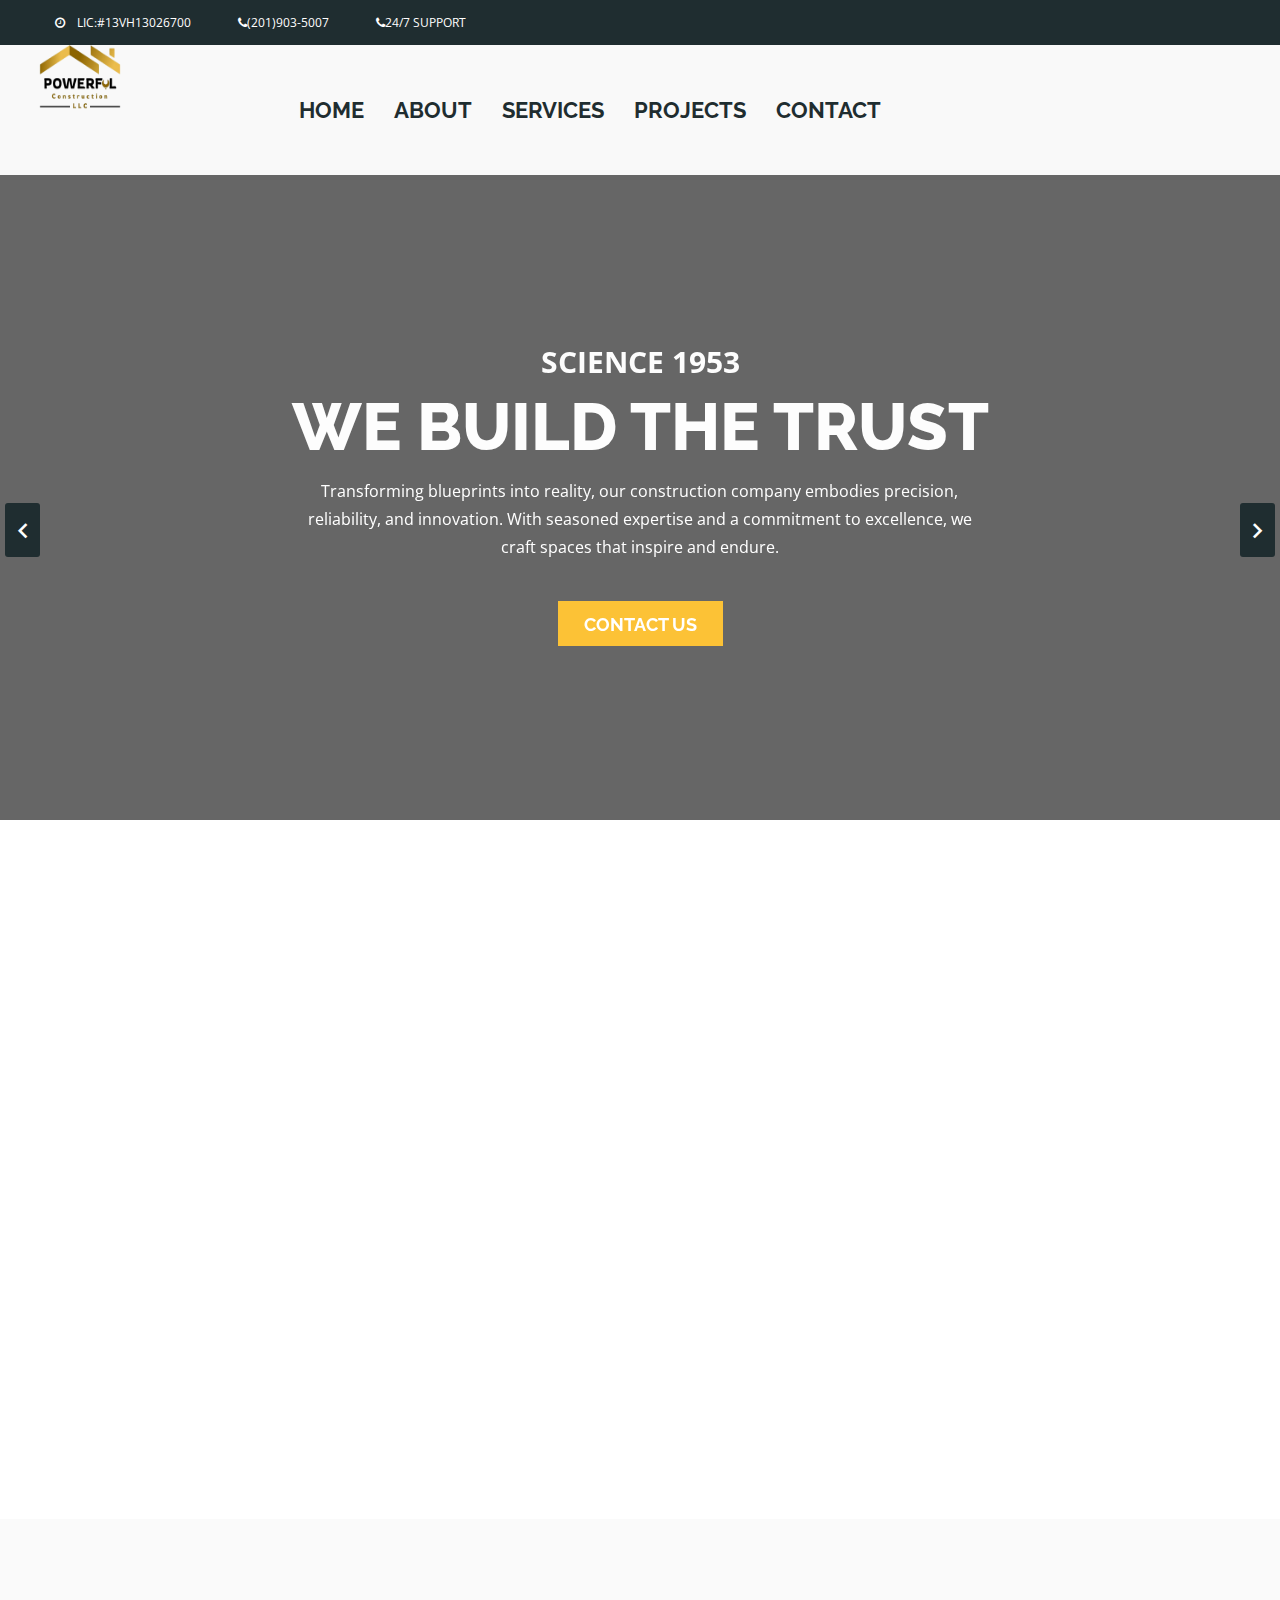
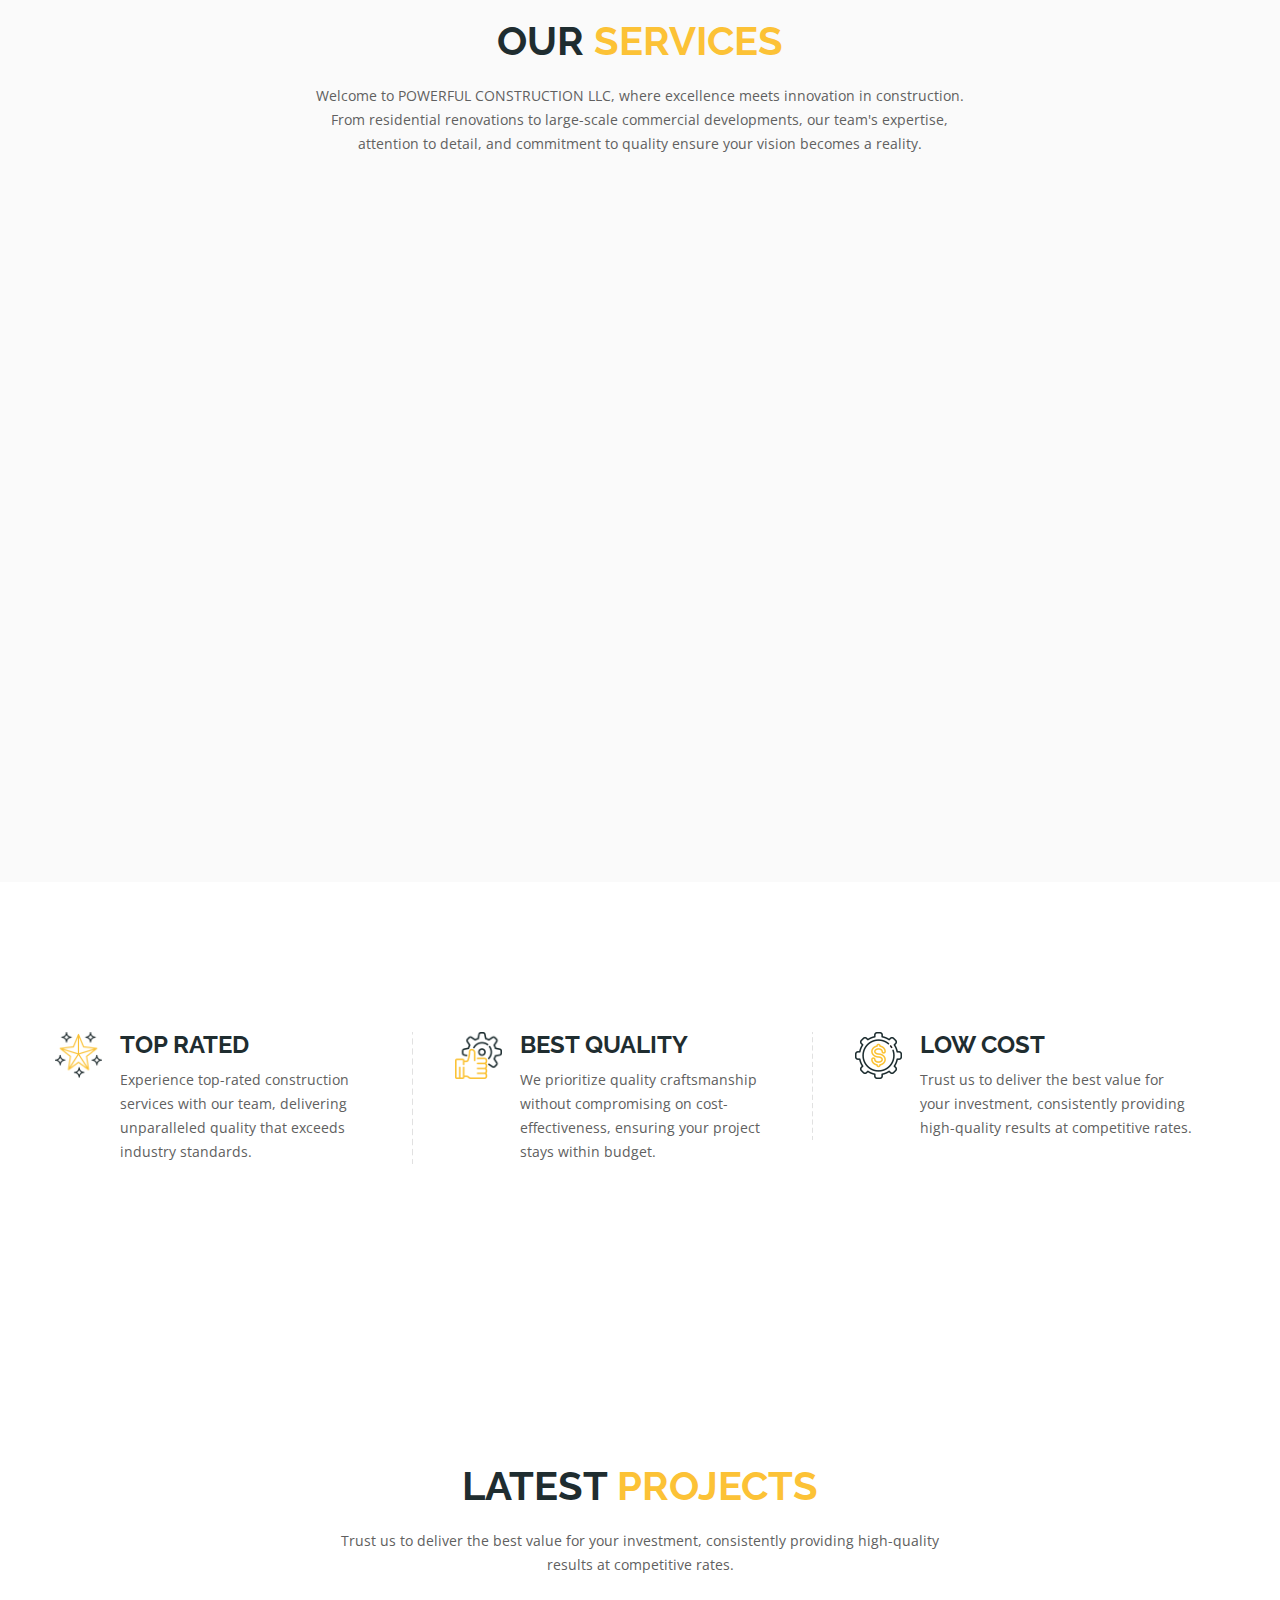
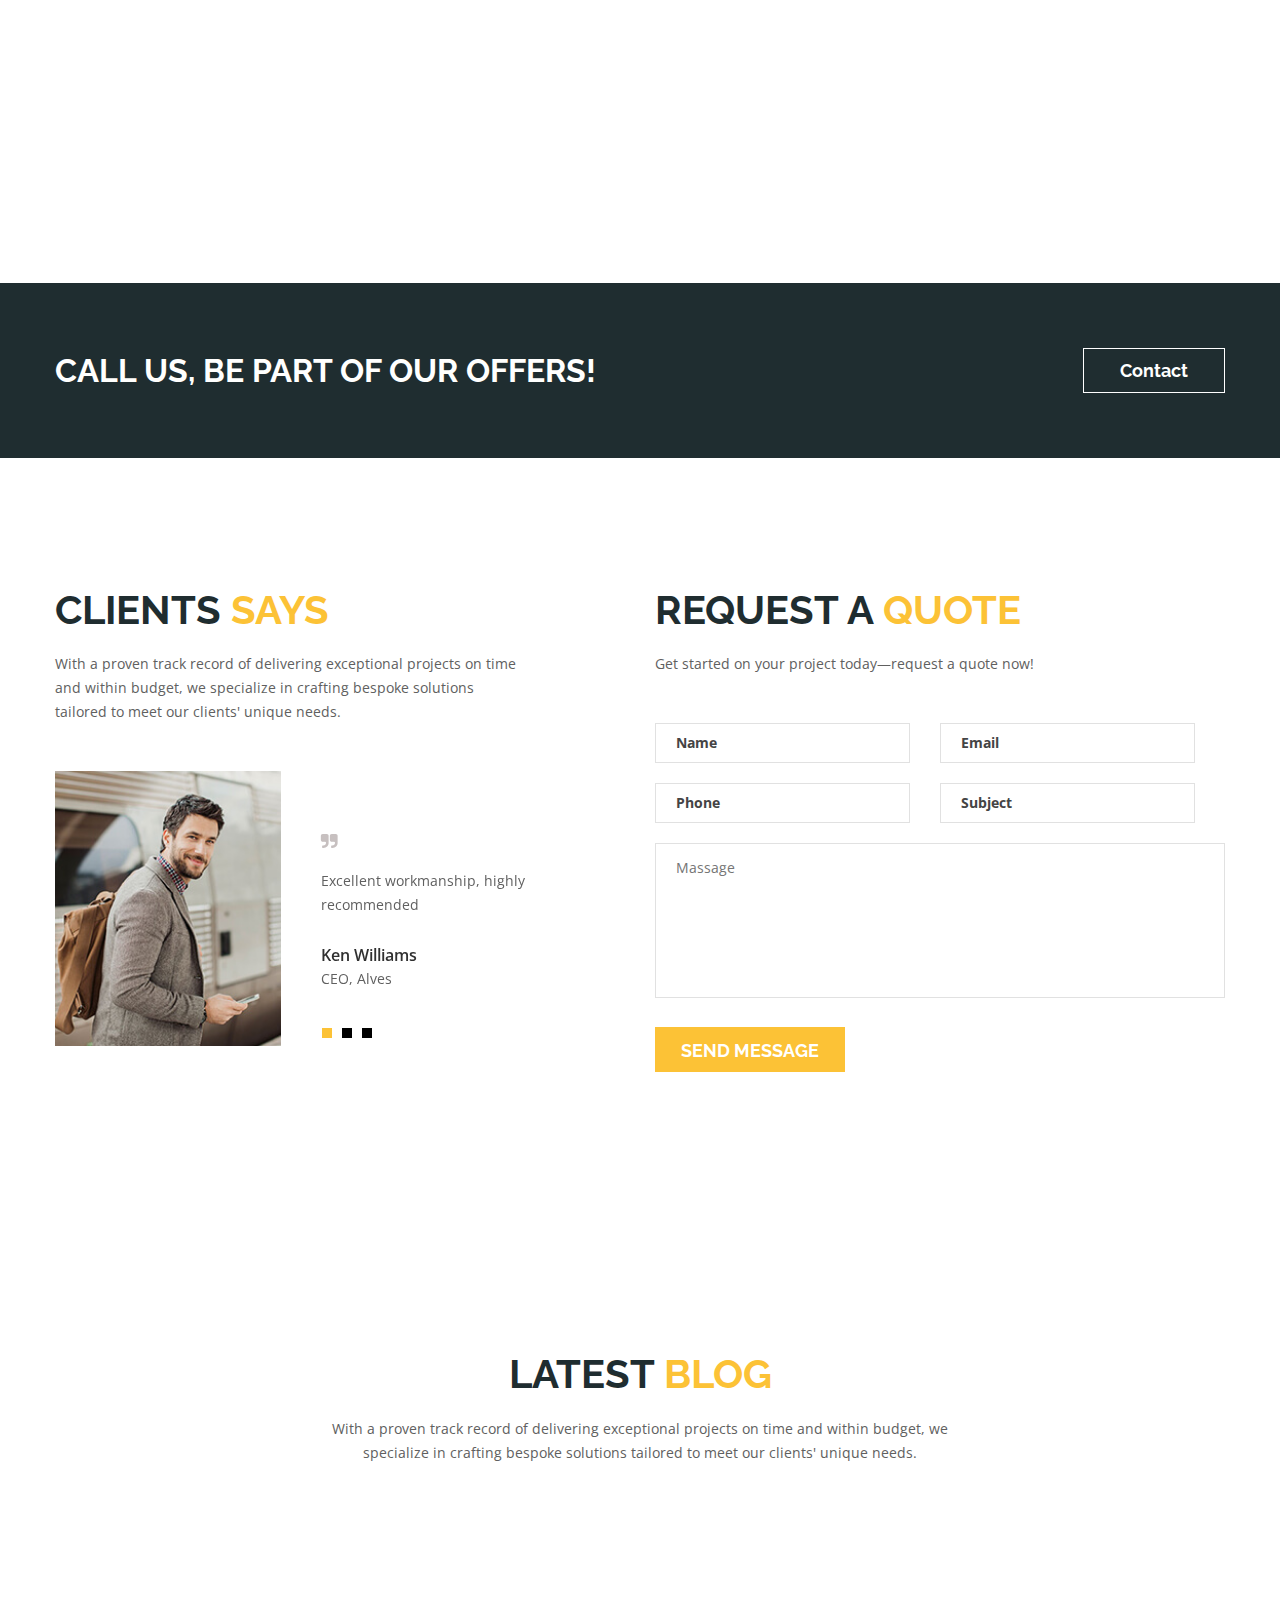
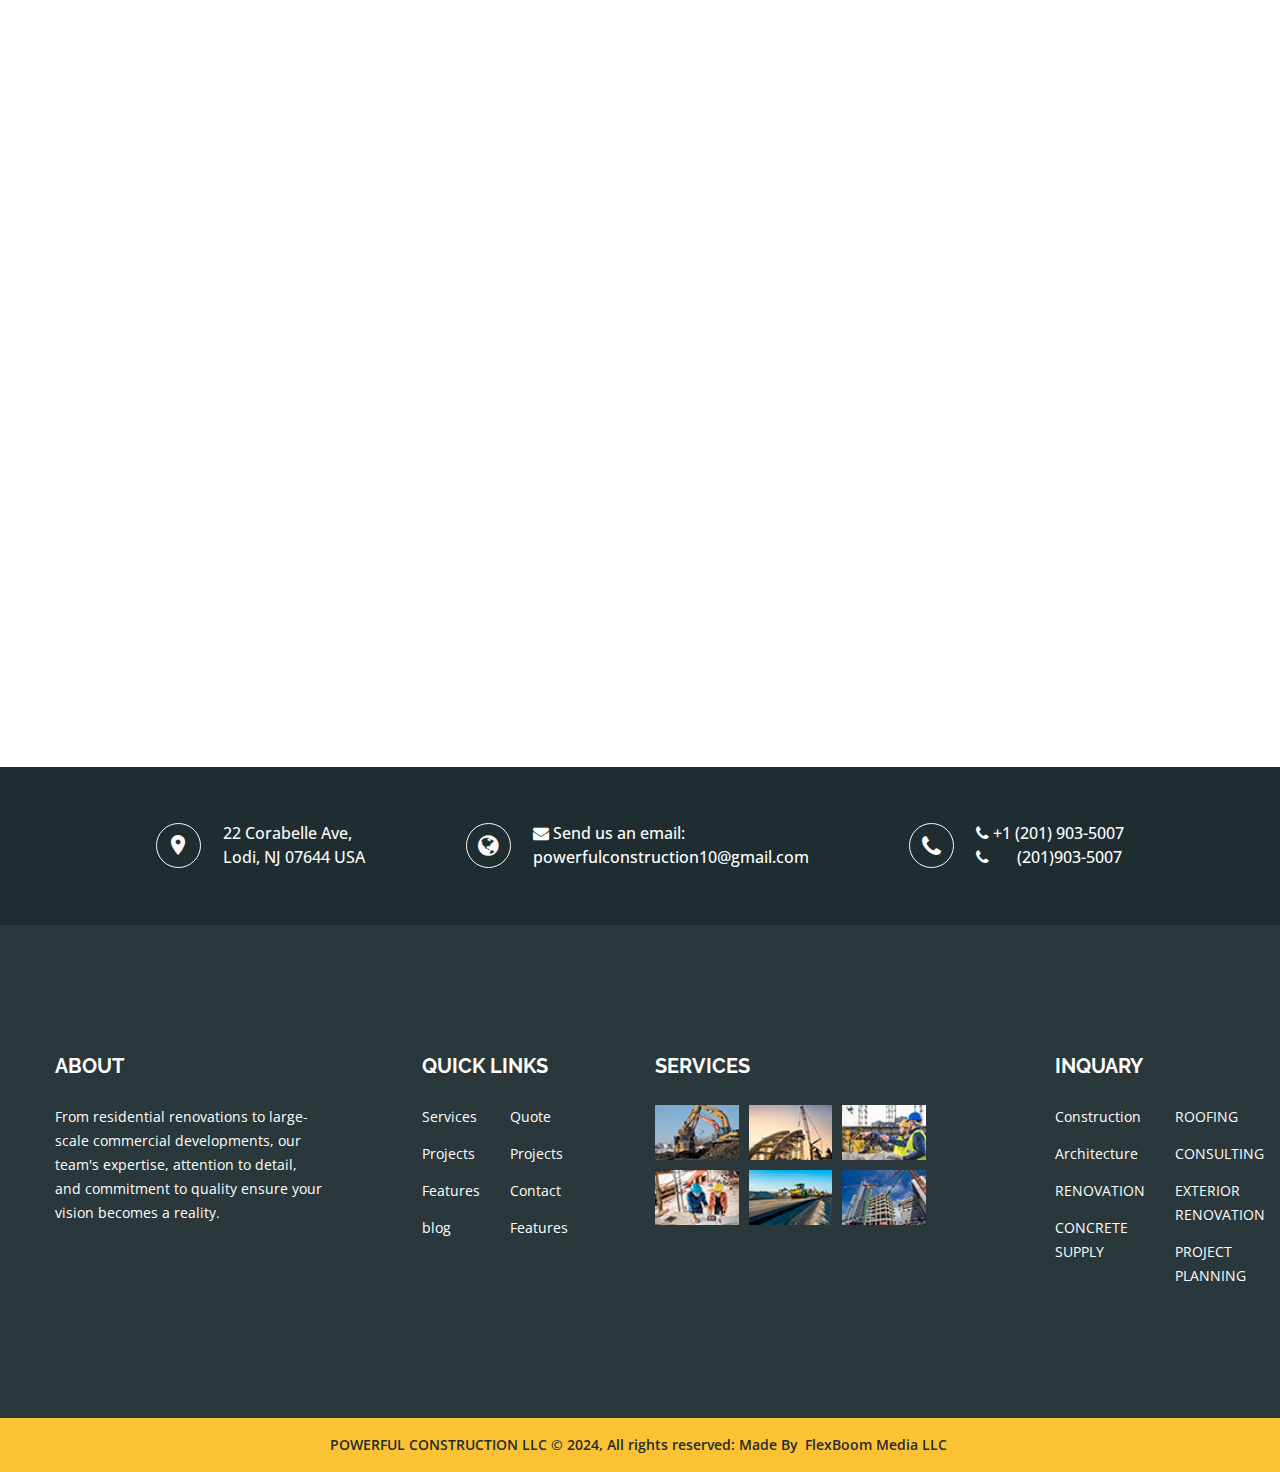
==== commit 4eee9f9f: "changes" ====
--- a/index.html
+++ b/index.html
@@ -34,6 +34,7 @@
 
   <body>
     <!-- Body main wrapper start -->
+
     <div class="wrapper">
       <div
         id="header"
@@ -47,13 +48,13 @@
                 <ul class="heaher__top__left">
                   <li><i class="fa fa-clock-o"></i>LIC:#13VH13026700</li>
                   <li>
-                    <a href="tel: +1 (862)903-5007" class="cs-phone"
-                      ><span class="fa fa-phone"></span>(862)903-5007
+                    <a href="tel: +1 (201)903-5007" class="cs-phone"
+                      ><span class="fa fa-phone"></span>(201)903-5007
                     </a>
                   </li>
 
                   <li>
-                    <a href="tel: +1 (862)903-5007" class="cs-phone"
+                    <a href="tel: +1 (201)903-5007" class="cs-phone"
                       ><span class="fa fa-phone"></span>24/7 SUPPORT
                     </a>
                   </li>
@@ -103,11 +104,11 @@
               </div>
               <div class="col-md-3 hidden-xs main__menu__nav">
                 <a
-                  href="tel: +1 (862)903-5007"
+                  href="tel: +1 (201)903-5007"
                   class="phone_text main__menu"
                   style="color: rgb(203, 0, 0)"
                 >
-                  <span class="fa fa-phone"></span> (862)903-5007
+                  <span class="fa fa-phone"></span> (201)903-5007
                 </a>
               </div>
             </div>
@@ -126,8 +127,8 @@
             class="slide slider__fixed--height slide__align--center"
             data--black__overlay="6"
             style="
-              background: rgba(0, 0, 0, 0) url(images/slider/bg/1.jpg) no-repeat
-                scroll 0 0 / cover;
+              background: rgba(0, 0, 0, 0) url(images/slider/bg/1920.png)
+                no-repeat scroll 0 0 / cover;
             "
           >
             <div class="container">
@@ -156,8 +157,8 @@
             class="slide slider__fixed--height slide__align--center"
             data--black__overlay="6"
             style="
-              background: rgba(0, 0, 0, 0) url(images/slider/bg/2.jpg) no-repeat
-                scroll 0 0 / cover;
+              background: rgba(0, 0, 0, 0) url(images/slider/bg/1921.jpg)
+                no-repeat scroll 0 0 / cover;
             "
           >
             <div class="container">
@@ -316,7 +317,7 @@
                 <div class="service foo">
                   <div class="service__thumb">
                     <a href="contact.html">
-                      <img src="images/service/1.jpg" alt="service images" />
+                      <img src="images/service/q00.png" style="max-width: 250px;" alt="service images" />
                     </a>
                     <div class="service__hover">
                       <div class="service__action">
@@ -325,7 +326,7 @@
                     </div>
                   </div>
                   <div class="service__details">
-                    <h2><a href="contact.html">CONSTRUCTION</a></h2>
+                    <h2><a href="contact.html">ROOFING</a></h2>
                   </div>
                 </div>
               </div>
@@ -333,7 +334,10 @@
                 <div class="service foo">
                   <div class="service__thumb">
                     <a href="contact.html">
-                      <img src="images/service/2.jpg" alt="service images" />
+                      <img
+                        src="images/service/chimney.png"
+                        alt="service images"
+                      />
                     </a>
                     <div class="service__hover">
                       <div class="service__action">
@@ -342,7 +346,7 @@
                     </div>
                   </div>
                   <div class="service__details">
-                    <h2><a href="contact.html">RENOVATION</a></h2>
+                    <h2><a href="contact.html">CHIMNEY</a></h2>
                   </div>
                 </div>
               </div>
@@ -352,7 +356,10 @@
                 <div class="service foo">
                   <div class="service__thumb">
                     <a href="contact.html">
-                      <img src="images/service/5.jpg" alt="service images" />
+                      <img
+                        src="images/service/q012.jpg" style="max-width: 250px;"
+                        alt="service images"
+                      />
                     </a>
                     <div class="service__hover">
                       <div class="service__action">
@@ -361,7 +368,7 @@
                     </div>
                   </div>
                   <div class="service__details">
-                    <h2><a href="contact.html">ARCHITECTURE</a></h2>
+                    <h2><a href="contact.html">GUTTERS</a></h2>
                   </div>
                 </div>
               </div>
@@ -371,7 +378,10 @@
                 <div class="service foo">
                   <div class="service__thumb">
                     <a href="contact.html">
-                      <img src="images/service/4.jpg" alt="service images" />
+                      <img
+                        src="images/service/mansory.png"
+                        alt="service images"
+                      />
                     </a>
                     <div class="service__hover">
                       <div class="service__action">
@@ -380,7 +390,7 @@
                     </div>
                   </div>
                   <div class="service__details">
-                    <h2><a href="contact.html">CONCRETE SUPPLY</a></h2>
+                    <h2><a href="contact.html">CONSTRUCTION</a></h2>
                   </div>
                 </div>
               </div>
@@ -399,7 +409,7 @@
                     </div>
                   </div>
                   <div class="service__details">
-                    <h2><a href="contact.html">ROOFING</a></h2>
+                    <h2><a href="contact.html">MANSORY</a></h2>
                   </div>
                 </div>
               </div>
@@ -407,7 +417,7 @@
                 <div class="service foo">
                   <div class="service__thumb">
                     <a href="contact.html">
-                      <img src="images/service/6.jpg" alt="service images" />
+                      <img src="images/service/2.jpg" alt="service images" />
                     </a>
                     <div class="service__hover">
                       <div class="service__action">
@@ -416,7 +426,7 @@
                     </div>
                   </div>
                   <div class="service__details">
-                    <h2><a href="contact.html">CONSULTING</a></h2>
+                    <h2><a href="contact.html">SIDING</a></h2>
                   </div>
                 </div>
               </div>
@@ -425,7 +435,7 @@
                   <div class="service__thumb">
                     <a href="contact.html">
                       <img
-                        src="images/blog/sm-img/3.jpg"
+                        src="images/service/siding.png"
                         alt="service images"
                       />
                     </a>
@@ -437,7 +447,7 @@
                   </div>
                   <div class="service__details">
                     <h2>
-                      <a href="contact.html">EXTERIOR RENOVATION</a>
+                      <a href="contact.html">ROOF RENOVATION</a>
                     </h2>
                   </div>
                 </div>
@@ -446,7 +456,10 @@
                 <div class="service foo">
                   <div class="service__thumb">
                     <a href="contact.html">
-                      <img src="images/service/8.jpg" alt="service images" />
+                      <img
+                        src="images/service/q8.jpeg"
+                        alt="service images"
+                      />
                     </a>
                     <div class="service__hover">
                       <div class="service__action">
@@ -455,7 +468,7 @@
                     </div>
                   </div>
                   <div class="service__details">
-                    <h2><a href="contact.html">PROJECT PLANNING</a></h2>
+                    <h2><a href="contact.html">ROOF INSTALLATION</a></h2>
                   </div>
                 </div>
               </div>
@@ -537,24 +550,7 @@
           <div class="row">
             <div class="htc__latest__project__wrap clearfix mt--60">
               <!-- Start Single Project -->
-              <div class="col-md-3 col-lg-3 col-sm-6 col-xs-12">
-                <div class="project foo">
-                  <div class="project__thumb">
-                    <a href="single-project.html">
-                      <img
-                        src="images/latest-project/1.jpg"
-                        alt="project images"
-                      />
-                    </a>
-                    <div class="project__hover__info">
-                      <div class="project__action">
-                        <h2><a href="single-project.html">CONSTRUCTION</a></h2>
-                        <h4>DURATION : 3 MONTH</h4>
-                      </div>
-                    </div>
-                  </div>
-                </div>
-              </div>
+
               <!-- End Single Project -->
               <!-- Start Single Project -->
               <div class="col-md-3 col-lg-3 hidden-sm col-xs-12">
@@ -562,7 +558,7 @@
                   <div class="project__thumb">
                     <a href="single-project.html">
                       <img
-                        src="images/latest-project/2.jpg"
+                        src="images/lst-project-2/10.jpg"
                         alt="project images"
                       />
                     </a>
@@ -577,24 +573,7 @@
               </div>
               <!-- End Single Project -->
               <!-- Start Single Project -->
-              <div class="col-md-3 col-lg-3 hidden-sm col-xs-12">
-                <div class="project foo">
-                  <div class="project__thumb">
-                    <a href="single-project.html">
-                      <img
-                        src="images/latest-project/3.jpg"
-                        alt="project images"
-                      />
-                    </a>
-                    <div class="project__hover__info">
-                      <div class="project__action">
-                        <h2><a href="single-project.html">CONSTRUCTION</a></h2>
-                        <h4>DURATION : 6 MONTH</h4>
-                      </div>
-                    </div>
-                  </div>
-                </div>
-              </div>
+
               <!-- End Single Project -->
               <!-- Start Single Project -->
               <div class="col-md-3 col-lg-3 col-sm-6 col-xs-12">
@@ -657,44 +636,10 @@
               </div>
               <!-- End Single Project -->
               <!-- Start Single Project -->
-              <div class="col-md-3 col-lg-3 col-sm-6 col-xs-12">
-                <div class="project foo">
-                  <div class="project__thumb">
-                    <a href="single-project.html">
-                      <img
-                        src="images/latest-project/7.jpg"
-                        alt="project images"
-                      />
-                    </a>
-                    <div class="project__hover__info">
-                      <div class="project__action">
-                        <h2><a href="single-project.html">CONSTRUCTION</a></h2>
-                        <h4>DURATION : 6 MONTH</h4>
-                      </div>
-                    </div>
-                  </div>
-                </div>
-              </div>
+
               <!-- End Single Project -->
               <!-- Start Single Project -->
-              <div class="col-md-3 col-lg-3 col-sm-6 col-xs-12">
-                <div class="project foo">
-                  <div class="project__thumb">
-                    <a href="single-project.html">
-                      <img
-                        src="images/latest-project/roof1.jpg"
-                        alt="project images"
-                      />
-                    </a>
-                    <div class="project__hover__info">
-                      <div class="project__action">
-                        <h2><a href="single-project.html">CONSTRUCTION</a></h2>
-                        <h4>DURATION : 7 MONTH</h4>
-                      </div>
-                    </div>
-                  </div>
-                </div>
-              </div>
+
               <!-- End Single Project -->
             </div>
           </div>
@@ -983,8 +928,8 @@
                   <p>Get started on your project today—request a quote now!</p>
                 </div>
                 <form
-                  action="https://formspree.io/f/xayroaaw"
-                  method="POST"
+                action="https://formspree.io/f/xpzvrybl"
+                method="POST"
                   enctype="multipart/form-data"
                 >
                   <label class="single__cl__form">
@@ -1063,7 +1008,7 @@
                 <div class="blog foo">
                   <div class="blog__thumb">
                     <a href="blog-details.html">
-                      <img src="images/blog/blog-img/2.jpg" alt="blog image" />
+                      <img src="images/lst-project-2/10.jpg" alt="blog image" />
                     </a>
                     <div class="blog__hover__info">
                       <ul class="blog__meta">
@@ -1097,7 +1042,7 @@
                 <div class="blog foo">
                   <div class="blog__thumb">
                     <a href="blog-details.html">
-                      <img src="images/blog/blog-img/3.jpg" alt="blog image" />
+                      <img src="images/lst-project-3/4.jpg" alt="blog image" />
                     </a>
                     <div class="blog__hover__info">
                       <ul class="blog__meta">
@@ -1282,14 +1227,14 @@
                   </div>
                   <div class="ht__address__details">
                     <p>
-                      <a href="tel: +1 (862)903-5007" class="cs-phone"
-                        ><span class="fa fa-phone"></span> +1 (862) 903-5007
+                      <a href="tel: +1 (201)903-5007" class="cs-phone"
+                        ><span class="fa fa-phone"></span> +1 (201) 903-5007
                       </a>
                     </p>
                     <p>
-                      <a href="tel: +1 (862)903-5007" class="cs-phone"
+                      <a href="tel: +1 (201)903-5007" class="cs-phone"
                         ><span class="fa fa-phone"></span> &nbsp; &nbsp; &nbsp;
-                        (862)903-5007
+                        (201)903-5007
                       </a>
                     </p>
                   </div>
--- a/css/core.css
+++ b/css/core.css
@@ -1,12 +1,4 @@
-/*------------------------------------------------------------------------------
 
-  Template Name: Simply Construction HTML Template.
-  Template URI: #
-  Description: Simply Construction is a unique website template designed in HTML with a simple & beautiful look. There is an excellent solution for creating clean, wonderful and trending material design corporate, corporate any other purposes websites.
-  Author: DevItems
-  Version: 1.0
-
--------------------------------------------------------------------------------*/
 
 	@import url("font-awesome.css");
 	@import url("material-design-iconic-font.min.css");
--- a/css/shortcode/shortcodes.css
+++ b/css/shortcode/shortcodes.css
@@ -1,10 +1,4 @@
-/*-----------------------------------------------------------------------------------
-  Template Name: Simply Construction HTML Template.
-  Template URI: #
-  Description: Simply Construction is a unique website template designed in HTML with a simple & beautiful look. There is an excellent solution for creating clean, wonderful and trending material design corporate, corporate any other purposes websites.
-  Author: DevItems
-  Version: 1.0
--------------------------------------------------------------------------------------*/
+
 
 @import url("header.css");
 @import url("slider.css");
--- a/style.css
+++ b/style.css
@@ -1,61 +1,4 @@
-/*-----------------------------------------------------------------------------------
-  Template Name: Simply Construction HTML Template.
-  Template URI: #
-  Description: Simply Construction is a unique website template designed in HTML with a simple & beautiful look. There is an excellent solution for creating clean, wonderful and trending material design corporate, corporate any other purposes websites.
-  Author: DevItems
-  Version: 1.0
-
-
------------------------------------------------------------------------------------
-  
-  CSS INDEX
-  ===================
-
-  01. Google fonts
-  02. Scroll To Top
-  03. About Area
-  04. Service Area
-  05. Offer Area
-  06. Project Area
-  07. Call to Action Area
-  08. Team Area
-  09. Testimonial Area
-  10. Blog Area
-  11. Brand Area
-  12. Newsletter Area
-  13. Counterup Area
-  14. Google Map Area
-  15. Bradcaump Area
-  16. Our Mission Area
-  17. Project Area
-  18. Blog Details Area
-  19. Single Service Area
-  20. Single Project Area
-  21. Contact Area
-  22. Log In Register Area
-
------------------------------------------------------------------------------------*/
-
-
-/*----------------------------------------*/
-/*  1. Google fonts
-/*----------------------------------------*/
-
-/*
-
-    font-family: 'Raleway', sans-serif;
-
-    font-family: 'Open Sans', sans-serif;
-
-    font-family: 'Josefin Sans', sans-serif;
-
-
-*/
-
-
-/*---------------------------------------
-  02. Scroll To Top
-----------------------------------------*/
+
  #scrollUp {
     border-radius: 2px;
     bottom: 80px;
--- a/css/responsive.css
+++ b/css/responsive.css
@@ -1,15 +1,4 @@
-/*-----------------------------------------------------------------------------------
-
-  Template Name: Simply Construction HTML Template.
-  Template URI: #
-  Description: Simply Construction is a unique website template designed in HTML with a simple & beautiful look. There is an excellent solution for creating clean, wonderful and trending material design corporate, corporate any other purposes websites.
-  Author: DevItems
-  Version: 1.0
-
------------------------------------------------------------------------------------*/
-
-
-/* Large screen desktop */
+
 @media (min-width: 1366px) and (max-width: 1500px){
 
 
--- a/css/custom.css
+++ b/css/custom.css
@@ -1,11 +1 @@
-/*--------------------------------------------------------------
-  Template Name: Simply Construction HTML Template.
-  Template URI: #
-  Description: Simply Construction is a unique website template designed in HTML with a simple & beautiful look. There is an excellent solution for creating clean, wonderful and trending material design corporate, corporate any other purposes websites.
-  Author: DevItems
-  Version: 1.0
----------------------------------------------------------------*/
 
-/* ----------------------------------------------------
-	You can put your custom css code here: 
--------------------------------------------------------*/
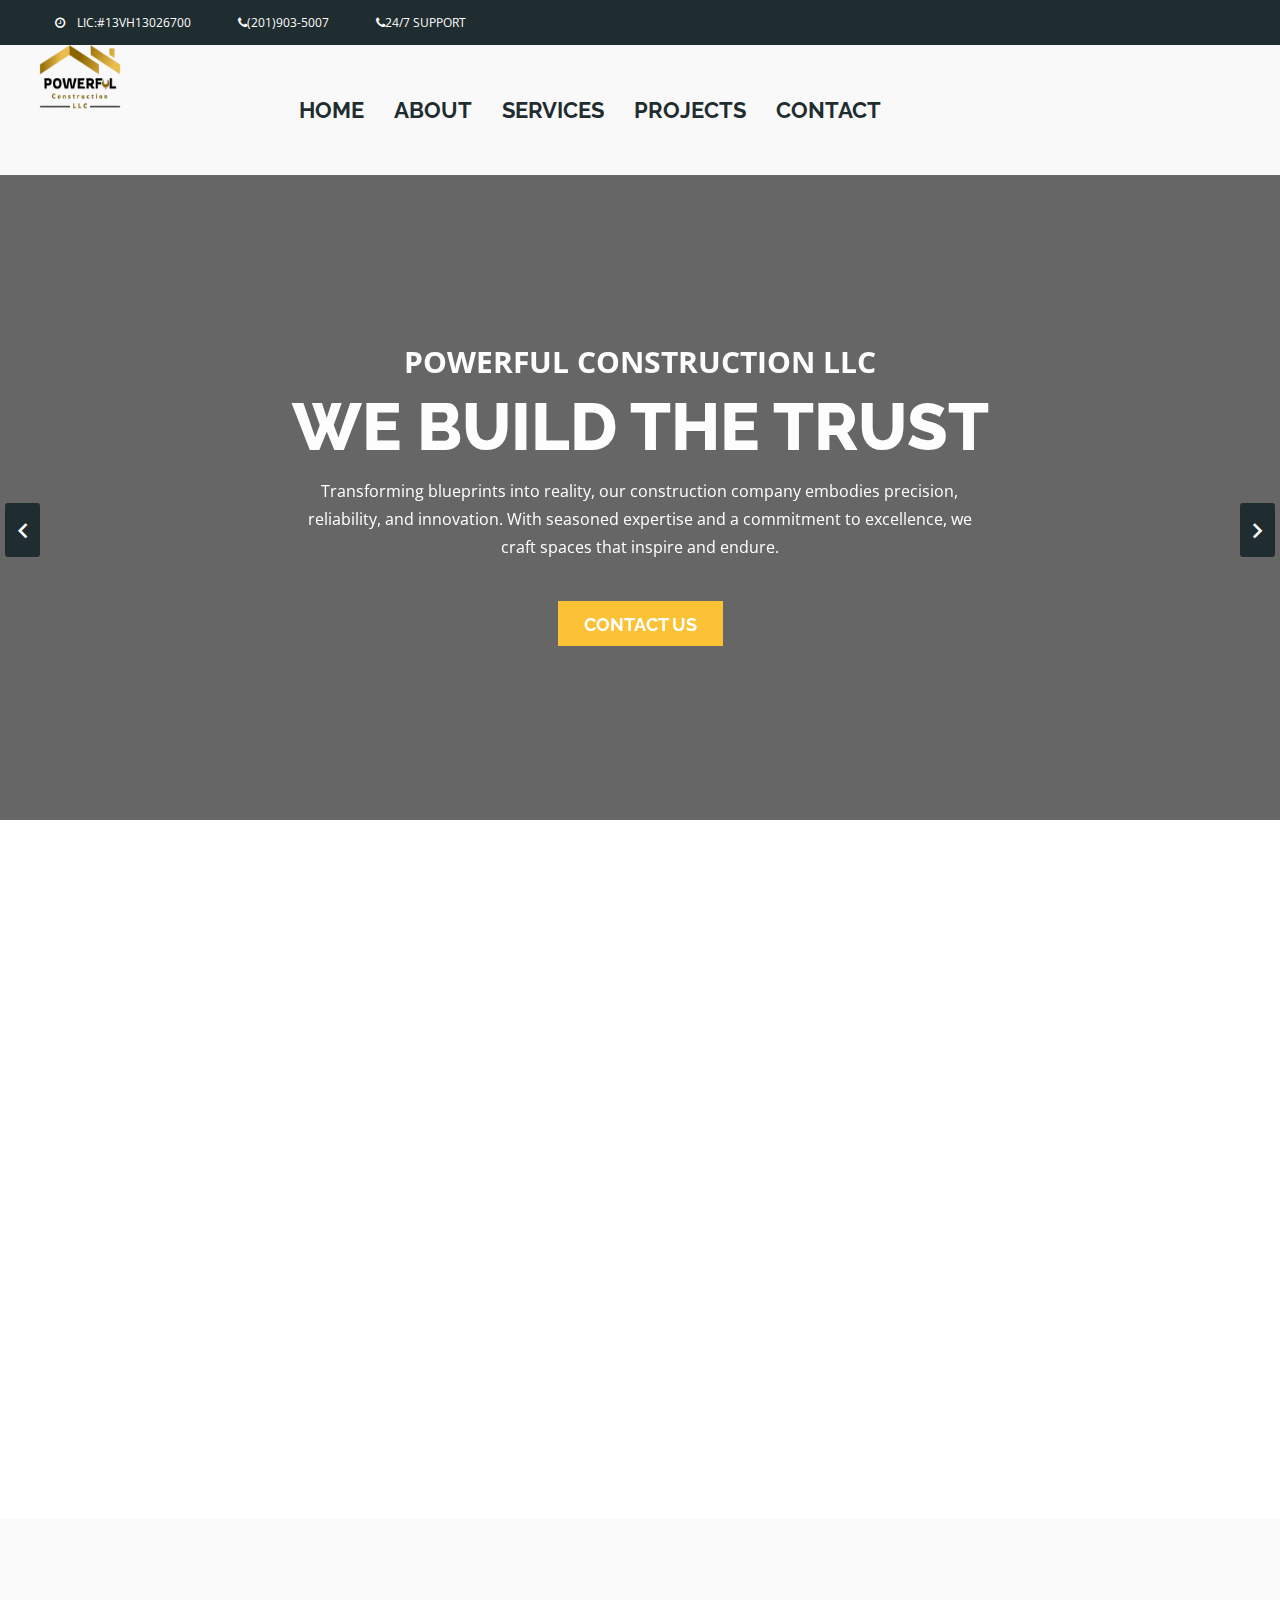
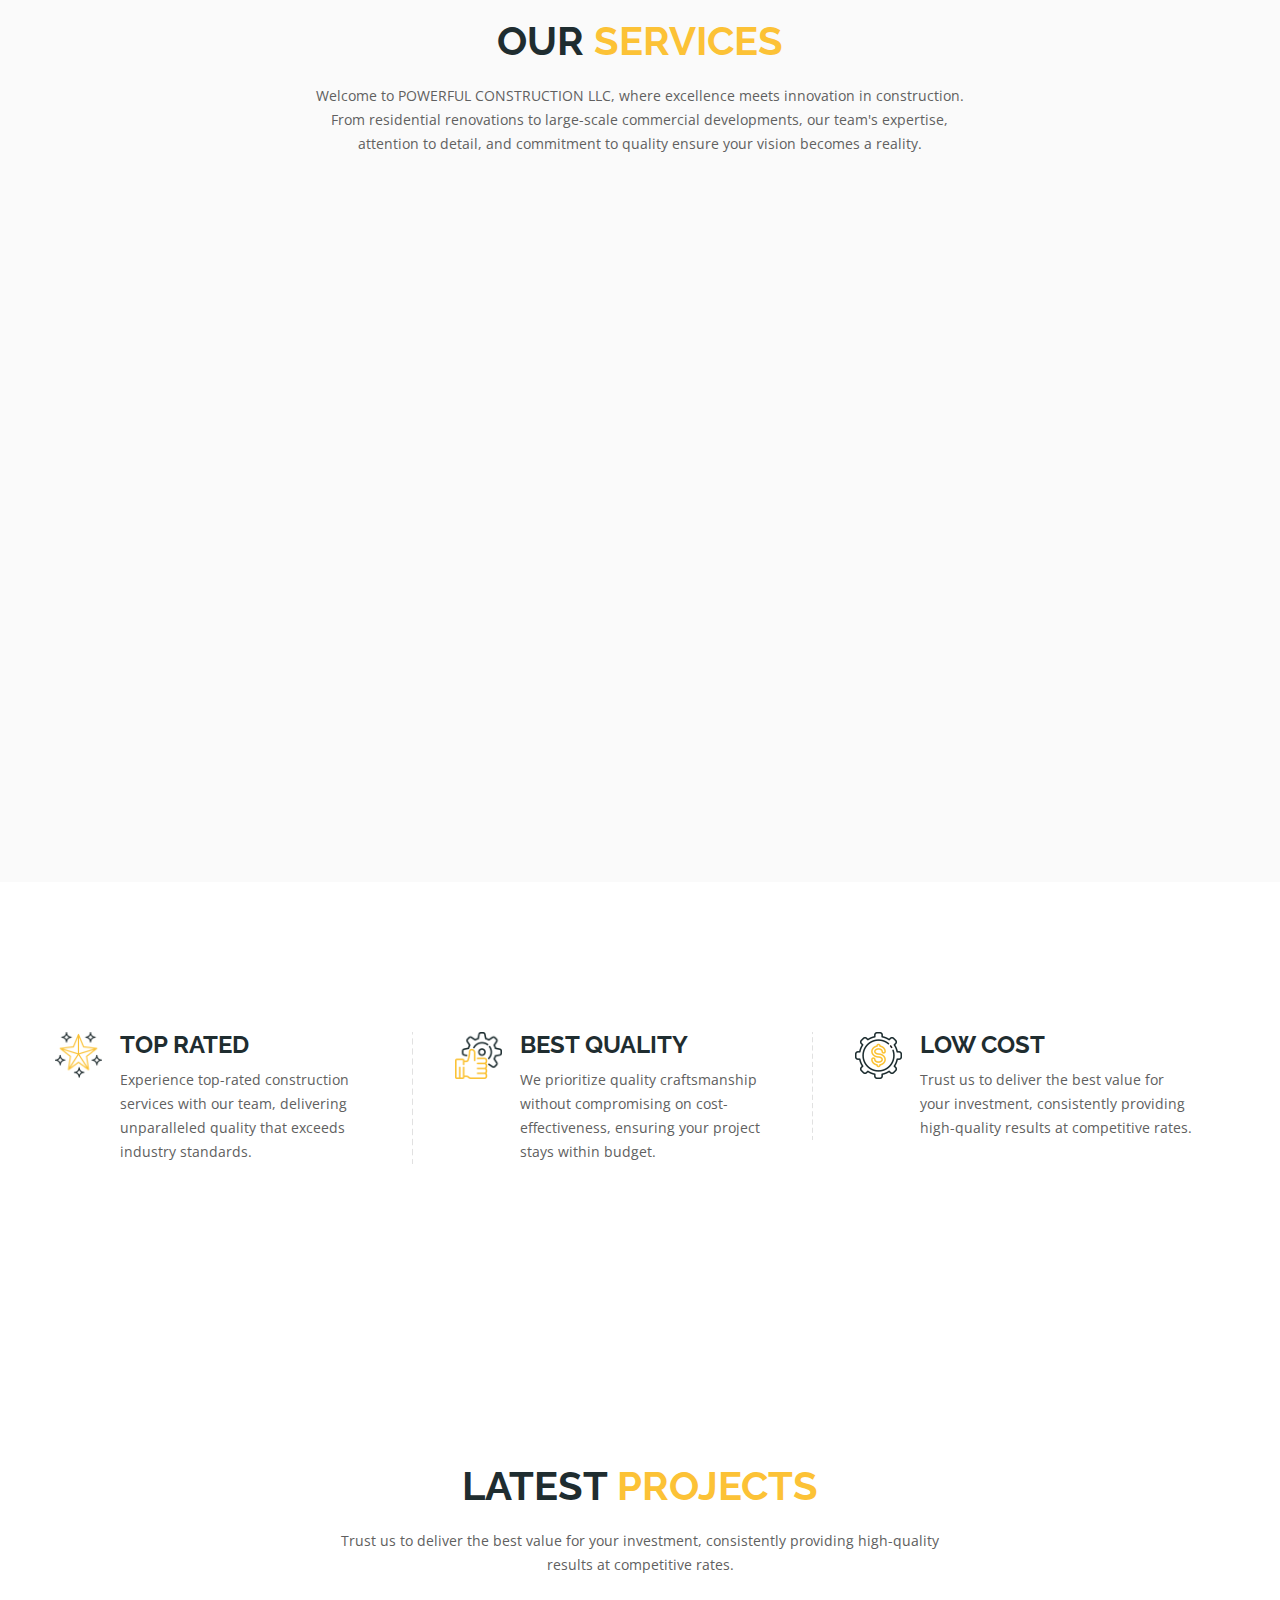
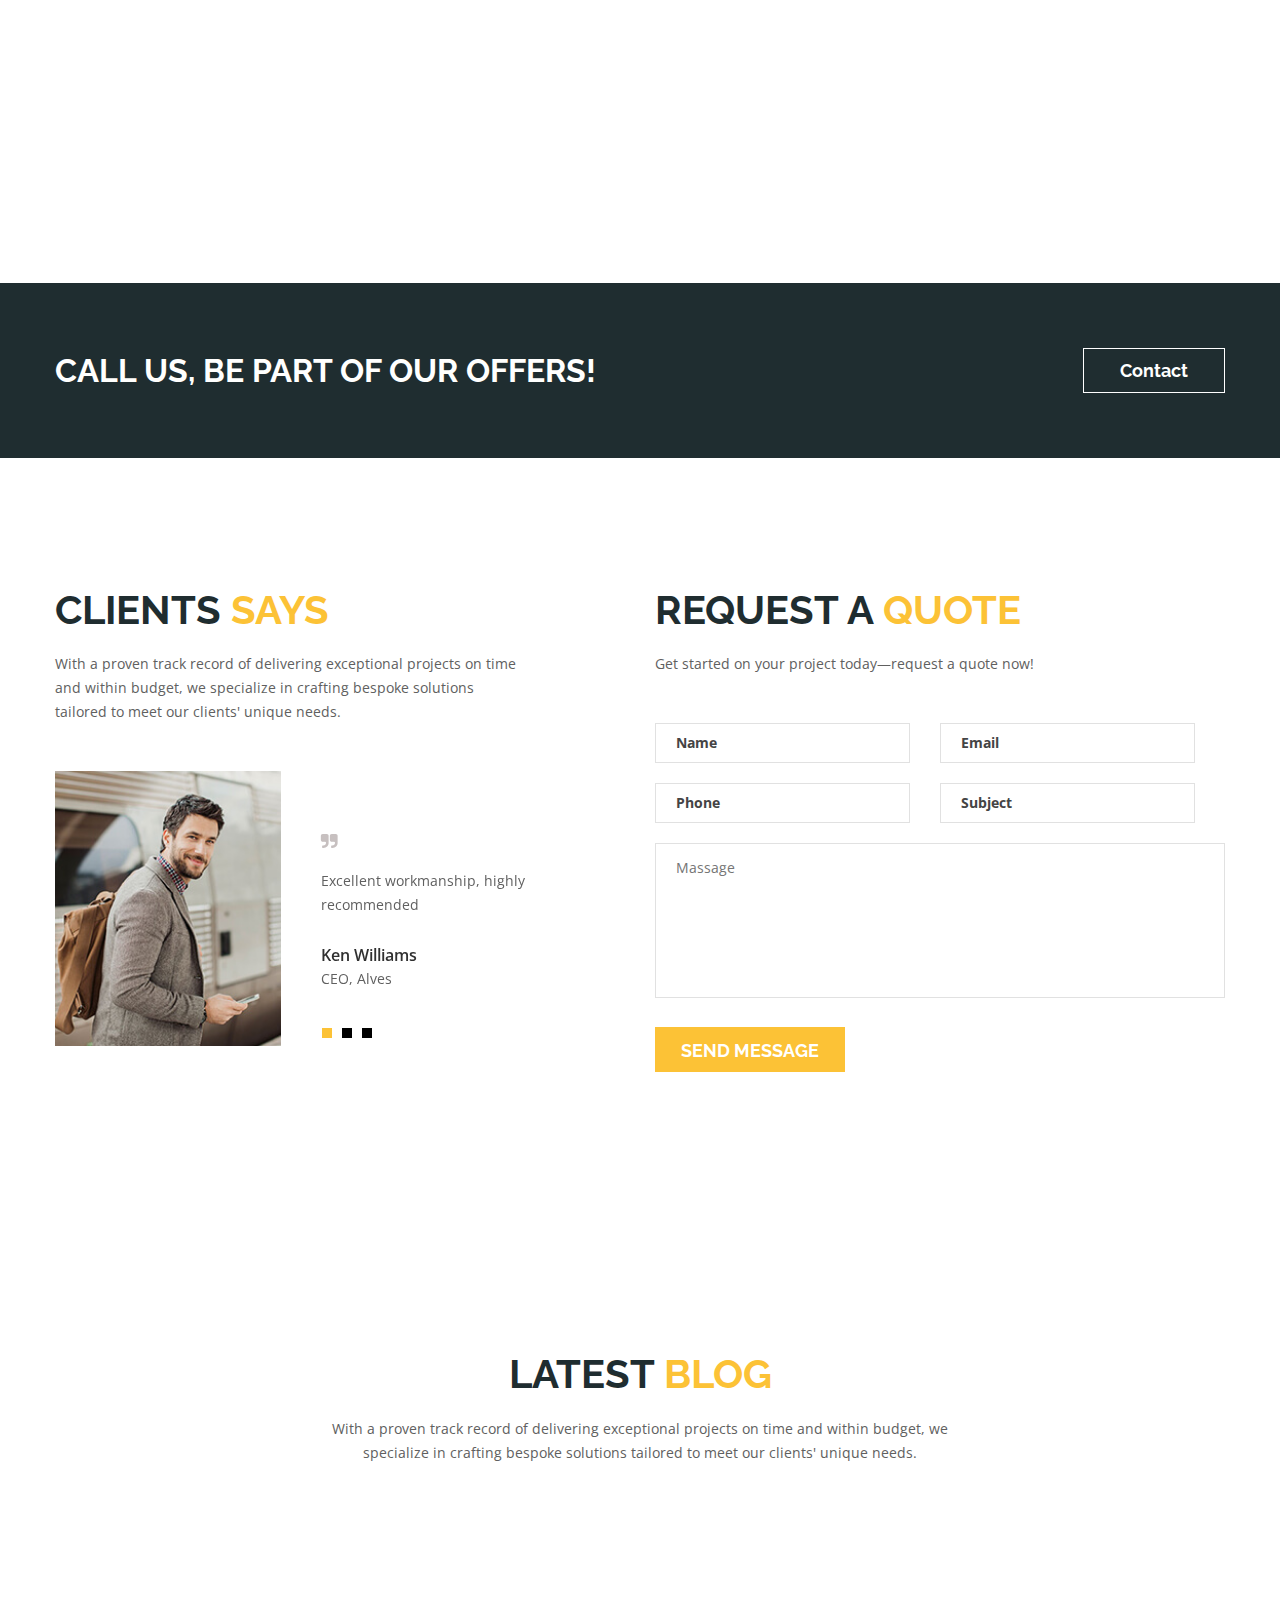
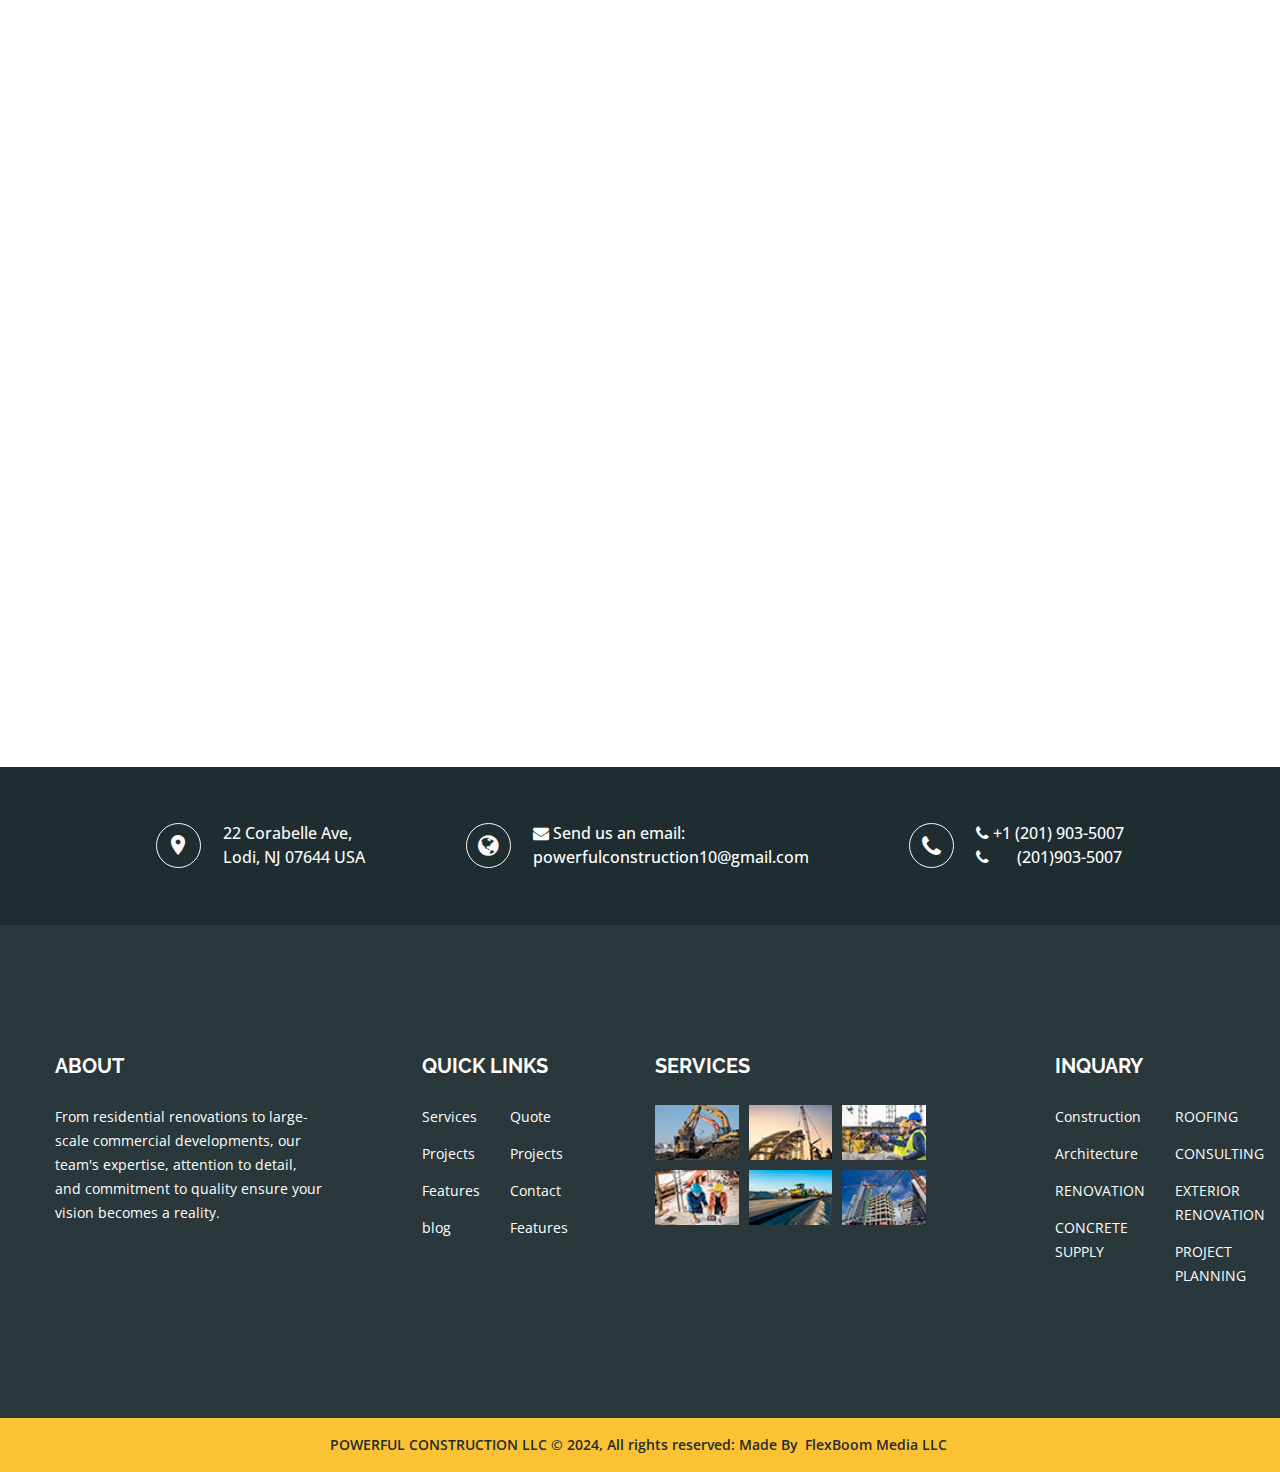
==== commit b9d5ee96: "updates" ====
--- a/index.html
+++ b/index.html
@@ -135,7 +135,7 @@
               <div class="row">
                 <div class="col-md-12 col-lg-12">
                   <div class="slider__inner">
-                    <h4>SCIENCE 1953</h4>
+                    <h4>POWERFUL CONSTRUCTION LLC</h4>
                     <h1>WE BUILD THE TRUST</h1>
                     <p>
                       Transforming blueprints into reality, our construction
@@ -165,7 +165,7 @@
               <div class="row">
                 <div class="col-md-12 col-lg-12">
                   <div class="slider__inner">
-                    <h4>SCIENCE 1953</h4>
+                    <h4>POWERFUL CONSTRUCTION LLC</h4>
                     <h1>WE BUILD THE TRUST</h1>
                     <p>
                       Transforming blueprints into reality, our construction
@@ -1377,7 +1377,8 @@
                   <p>
                     POWERFUL CONSTRUCTION LLC © 2024, All rights reserved: Made
                     By
-                    <a href="flexboom.media">FlexBoom Media LLC </a>
+                    <a target="_blank" href="http://flexboom.media">FlexBoom Media LLC</a>
+
                   </p>
                 </div>
               </div>
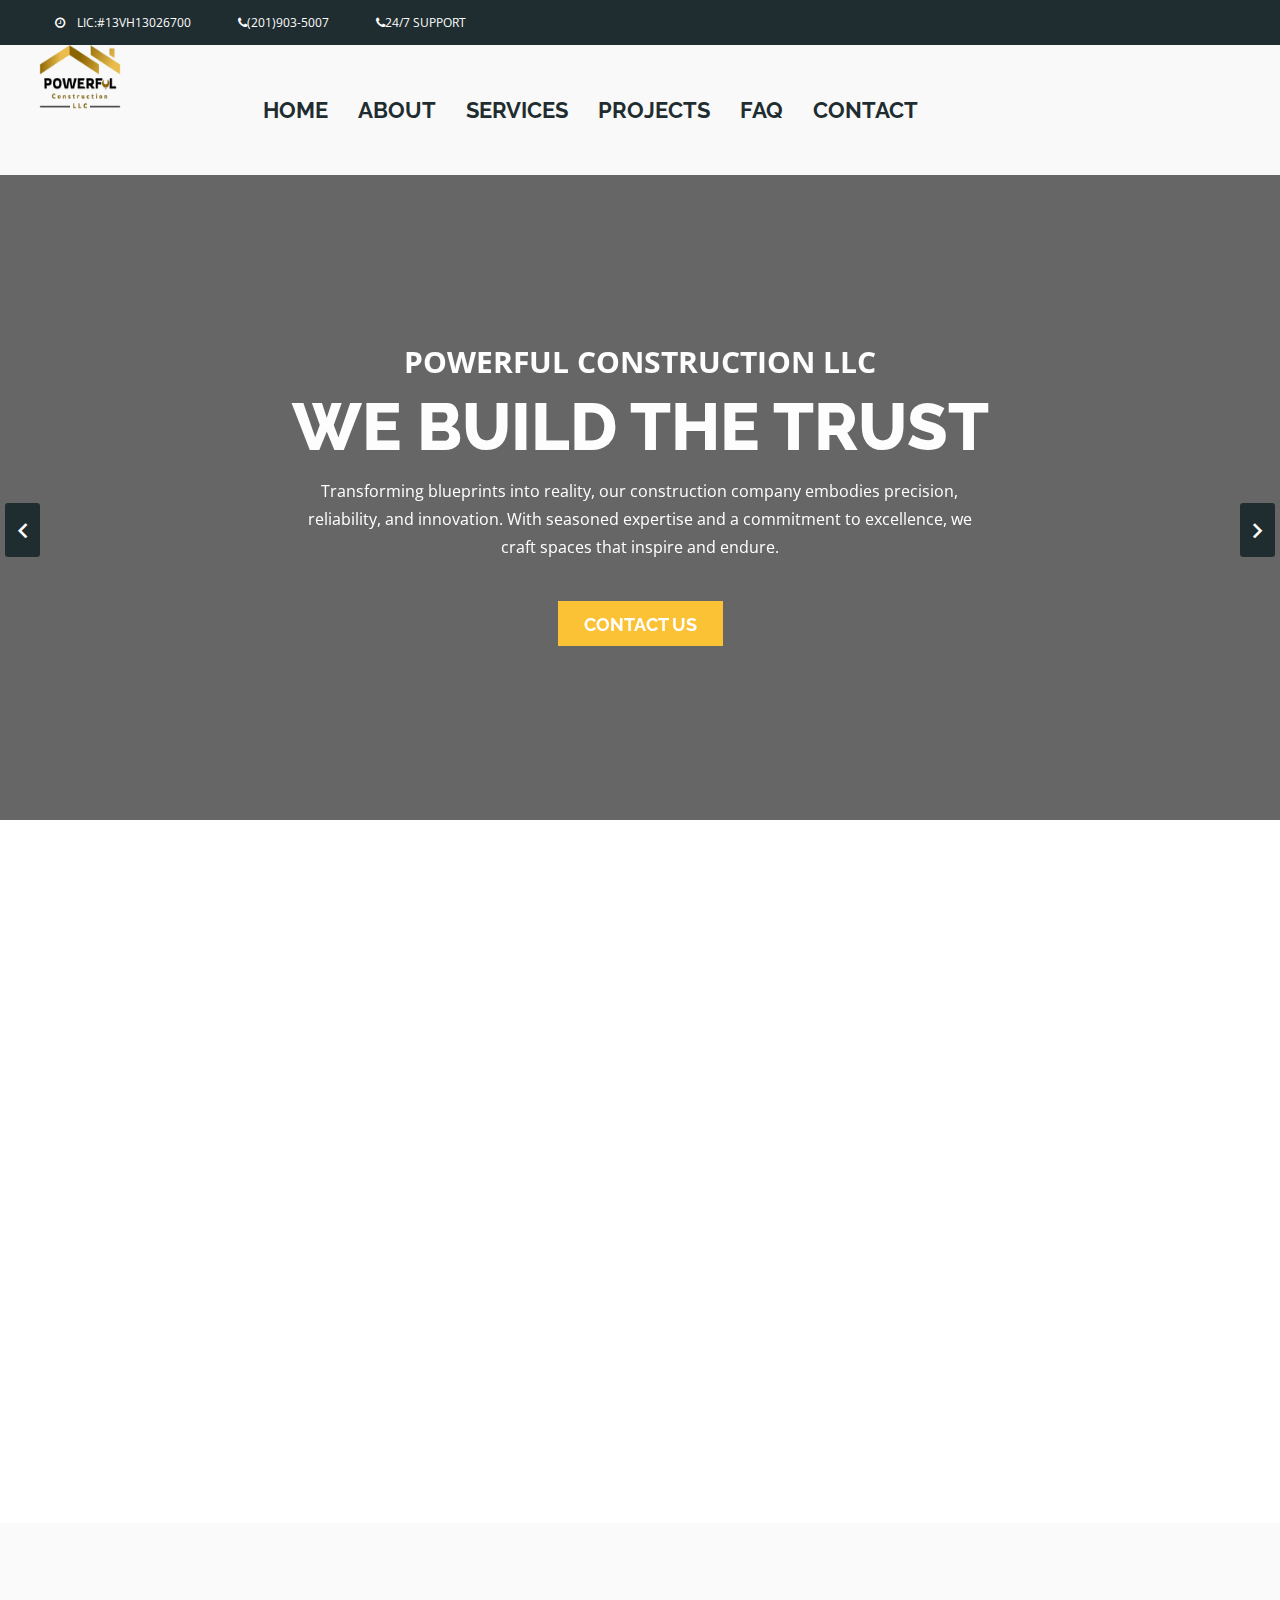
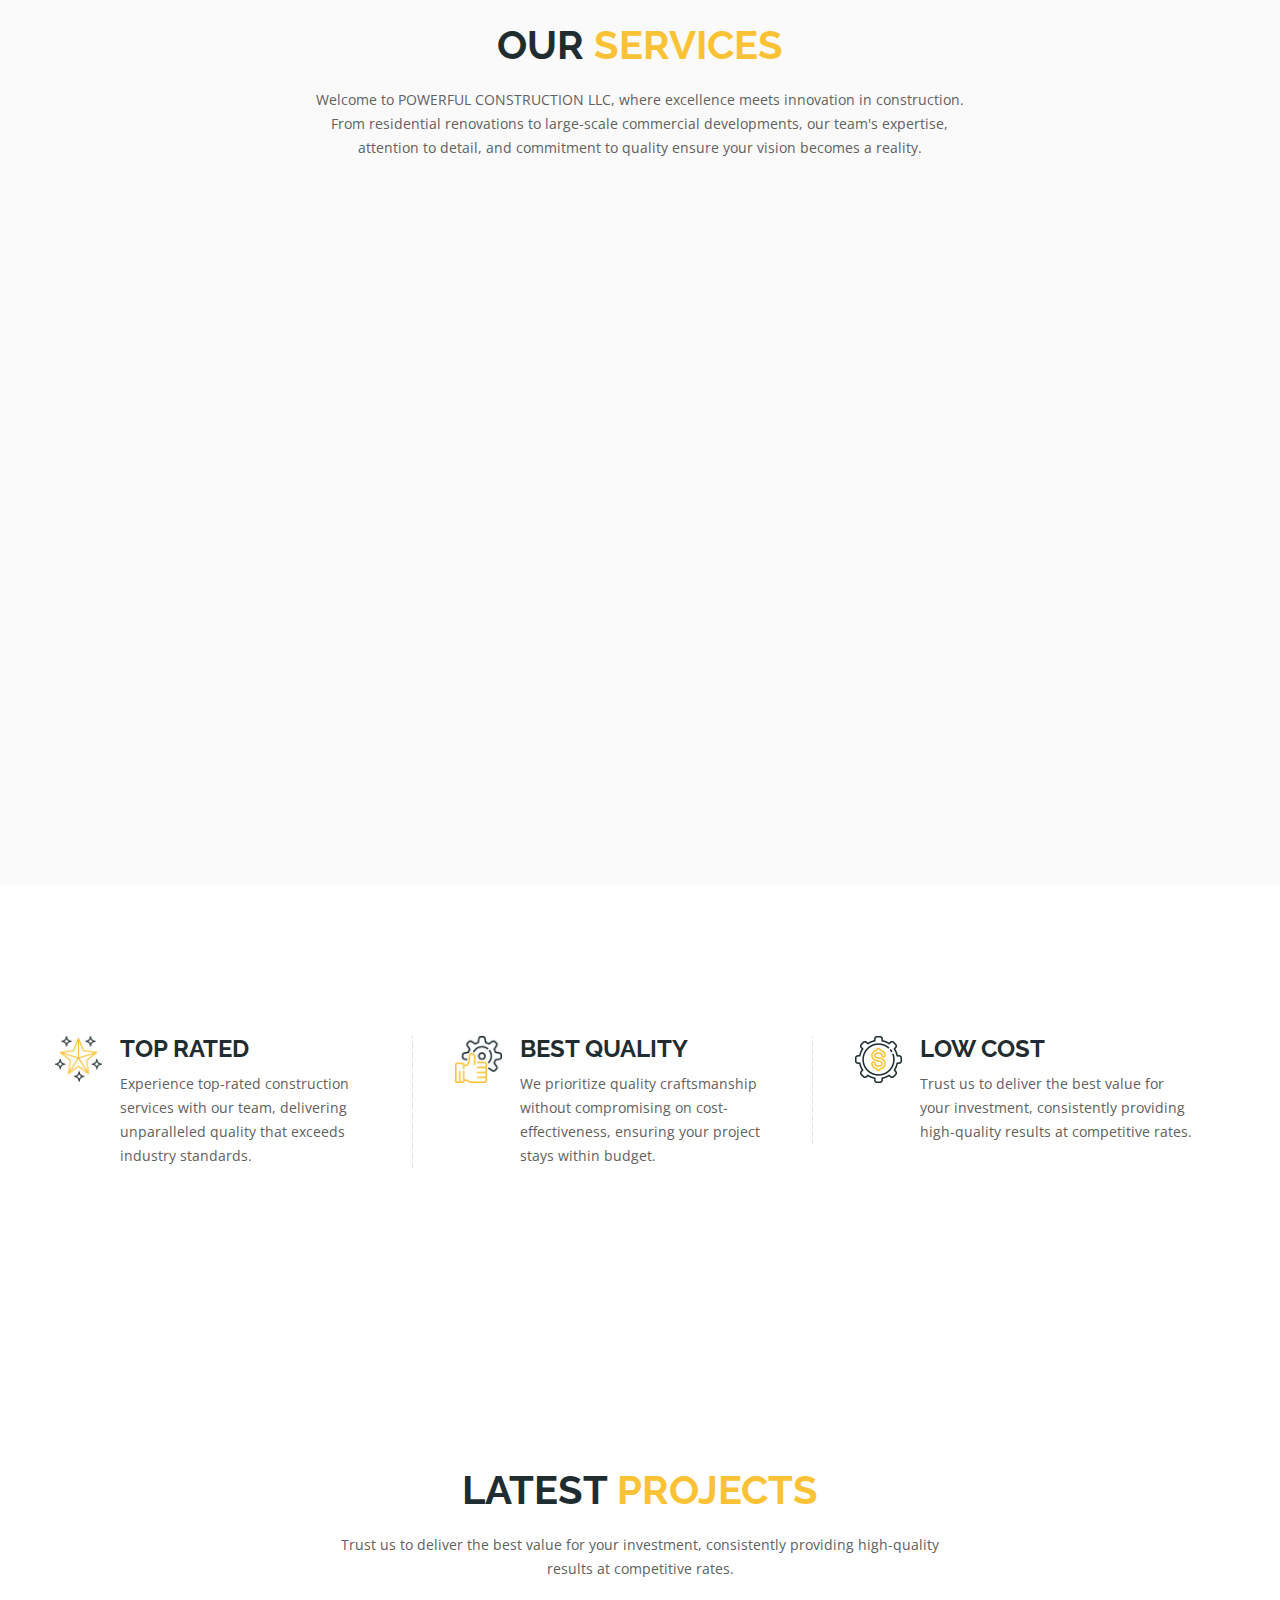
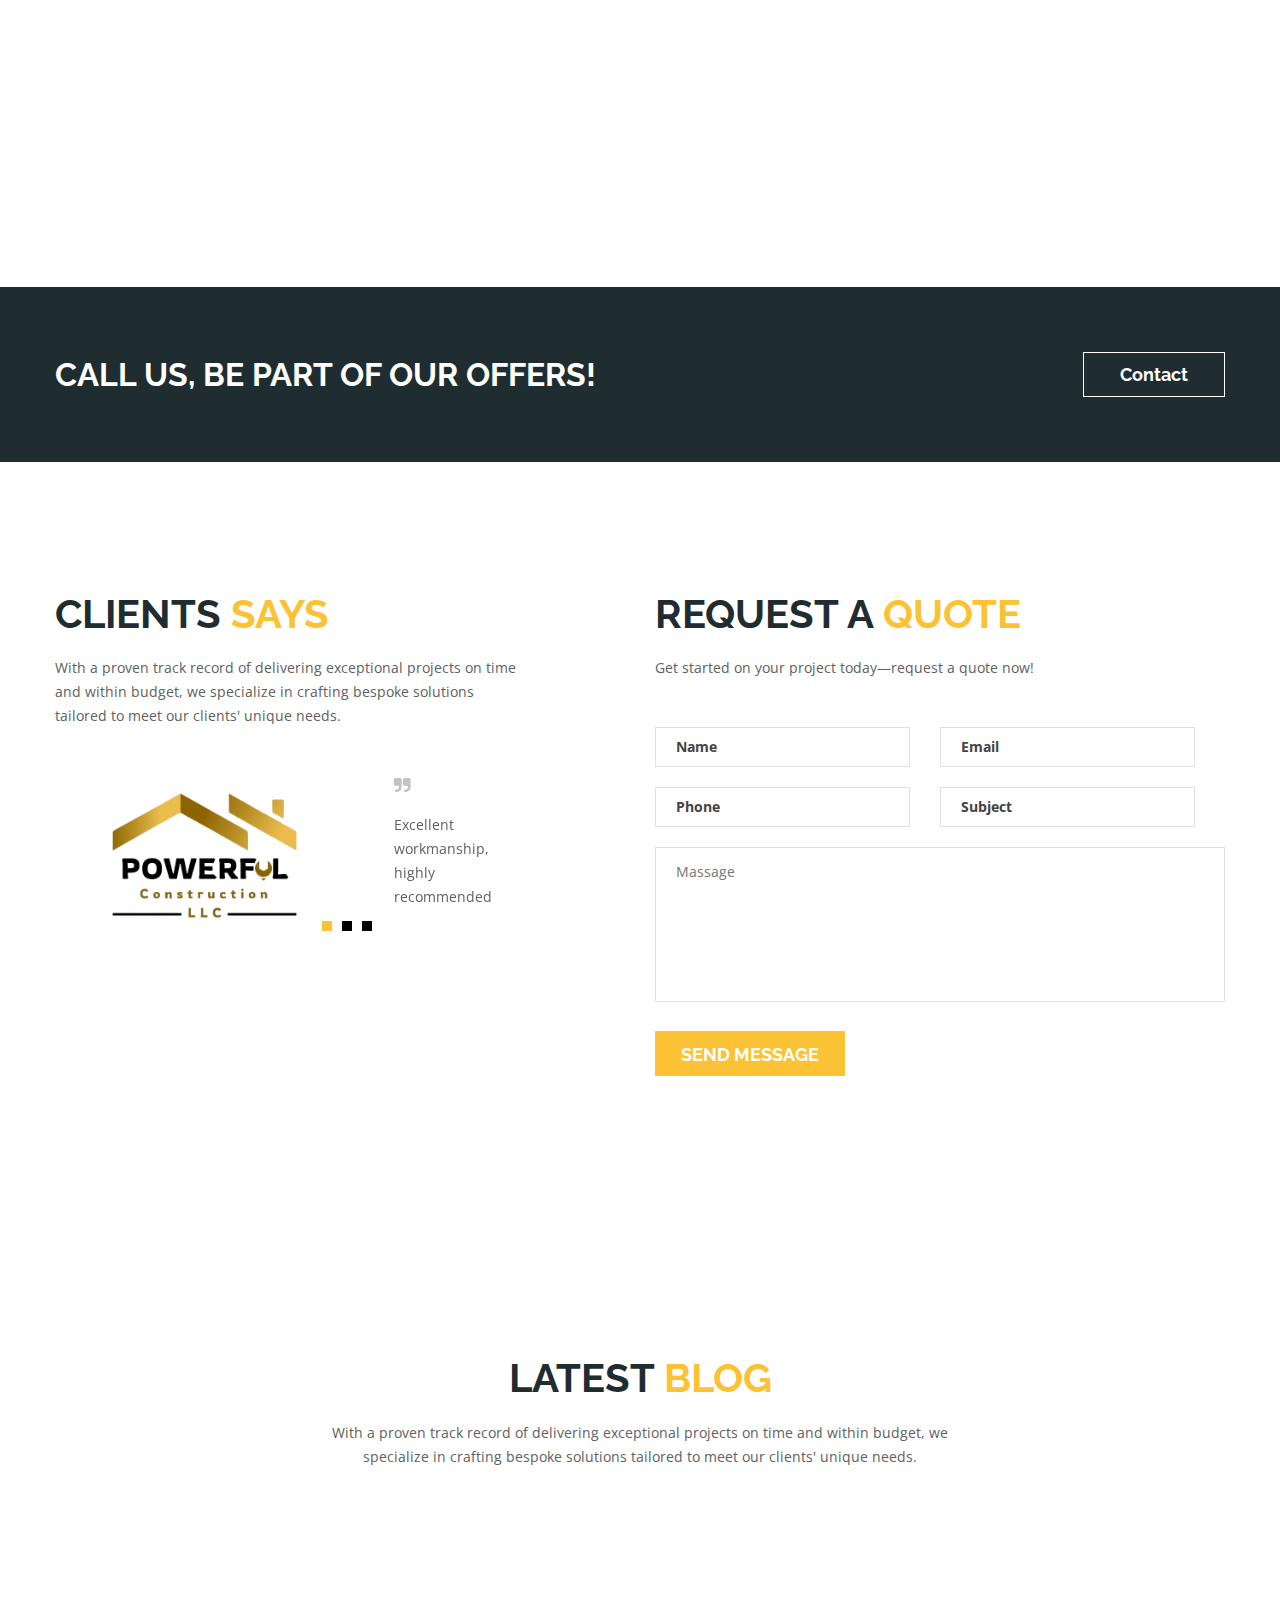
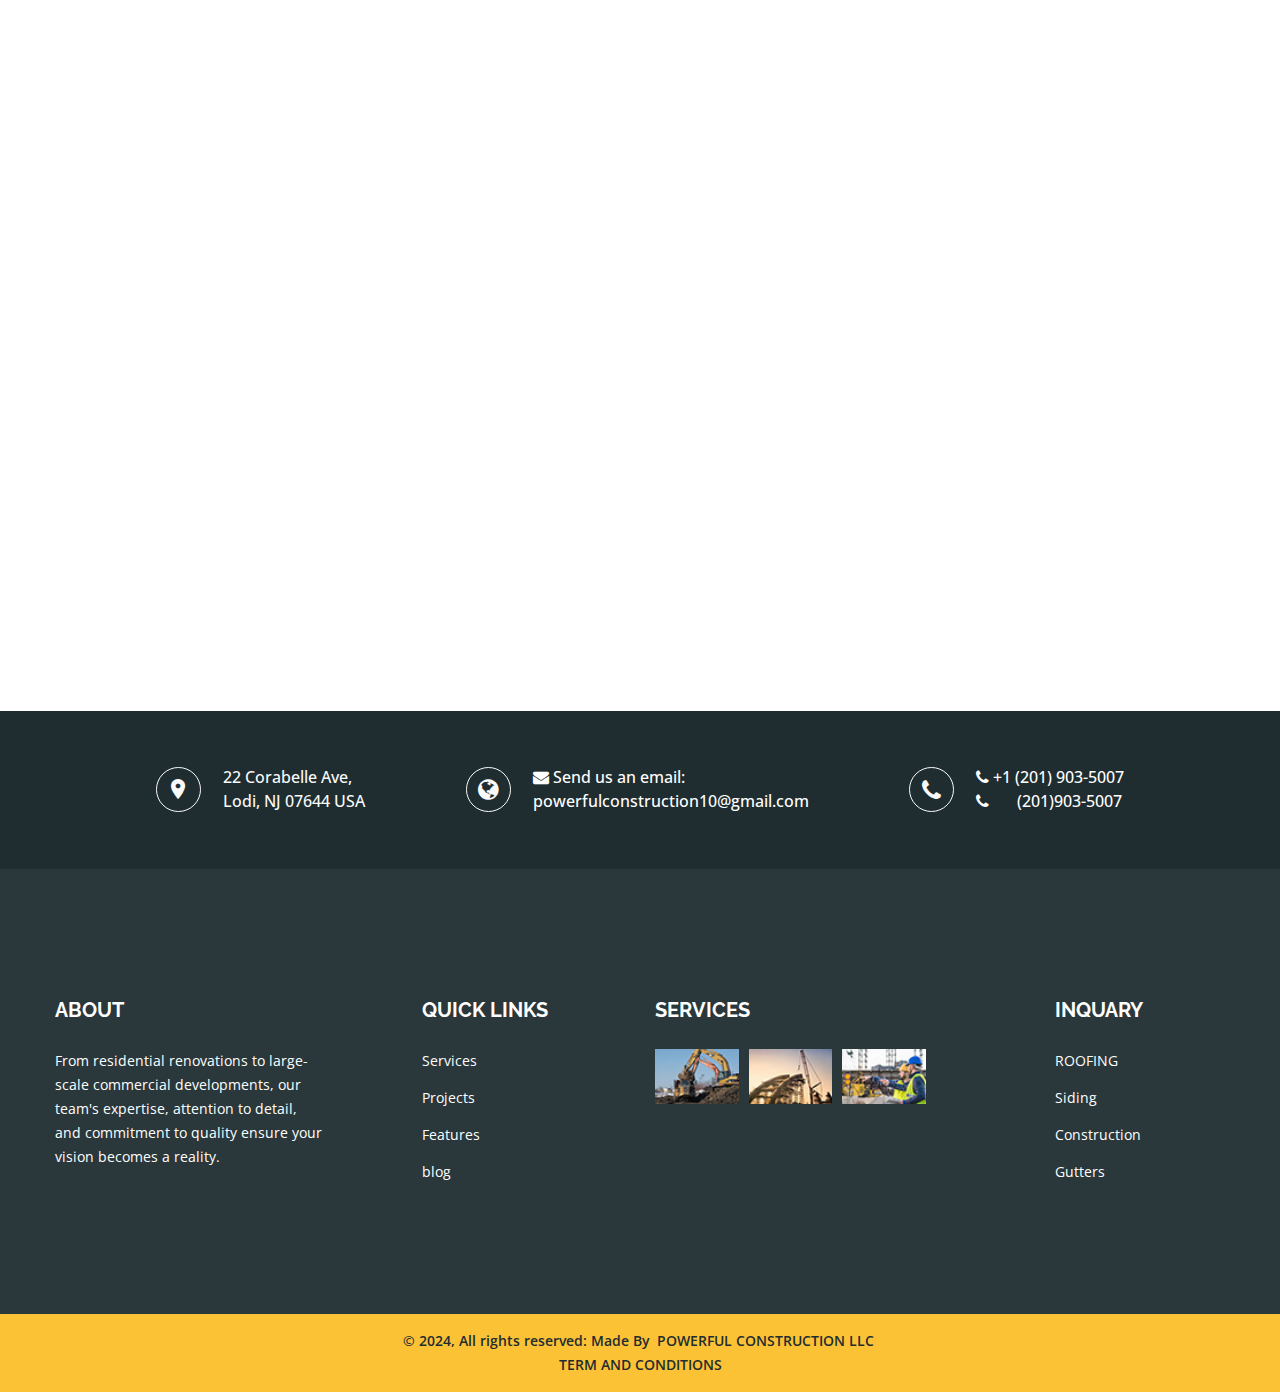
==== commit a615efb5: "ads" ====
--- a/index.html
+++ b/index.html
@@ -74,7 +74,7 @@
             <div class="row">
               <div class="col-md-2 col-sm-6 col-xs-7">
                 <div class="logo">
-                  <a href="index.html">
+                  <a href="https://powerful-construction.com/">
                     <img src="images/logo/11.png" alt="logo image" />
                   </a>
                 </div>
@@ -83,21 +83,63 @@
               <div class="col-md-7 col-sm-6 col-xs-5">
                 <nav class="main__menu__nav hidden-xs hidden-sm">
                   <ul class="main__menu">
-                    <li class="drop"><a href="index.html">HOME</a></li>
-                    <li><a href="about.html">ABOUT</a></li>
-                    <li><a href="service.html">SERVICES</a></li>
-                    <li><a href="Project.html">PROJECTS</a></li>
-                    <li><a href="contact.html">CONTACT</a></li>
+                    <li class="drop">
+                      <a href="https://powerful-construction.com/">HOME</a>
+                    </li>
+                    <li>
+                      <a href="https://powerful-construction.com/about"
+                        >ABOUT</a
+                      >
+                    </li>
+                    <li>
+                      <a href="https://powerful-construction.com/service"
+                        >SERVICES</a
+                      >
+                    </li>
+                    <li>
+                      <a href="https://powerful-construction.com/Project"
+                        >PROJECTS</a
+                      >
+                    </li>
+                    <li>
+                      <a href="https://powerful-construction.com/faq">FAQ</a>
+                    </li>
+                    <li>
+                      <a href="https://powerful-construction.com/contact"
+                        >CONTACT</a
+                      >
+                    </li>
                   </ul>
                 </nav>
                 <div class="mobile-menu clearfix visible-xs visible-sm">
                   <nav id="mobile_dropdown">
                     <ul>
-                      <li><a href="index.html">HOME</a></li>
-                      <li><a href="about.html">ABOUT</a></li>
-                      <li><a href="service.html">SERVICES</a></li>
-                      <li><a href="Project.html">PROJECTS</a></li>
-                      <li><a href="contact.html">CONTACT</a></li>
+                      <li>
+                        <a href="https://powerful-construction.com/">HOME</a>
+                      </li>
+                      <li>
+                        <a href="https://powerful-construction.com/about"
+                          >ABOUT</a
+                        >
+                      </li>
+                      <li>
+                        <a href="https://powerful-construction.com/service"
+                          >SERVICES</a
+                        >
+                      </li>
+                      <li>
+                        <a href="https://powerful-construction.com/Project"
+                          >PROJECTS</a
+                        >
+                      </li>
+                      <li>
+                        <a href="https://powerful-construction.com/faq">FAQ</a>
+                      </li>
+                      <li>
+                        <a href="https://powerful-construction.com/contact"
+                          >CONTACT</a
+                        >
+                      </li>
                     </ul>
                   </nav>
                 </div>
@@ -144,7 +186,11 @@
                       craft spaces that inspire and endure.
                     </p>
                     <div class="slider__btn">
-                      <a class="htc__btn" href="contact.html">CONTACT US</a>
+                      <a
+                        class="htc__btn"
+                        href="https://powerful-construction.com/contact"
+                        >CONTACT US</a
+                      >
                     </div>
                   </div>
                 </div>
@@ -174,7 +220,11 @@
                       craft spaces that inspire and endure.
                     </p>
                     <div class="slider__btn">
-                      <a class="htc__btn" href="contact.html">CONTACT US</a>
+                      <a
+                        class="htc__btn"
+                        href="https://powerful-construction.com/contact"
+                        >CONTACT US</a
+                      >
                     </div>
                   </div>
                 </div>
@@ -192,29 +242,25 @@
             <div class="col-md-4 col-lg-3 col-lg-offset-1 col-sm-6 col-xs-12">
               <div class="about foo xmt__40">
                 <div class="about__inner">
-                  <h2><a href="about.html">OUR STORY</a></h2>
+                  <h2>OUR STORY</h2>
                   <p>
                     In our story, each project is not just about bricks and
                     mortar, but about weaving tales of craftsmanship,
                     dedication, and the pursuit of architectural excellence
                   </p>
-                  <div class="about__btn">
-                    <a href="about.html">READ MORE</a>
-                  </div>
+
                   <div class="about__icon">
                     <img src="images/others/icon/1.png" alt="icon images" />
                   </div>
                 </div>
                 <div class="about__inner about__hober__info">
-                  <h2><a href="about.html">OUR STORY</a></h2>
+                  <h2>OUR STORY</h2>
                   <p>
                     In our story, each project is not just about bricks and
                     mortar, but about weaving tales of craftsmanship,
                     dedication, and the pursuit of architectural excellence
                   </p>
-                  <div class="about__btn">
-                    <a href="about.html">READ MORE</a>
-                  </div>
+
                   <div class="about__icon">
                     <img src="images/others/icon/1.png" alt="icon images" />
                   </div>
@@ -224,30 +270,26 @@
             <div class="col-md-4 col-lg-3 col-sm-6 col-xs-12">
               <div class="about foo">
                 <div class="about__inner">
-                  <h2><a href="about.html">ABOUT US</a></h2>
+                  <h2>ABOUT US</h2>
                   <p>
                     In our story, each project is not just about bricks and
                     mortar, but about weaving tales of craftsmanship,
                     dedication, and the pursuit of architectural excellence
                   </p>
-                  <div class="about__btn">
-                    <a href="about.html">READ MORE</a>
-                  </div>
+
                   <div class="about__icon">
                     <img src="images/others/icon/2.png" alt="icon images" />
                   </div>
                 </div>
                 <div class="about__inner about__hober__info active">
-                  <h2><a href="about.html">ABOUT US</a></h2>
+                  <h2>ABOUT US</h2>
                   <p>
                     Our company's About section encapsulates our unwavering
                     dedication to exceeding expectations, fostering
                     partnerships, and shaping the landscapes of tomorrow with
                     integrity and ingenuity.
                   </p>
-                  <div class="about__btn">
-                    <a href="about.html">READ MORE</a>
-                  </div>
+
                   <div class="about__icon">
                     <img src="images/others/icon/2.png" alt="icon images" />
                   </div>
@@ -257,34 +299,29 @@
             <div class="col-md-4 col-lg-3 hidden-sm col-xs-12">
               <div class="about foo">
                 <div class="about__inner">
-                  <h2><a href="about.html">OUR CERTIFICATE</a></h2>
+                  <h2>OUR CERTIFICATE</h2>
                   <p>
                     Our company construction certification stands as a testament
                     to our unwavering commitment to quality, safety, and
                     industry-leading standards, ensuring peace of mind for every
                     client.
                   </p>
-                  <div class="about__btn">
-                    <a href="about.html">READ MORE</a>
-                  </div>
+
                   <div class="about__icon">
                     <img src="images/others/icon/3.png" alt="icon images" />
                   </div>
                 </div>
                 <div class="about__inner about__hober__info">
-                  <h2><a href="about.html">OUR CERTIFICATE</a></h2>
+                  <h2>OUR CERTIFICATE</h2>
                   <p>
                     Our company construction certification stands as a testament
                     to our unwavering commitment to quality, safety, and
                     industry-leading standards, ensuring peace of mind for every
                     client.
                   </p>
-                  <div class="about__btn">
-                    <a href="about.html">READ MORE</a>
-                  </div>
-                  <div class="about__icon">
-                    <img src="images/others/icon/3.png" alt="icon images" />
-                  </div>
+                </div>
+                <div class="about__icon">
+                  <img src="images/others/icon/3.png" alt="icon images" />
                 </div>
               </div>
             </div>
@@ -316,24 +353,34 @@
               <div class="col-md-3 col-lg-3 col-sm-4 col-xs-12">
                 <div class="service foo">
                   <div class="service__thumb">
-                    <a href="contact.html">
-                      <img src="images/service/q00.png" style="max-width: 250px;" alt="service images" />
+                    <a href="https://powerful-construction.com/siding">
+                      <img
+                        src="images/service/q00.png"
+                        style="max-width: 250px"
+                        alt="service images"
+                      />
                     </a>
                     <div class="service__hover">
                       <div class="service__action">
-                        <a href="contact.html">CONTACT US</a>
+                        <a href="https://powerful-construction.com/siding"
+                          >GET INFO</a
+                        >
                       </div>
                     </div>
                   </div>
                   <div class="service__details">
-                    <h2><a href="contact.html">ROOFING</a></h2>
+                    <h2>
+                      <a href="https://powerful-construction.com/siding"
+                        >ROOFING</a
+                      >
+                    </h2>
                   </div>
                 </div>
               </div>
               <div class="col-md-3 col-lg-3 col-sm-4 col-xs-12">
                 <div class="service foo">
                   <div class="service__thumb">
-                    <a href="contact.html">
+                    <a href="https://powerful-construction.com/siding">
                       <img
                         src="images/service/chimney.png"
                         alt="service images"
@@ -341,12 +388,18 @@
                     </a>
                     <div class="service__hover">
                       <div class="service__action">
-                        <a href="contact.html">CONTACT US</a>
+                        <a href="https://powerful-construction.com/siding"
+                        >GET INFO</a
+                        >
                       </div>
                     </div>
                   </div>
                   <div class="service__details">
-                    <h2><a href="contact.html">CHIMNEY</a></h2>
+                    <h2>
+                      <a href="https://powerful-construction.com/siding"
+                        >CHIMNEY</a
+                      >
+                    </h2>
                   </div>
                 </div>
               </div>
@@ -355,20 +408,27 @@
               <div class="col-md-3 col-lg-3 col-sm-4 col-xs-12">
                 <div class="service foo">
                   <div class="service__thumb">
-                    <a href="contact.html">
+                    <a href="https://powerful-construction.com/gutters">
                       <img
-                        src="images/service/q012.jpg" style="max-width: 250px;"
+                        src="images/service/q012.jpg"
+                        style="max-width: 250px"
                         alt="service images"
                       />
                     </a>
                     <div class="service__hover">
                       <div class="service__action">
-                        <a href="contact.html">CONTACT US</a>
+                        <a href="https://powerful-construction.com/gutters"
+                        >GET INFO</a
+                        >
                       </div>
                     </div>
                   </div>
                   <div class="service__details">
-                    <h2><a href="contact.html">GUTTERS</a></h2>
+                    <h2>
+                      <a href="https://powerful-construction.com/gutters"
+                        >GUTTERS</a
+                      >
+                    </h2>
                   </div>
                 </div>
               </div>
@@ -377,7 +437,7 @@
               <div class="col-md-3 col-lg-3 col-sm-4 col-xs-12">
                 <div class="service foo">
                   <div class="service__thumb">
-                    <a href="contact.html">
+                    <a href="https://powerful-construction.com/gutters">
                       <img
                         src="images/service/mansory.png"
                         alt="service images"
@@ -385,12 +445,18 @@
                     </a>
                     <div class="service__hover">
                       <div class="service__action">
-                        <a href="contact.html">CONTACT US</a>
+                        <a href="https://powerful-construction.com/gutters"
+                        >GET INFO</a
+                        >
                       </div>
                     </div>
                   </div>
                   <div class="service__details">
-                    <h2><a href="contact.html">CONSTRUCTION</a></h2>
+                    <h2>
+                      <a href="https://powerful-construction.com/gutters"
+                        >CONSTRUCTION</a
+                      >
+                    </h2>
                   </div>
                 </div>
               </div>
@@ -399,41 +465,53 @@
               <div class="col-md-3 col-lg-3 col-sm-4 col-xs-12">
                 <div class="service foo">
                   <div class="service__thumb">
-                    <a href="contact.html">
+                    <a href="https://powerful-construction.com/construction">
                       <img src="images/service/3.jpg" alt="service images" />
                     </a>
                     <div class="service__hover">
                       <div class="service__action">
-                        <a href="contact.html">CONTACT US</a>
+                        <a href="https://powerful-construction.com/construction"
+                          >GET INFO</a
+                        >
                       </div>
                     </div>
                   </div>
                   <div class="service__details">
-                    <h2><a href="contact.html">MANSORY</a></h2>
+                    <h2>
+                      <a href="https://powerful-construction.com/construction"
+                        >MANSORY</a
+                      >
+                    </h2>
                   </div>
                 </div>
               </div>
               <div class="col-md-3 col-lg-3 col-sm-4 col-xs-12">
                 <div class="service foo">
                   <div class="service__thumb">
-                    <a href="contact.html">
+                    <a href="https://powerful-construction.com/construction">
                       <img src="images/service/2.jpg" alt="service images" />
                     </a>
                     <div class="service__hover">
                       <div class="service__action">
-                        <a href="contact.html">CONTACT US</a>
+                        <a href="https://powerful-construction.com/construction"
+                          >GET INFO</a
+                        >
                       </div>
                     </div>
                   </div>
                   <div class="service__details">
-                    <h2><a href="contact.html">SIDING</a></h2>
+                    <h2>
+                      <a href="https://powerful-construction.com/construction"
+                        >SIDING</a
+                      >
+                    </h2>
                   </div>
                 </div>
               </div>
               <div class="col-md-3 col-lg-3 hidden-sm col-xs-12">
                 <div class="service foo">
                   <div class="service__thumb">
-                    <a href="contact.html">
+                    <a href="https://powerful-construction.com/roof">
                       <img
                         src="images/service/siding.png"
                         alt="service images"
@@ -441,13 +519,17 @@
                     </a>
                     <div class="service__hover">
                       <div class="service__action">
-                        <a href="contact.html">CONTACT US</a>
+                        <a href="https://powerful-construction.com/roof"
+                          >GET INFO</a
+                        >
                       </div>
                     </div>
                   </div>
                   <div class="service__details">
                     <h2>
-                      <a href="contact.html">ROOF RENOVATION</a>
+                      <a href="https://powerful-construction.com/roof"
+                        >ROOF RENOVATION</a
+                      >
                     </h2>
                   </div>
                 </div>
@@ -455,20 +537,23 @@
               <div class="col-md-3 col-lg-3 hidden-sm col-xs-12">
                 <div class="service foo">
                   <div class="service__thumb">
-                    <a href="contact.html">
-                      <img
-                        src="images/service/q8.jpeg"
-                        alt="service images"
-                      />
+                    <a href="https://powerful-construction.com/roof">
+                      <img src="images/service/q8.jpeg" alt="service images" />
                     </a>
                     <div class="service__hover">
                       <div class="service__action">
-                        <a href="contact.html">CONTACT US</a>
+                        <a href="https://powerful-construction.com/roof"
+                          >GET INFO</a
+                        >
                       </div>
                     </div>
                   </div>
                   <div class="service__details">
-                    <h2><a href="contact.html">ROOF INSTALLATION</a></h2>
+                    <h2>
+                      <a href="https://powerful-construction.com/roof"
+                        >ROOF INSTALLATION</a
+                      >
+                    </h2>
                   </div>
                 </div>
               </div>
@@ -487,7 +572,7 @@
                   <img src="images/others/icon-2/1.png" alt="icon images" />
                 </div>
                 <div class="offer__details">
-                  <h2><a href="#">TOP RATED</a></h2>
+                  <h2>TOP RATED</h2>
                   <p>
                     Experience top-rated construction services with our team,
                     delivering unparalleled quality that exceeds industry
@@ -502,7 +587,7 @@
                   <img src="images/others/icon-2/2.png" alt="icon images" />
                 </div>
                 <div class="offer__details">
-                  <h2><a href="#">BEST QUALITY</a></h2>
+                  <h2>BEST QUALITY</h2>
                   <p>
                     We prioritize quality craftsmanship without compromising on
                     cost-effectiveness, ensuring your project stays within
@@ -517,7 +602,7 @@
                   <img src="images/others/icon-2/3.png" alt="icon images" />
                 </div>
                 <div class="offer__details">
-                  <h2><a href="#">LOW COST</a></h2>
+                  <h2>LOW COST</h2>
                   <p>
                     Trust us to deliver the best value for your investment,
                     consistently providing high-quality results at competitive
@@ -556,16 +641,14 @@
               <div class="col-md-3 col-lg-3 hidden-sm col-xs-12">
                 <div class="project foo">
                   <div class="project__thumb">
-                    <a href="single-project.html">
-                      <img
-                        src="images/lst-project-2/10.jpg"
-                        alt="project images"
-                      />
-                    </a>
+                    <img
+                      src="images/lst-project-2/10.jpg"
+                      alt="project images"
+                    />
                     <div class="project__hover__info">
                       <div class="project__action">
-                        <h2><a href="single-project.html">CONSTRUCTION</a></h2>
-                        <h4>DURATION : 7 MONTH</h4>
+                        <h2><a href="https://powerful-construction.com/blog-post">CONSTRUCTION</a></h2>
+                        <h4><a href="https://powerful-construction.com/blog-post">DURATION : 7 MONTH</a>/h4>
                       </div>
                     </div>
                   </div>
@@ -579,16 +662,14 @@
               <div class="col-md-3 col-lg-3 col-sm-6 col-xs-12">
                 <div class="project foo">
                   <div class="project__thumb">
-                    <a href="single-project.html">
-                      <img
-                        src="images/latest-project/5.jpg"
-                        alt="project images"
-                      />
-                    </a>
+                    <img
+                      src="images/latest-project/5.jpg"
+                      alt="project images"
+                    />
                     <div class="project__hover__info">
                       <div class="project__action">
-                        <h2><a href="single-project.html">CONSTRUCTION</a></h2>
-                        <h4>DURATION : 13 MONTH</h4>
+                        <h2><a href="https://powerful-construction.com/blog-post">CONSTRUCTION</a></h2>
+                        <h4><a href="https://powerful-construction.com/blog-post">DURATION : 13 MONTH</a></h4>
                       </div>
                     </div>
                   </div>
@@ -599,16 +680,14 @@
               <div class="col-md-3 col-lg-3 col-sm-6 col-xs-12">
                 <div class="project foo">
                   <div class="project__thumb">
-                    <a href="single-project.html">
-                      <img
-                        src="images/blog/blog-img/6.jpg"
-                        alt="project images"
-                      />
-                    </a>
+                    <img
+                      src="images/blog/blog-img/6.jpg"
+                      alt="project images"
+                    />
                     <div class="project__hover__info">
                       <div class="project__action">
-                        <h2><a href="single-project.html">CONSTRUCTION</a></h2>
-                        <h4>DURATION : 1 Year</h4>
+                        <h2><a href="https://powerful-construction.com/blog-post">CONSTRUCTION</a></h2>
+                        <h4><a href="https://powerful-construction.com/blog-post">DURATION : 1 Year</a>h4>
                       </div>
                     </div>
                   </div>
@@ -619,15 +698,13 @@
               <div class="col-md-3 col-lg-3 col-sm-6 col-xs-12">
                 <div class="project foo">
                   <div class="project__thumb">
-                    <a href="single-project.html">
-                      <img
-                        src="images/latest-project/roof2.jpg"
-                        alt="project images"
-                      />
-                    </a>
+                    <img
+                      src="images/latest-project/roof2.jpg"
+                      alt="project images"
+                    />
                     <div class="project__hover__info">
                       <div class="project__action">
-                        <h2><a href="single-project.html">CONSTRUCTION</a></h2>
+                        <h2>CONSTRUCTION</h2>
                         <h4>DURATION : 2 MONTH</h4>
                       </div>
                     </div>
@@ -654,7 +731,9 @@
               <div class="callto__action__wrap">
                 <h2>Call Us, be part of our offers!</h2>
                 <div class="callto__action__btn">
-                  <a class="htc__btn--transparent" href="contact.html"
+                  <a
+                    class="htc__btn--transparent"
+                    href="https://powerful-construction.com/contact"
                     >Contact</a
                   >
                 </div>
@@ -692,25 +771,25 @@
                     <div class="team__hover__info">
                       <ul class="team__social__link">
                         <li>
-                          <a href="#" target="_blank"
+                          <a href="https://powerful-construction.com/about" target="_blank"
                             ><i class="fa fa-twitter"></i
                           ></a>
                         </li>
 
                         <li>
-                          <a href="#" target="_blank"
+                          <a href="https://powerful-construction.com/about" target="_blank"
                             ><i class="fa fa-instagram"></i
                           ></a>
                         </li>
 
                         <li>
-                          <a href="#" target="_blank"
+                          <a href="https://powerful-construction.com/about" target="_blank"
                             ><i class="fa fa-facebook"></i
                           ></a>
                         </li>
 
                         <li>
-                          <a href="#" target="_blank"
+                          <a href="https://powerful-construction.com/about" target="_blank"
                             ><i class="fa fa-google-plus"></i
                           ></a>
                         </li>
@@ -718,7 +797,7 @@
                     </div>
                   </div>
                   <div class="team__details">
-                    <h2><a href="#">STAWART SMITH</a></h2>
+                    <h2><a href="https://powerful-construction.com/about">STAWART SMITH</a></h2>
                     <h4>Chief Engineer</h4>
                   </div>
                 </div>
@@ -732,25 +811,25 @@
                     <div class="team__hover__info">
                       <ul class="team__social__link">
                         <li>
-                          <a href="#" target="_blank"
+                          <a href="https://powerful-construction.com/about" target="_blank"
                             ><i class="fa fa-twitter"></i
                           ></a>
                         </li>
 
                         <li>
-                          <a href="#" target="_blank"
+                          <a href="https://powerful-construction.com/about" target="_blank"
                             ><i class="fa fa-instagram"></i
                           ></a>
                         </li>
 
                         <li>
-                          <a href="#" target="_blank"
+                          <a href="https://powerful-construction.com/about" target="_blank"
                             ><i class="fa fa-facebook"></i
                           ></a>
                         </li>
 
                         <li>
-                          <a href="#" target="_blank"
+                          <a href="https://powerful-construction.com/about" target="_blank"
                             ><i class="fa fa-google-plus"></i
                           ></a>
                         </li>
@@ -758,7 +837,7 @@
                     </div>
                   </div>
                   <div class="team__details">
-                    <h2><a href="#">KALVIN MOMEN</a></h2>
+                    <h2><a href="https://powerful-construction.com/about">KALVIN MOMEN</a></h2>
                     <h4>KALVIN MOMEN</h4>
                   </div>
                 </div>
@@ -772,25 +851,25 @@
                     <div class="team__hover__info">
                       <ul class="team__social__link">
                         <li>
-                          <a href="#" target="_blank"
+                          <a href="https://powerful-construction.com/about" target="_blank"
                             ><i class="fa fa-twitter"></i
                           ></a>
                         </li>
 
                         <li>
-                          <a href="#" target="_blank"
+                          <a href="https://powerful-construction.com/about" target="_blank"
                             ><i class="fa fa-instagram"></i
                           ></a>
                         </li>
 
                         <li>
-                          <a href="#" target="_blank"
+                          <a href="https://powerful-construction.com/about" target="_blank"
                             ><i class="fa fa-facebook"></i
                           ></a>
                         </li>
 
                         <li>
-                          <a href="#" target="_blank"
+                          <a href="https://powerful-construction.com/about" target="_blank"
                             ><i class="fa fa-google-plus"></i
                           ></a>
                         </li>
@@ -798,7 +877,7 @@
                     </div>
                   </div>
                   <div class="team__details">
-                    <h2><a href="#">ANDREW SIMONS</a></h2>
+                    <h2><a href="https://powerful-construction.com/about">ANDREW SIMONS</a></h2>
                     <h4>Chief Electicians</h4>
                   </div>
                 </div>
@@ -812,25 +891,25 @@
                     <div class="team__hover__info">
                       <ul class="team__social__link">
                         <li>
-                          <a href="#" target="_blank"
+                          <a href="https://powerful-construction.com/about" target="_blank"
                             ><i class="fa fa-twitter"></i
                           ></a>
                         </li>
 
                         <li>
-                          <a href="#" target="_blank"
+                          <a href="https://powerful-construction.com/about" target="_blank"
                             ><i class="fa fa-instagram"></i
                           ></a>
                         </li>
 
                         <li>
-                          <a href="#" target="_blank"
+                          <a href="https://powerful-construction.com/about" target="_blank"
                             ><i class="fa fa-facebook"></i
                           ></a>
                         </li>
 
                         <li>
-                          <a href="#" target="_blank"
+                          <a href="https://powerful-construction.com/about" target="_blank"
                             ><i class="fa fa-google-plus"></i
                           ></a>
                         </li>
@@ -838,7 +917,7 @@
                     </div>
                   </div>
                   <div class="team__details">
-                    <h2><a href="#">MARK TAYLOR</a></h2>
+                    <h2><a href="https://powerful-construction.com/about">MARK TAYLOR</a></h2>
                     <h4>Chief Engineer</h4>
                   </div>
                 </div>
@@ -869,37 +948,44 @@
                   <!-- Start Single Testimonial -->
                   <div class="testimonial">
                     <div class="testimonial__thumb">
-                      <img src="images/test/client/1.jpg" alt="clint image" />
+                      <img src="images/logo/11.png" alt="clint image" />
                     </div>
                     <div class="testimonial__details">
                       <div class="tes__icon">
                         <i class="fa fa-quote-right"></i>
                       </div>
                       <p>Excellent workmanship, highly recommended</p>
-                      <h2><a href="#">Ken Williams</a></h2>
-                      <h4>CEO, Alves</h4>
+                      <h2>
+                        <a href="https://powerful-construction.com/about"
+                          ></a
+                        >
+                      </h2>
+                      
                     </div>
                   </div>
                   <!-- End Single Testimonial -->
                   <!-- Start Single Testimonial -->
                   <div class="testimonial">
                     <div class="testimonial__thumb">
-                      <img src="images/test/client/1.jpg" alt="clint image" />
+                      <img src="images/logo/11.png" alt="clint image" />
                     </div>
                     <div class="testimonial__details">
                       <div class="tes__icon">
                         <i class="fa fa-quote-right"></i>
                       </div>
                       <p>Top-notch service, exceeded all expectations!</p>
-                      <h2><a href="#">Ken Williams</a></h2>
-                      <h4>CEO, Alves</h4>
+                      <h2>
+                        <a href="https://powerful-construction.com/about"
+                          ></a
+                        >
+                      </h2>
                     </div>
                   </div>
                   <!-- End Single Testimonial -->
                   <!-- Start Single Testimonial -->
                   <div class="testimonial">
                     <div class="testimonial__thumb">
-                      <img src="images/test/client/1.jpg" alt="clint image" />
+                      <img src="images/logo/11.png" alt="clint image" />
                     </div>
                     <div class="testimonial__details">
                       <div class="tes__icon">
@@ -909,8 +995,11 @@
                         Efficient, reliable, and cost-effective. Truly impressed
                         with their professionalism.
                       </p>
-                      <h2><a href="#">Ken Williams</a></h2>
-                      <h4>CEO, Alves</h4>
+                      <h2>
+                        <a href="https://powerful-construction.com/about"
+                          ></a
+                        >
+                      </h2>
                     </div>
                   </div>
                   <!-- End Single Testimonial -->
@@ -928,8 +1017,8 @@
                   <p>Get started on your project today—request a quote now!</p>
                 </div>
                 <form
-                action="https://formspree.io/f/xpzvrybl"
-                method="POST"
+                  action="https://formspree.io/f/xpzvrybl"
+                  method="POST"
                   enctype="multipart/form-data"
                 >
                   <label class="single__cl__form">
@@ -944,7 +1033,12 @@
                     <textarea name="message" placeholder="Massage"></textarea>
                   </div>
                   <div class="clint__submit__btn">
-                    <button class="htc__btn" href="#">SEND MESSAGE</button>
+                    <button
+                      class="htc__btn"
+                      href="https://powerful-construction.com/about"
+                    >
+                      SEND MESSAGE
+                    </button>
                   </div>
                 </form>
               </div>
@@ -974,31 +1068,21 @@
               <div class="col-md-4 col-lg-4 col-sm-6 col-xs-12">
                 <div class="blog foo">
                   <div class="blog__thumb">
-                    <a href="blog-details.html">
-                      <img src="images/blog/blog-img/1.jpg" alt="blog image" />
-                    </a>
+                    <img src="images/blog/blog-img/1.jpg" alt="blog image" />
                     <div class="blog__hover__info">
                       <ul class="blog__meta">
-                        <li>By : <a href="#">Kalvin</a></li>
-                        <li>20 July</li>
-                        <li><a href="#">Comments 5</a></li>
+                        <li>By : POWERFUL CONSTRUCTION LLC</li>
+                        <li>20 MARCH</li>
                       </ul>
                     </div>
                   </div>
                   <div class="blog__details">
                     <h2>
-                      <a href="blog-details.html"
-                        >Working with this construction company was an absolute
-                        pleasure from start to finish. They transformed our
-                        vision into reality, delivering a high-quality project
-                        on time and within budget.
-                      </a>
+                      Working with this construction company was an absolute
+                      pleasure from start to finish. They transformed our vision
+                      into reality, delivering a high-quality project on time
+                      and within budget.
                     </h2>
-                    <div class="blog__btn">
-                      <a href="blog-details.html"
-                        >READ MORE<i class="zmdi zmdi-long-arrow-right"></i
-                      ></a>
-                    </div>
                   </div>
                 </div>
               </div>
@@ -1007,32 +1091,22 @@
               <div class="col-md-4 col-lg-4 col-sm-6 col-xs-12">
                 <div class="blog foo">
                   <div class="blog__thumb">
-                    <a href="blog-details.html">
-                      <img src="images/lst-project-2/10.jpg" alt="blog image" />
-                    </a>
+                    <img src="images/lst-project-2/10.jpg" alt="blog image" />
                     <div class="blog__hover__info">
                       <ul class="blog__meta">
-                        <li>By : <a href="#">MARC</a></li>
-                        <li>7 July</li>
-                        <li><a href="#">Comments 21</a></li>
+                        <li>By : POWERFUL CONSTRUCTION LLC</li>
+                        <li>20 MARCH</li>
                       </ul>
                     </div>
                   </div>
                   <div class="blog__details">
                     <h2>
-                      <a href="blog-details.html"
-                        >Their team was incredibly skilled and knowledgeable,
-                        and they went above and beyond to ensure every aspect of
-                        our project was executed flawlessly. From communication
-                        to craftsmanship, they exceeded our expectations in
-                        every way.
-                      </a>
+                      Their team was incredibly skilled and knowledgeable, and
+                      they went above and beyond to ensure every aspect of our
+                      project was executed flawlessly. From communication to
+                      craftsmanship, they exceeded our expectations in every
+                      way.
                     </h2>
-                    <div class="blog__btn">
-                      <a href="blog-details.html"
-                        >READ MORE<i class="zmdi zmdi-long-arrow-right"></i
-                      ></a>
-                    </div>
                   </div>
                 </div>
               </div>
@@ -1041,31 +1115,21 @@
               <div class="col-md-4 col-lg-4 hidden-sm col-xs-12">
                 <div class="blog foo">
                   <div class="blog__thumb">
-                    <a href="blog-details.html">
-                      <img src="images/lst-project-3/4.jpg" alt="blog image" />
-                    </a>
+                    <img src="images/lst-project-3/4.jpg" alt="blog image" />
                     <div class="blog__hover__info">
                       <ul class="blog__meta">
-                        <li>By : <a href="#">DAVID</a></li>
-                        <li>17 March</li>
-                        <li><a href="#">Comments 5</a></li>
+                        <li>By : POWERFUL CONSTRUCTION LLC</li>
+                        <li>20 MARCH</li>
                       </ul>
                     </div>
                   </div>
                   <div class="blog__details">
                     <h2>
-                      <a href="blog-details.html"
-                        >Choosing this construction company was the best
-                        decision we made for our project. The end result
-                        surpassed our wildest dreams, and we're grateful for
-                        their expertise and commitment to excellence.</a
-                      >
+                      Choosing this construction company was the best decision
+                      we made for our project. The end result surpassed our
+                      wildest dreams, and we're grateful for their expertise and
+                      commitment to excellence.
                     </h2>
-                    <div class="blog__btn">
-                      <a href="blog-details.html"
-                        >READ MORE<i class="zmdi zmdi-long-arrow-right"></i
-                      ></a>
-                    </div>
                   </div>
                 </div>
               </div>
@@ -1082,27 +1146,27 @@
             <div class="col-md-12">
               <ul class="brand__list">
                 <!-- <li>
-                  <a href="#"
+                  <a href="https://powerful-construction.com/about"
                     ><img src="images/brand/1.jpg" alt="brand images"
                   /></a>
                 </li>
                 <li>
-                  <a href="#"
+                  <a href="https://powerful-construction.com/about"
                     ><img src="images/brand/2.jpg" alt="brand images"
                   /></a>
                 </li>
                 <li>
-                  <a href="#"
+                  <a href="https://powerful-construction.com/about"
                     ><img src="images/brand/3.jpg" alt="brand images"
                   /></a>
                 </li>
                 <li>
-                  <a href="#"
+                  <a href="https://powerful-construction.com/about"
                     ><img src="images/brand/4.jpg" alt="brand images"
                   /></a>
                 </li>
                 <li>
-                  <a href="#"
+                  <a href="https://powerful-construction.com/about"
                     ><img src="images/brand/5.jpg" alt="brand images"
                   /></a>
                 </li> -->
@@ -1284,16 +1348,26 @@
                     </div>
                     <div class="footer__link">
                       <ul class="ft__menu">
-                        <li><a href="service.html">Services</a></li>
-                        <li><a href="#">Projects</a></li>
-                        <li><a href="#">Features</a></li>
-                        <li><a href="#">blog</a></li>
-                      </ul>
-                      <ul class="ft__menu">
-                        <li><a href="#">Quote</a></li>
-                        <li><a href="#">Projects</a></li>
-                        <li><a href="contact.html">Contact</a></li>
-                        <li><a href="#">Features</a></li>
+                        <li>
+                          <a href="https://powerful-construction.com/service"
+                            >Services</a
+                          >
+                        </li>
+                        <li>
+                          <a href="https://powerful-construction.com/Project"
+                            >Projects</a
+                          >
+                        </li>
+                        <li>
+                          <a href="https://powerful-construction.com/about"
+                            >Features</a
+                          >
+                        </li>
+                        <li>
+                          <a href="https://powerful-construction.com/about"
+                            >blog</a
+                          >
+                        </li>
                       </ul>
                     </div>
                   </div>
@@ -1307,33 +1381,18 @@
                     </div>
                     <ul class="footer__instagram">
                       <li>
-                        <a href="#"
+                        <a href="https://powerful-construction.com/about"
                           ><img src="images/blog/sm-img/1.jpg" alt="images"
                         /></a>
                       </li>
                       <li>
-                        <a href="#"
+                        <a href="https://powerful-construction.com/about"
                           ><img src="images/blog/sm-img/2.jpg" alt="images"
                         /></a>
                       </li>
                       <li>
-                        <a href="#"
+                        <a href="https://powerful-construction.com/about"
                           ><img src="images/blog/sm-img/3.jpg" alt="images"
-                        /></a>
-                      </li>
-                      <li>
-                        <a href="#"
-                          ><img src="images/blog/sm-img/4.jpg" alt="images"
-                        /></a>
-                      </li>
-                      <li>
-                        <a href="#"
-                          ><img src="images/blog/sm-img/5.jpg" alt="images"
-                        /></a>
-                      </li>
-                      <li>
-                        <a href="#"
-                          ><img src="images/blog/sm-img/6.jpg" alt="images"
                         /></a>
                       </li>
                     </ul>
@@ -1349,16 +1408,26 @@
                       <h2 class="ft__title">INQUARY</h2>
                       <div class="footer__link">
                         <ul class="ft__menu">
-                          <li><a href="#">Construction</a></li>
-                          <li><a href="#">Architecture</a></li>
-                          <li><a href="#">RENOVATION</a></li>
-                          <li><a href="#">CONCRETE SUPPLY</a></li>
-                        </ul>
-                        <ul class="ft__menu">
-                          <li><a href="#">ROOFING</a></li>
-                          <li><a href="#">CONSULTING</a></li>
-                          <li><a href="#">EXTERIOR RENOVATION</a></li>
-                          <li><a href="#">PROJECT PLANNING</a></li>
+                          <li>
+                            <a href="https://powerful-construction.com/roof"
+                              >ROOFING</a
+                            >
+                          </li>
+                          <li>
+                            <a href="https://powerful-construction.com/siding"
+                              >Siding</a
+                            >
+                          </li>
+                          <li>
+                            <a href="https://powerful-construction.com/construction"
+                              >Construction</a
+                            >
+                          </li>
+                          <li>
+                            <a href="https://powerful-construction.com/gutters"
+                              >Gutters</a
+                            >
+                          </li>
                         </ul>
                       </div>
                     </div>
@@ -1375,10 +1444,17 @@
               <div class="col-xs-12">
                 <div class="copyright__inner">
                   <p>
-                    POWERFUL CONSTRUCTION LLC © 2024, All rights reserved: Made
-                    By
-                    <a target="_blank" href="http://flexboom.media">FlexBoom Media LLC</a>
-
+                    © 2024, All rights reserved: Made By
+                    <a target="_blank" href="https://powerful-construction.com"
+                      >POWERFUL CONSTRUCTION LLC</a
+                    >
+                  </p>
+                  <p>
+                    <a
+                      target="_blank"
+                      href="https://powerful-construction.com/terms"
+                      >TERM AND CONDITIONS</a
+                    >
                   </p>
                 </div>
               </div>
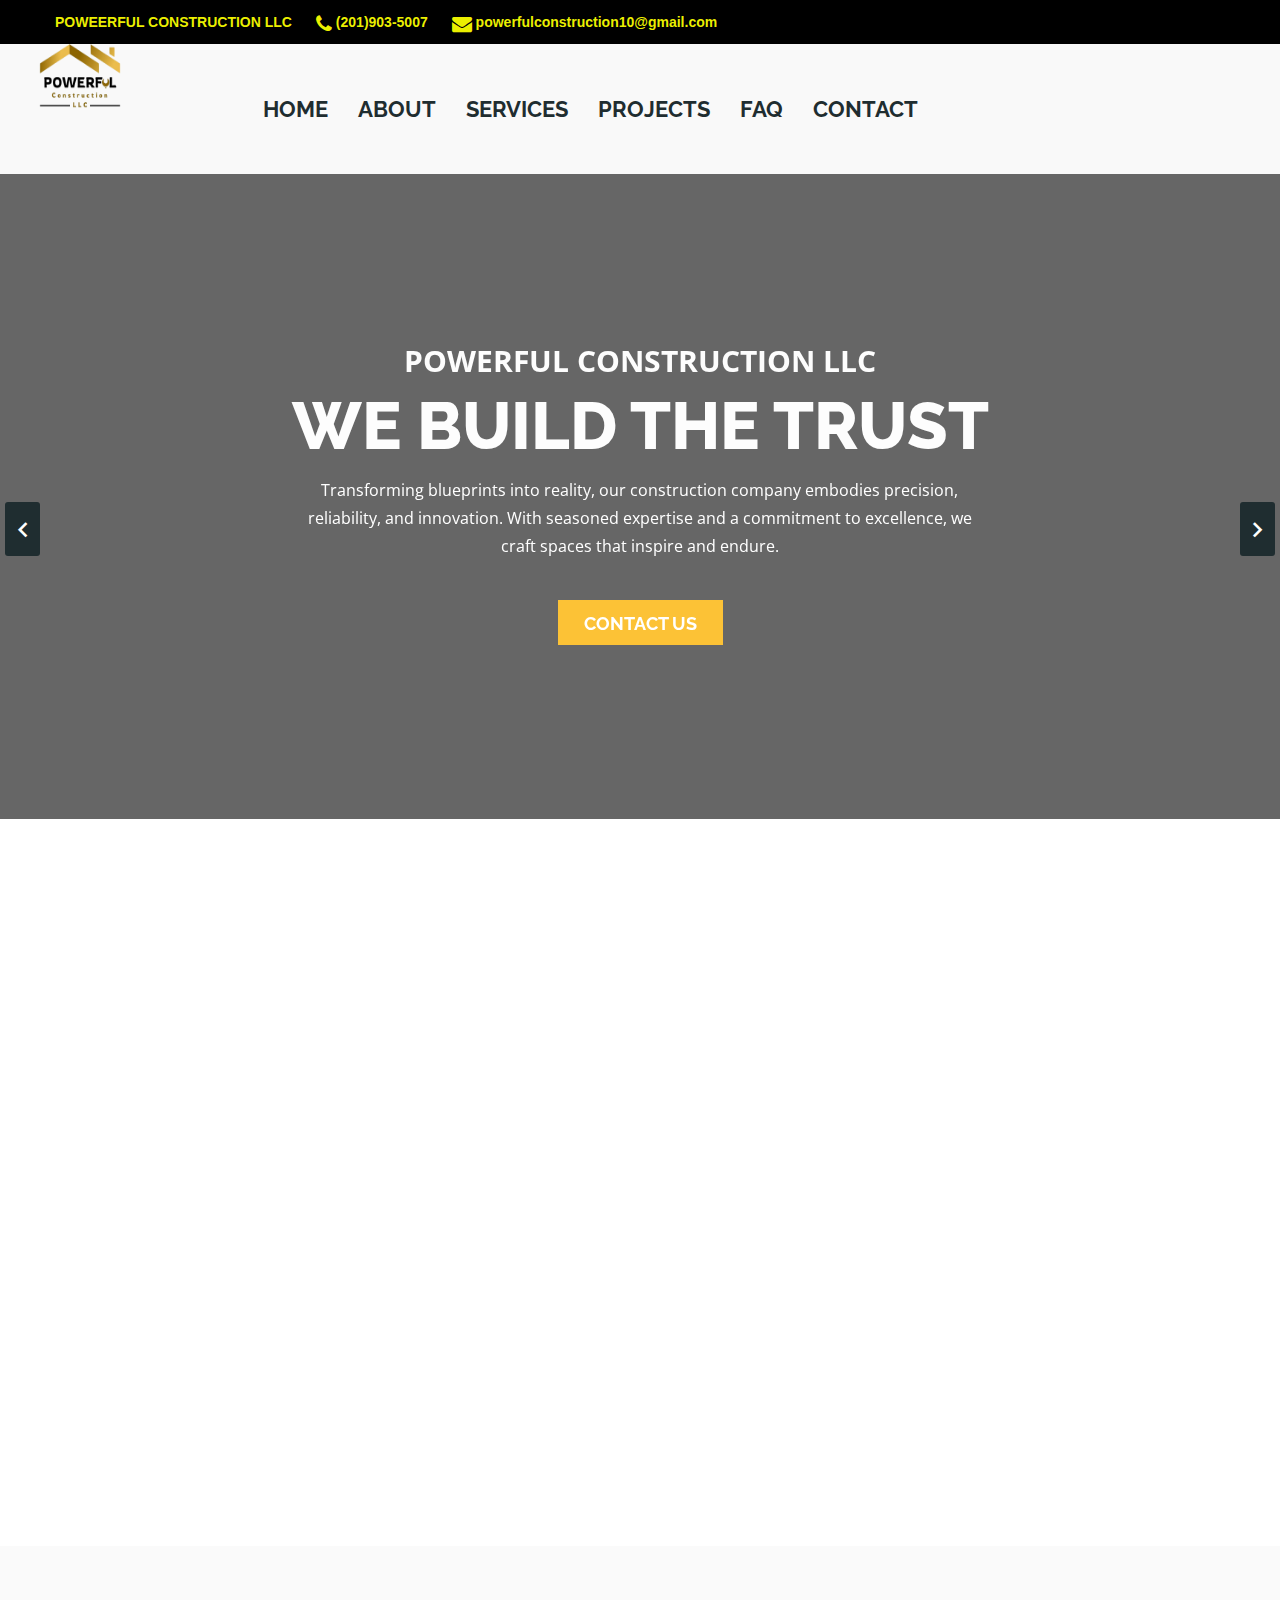
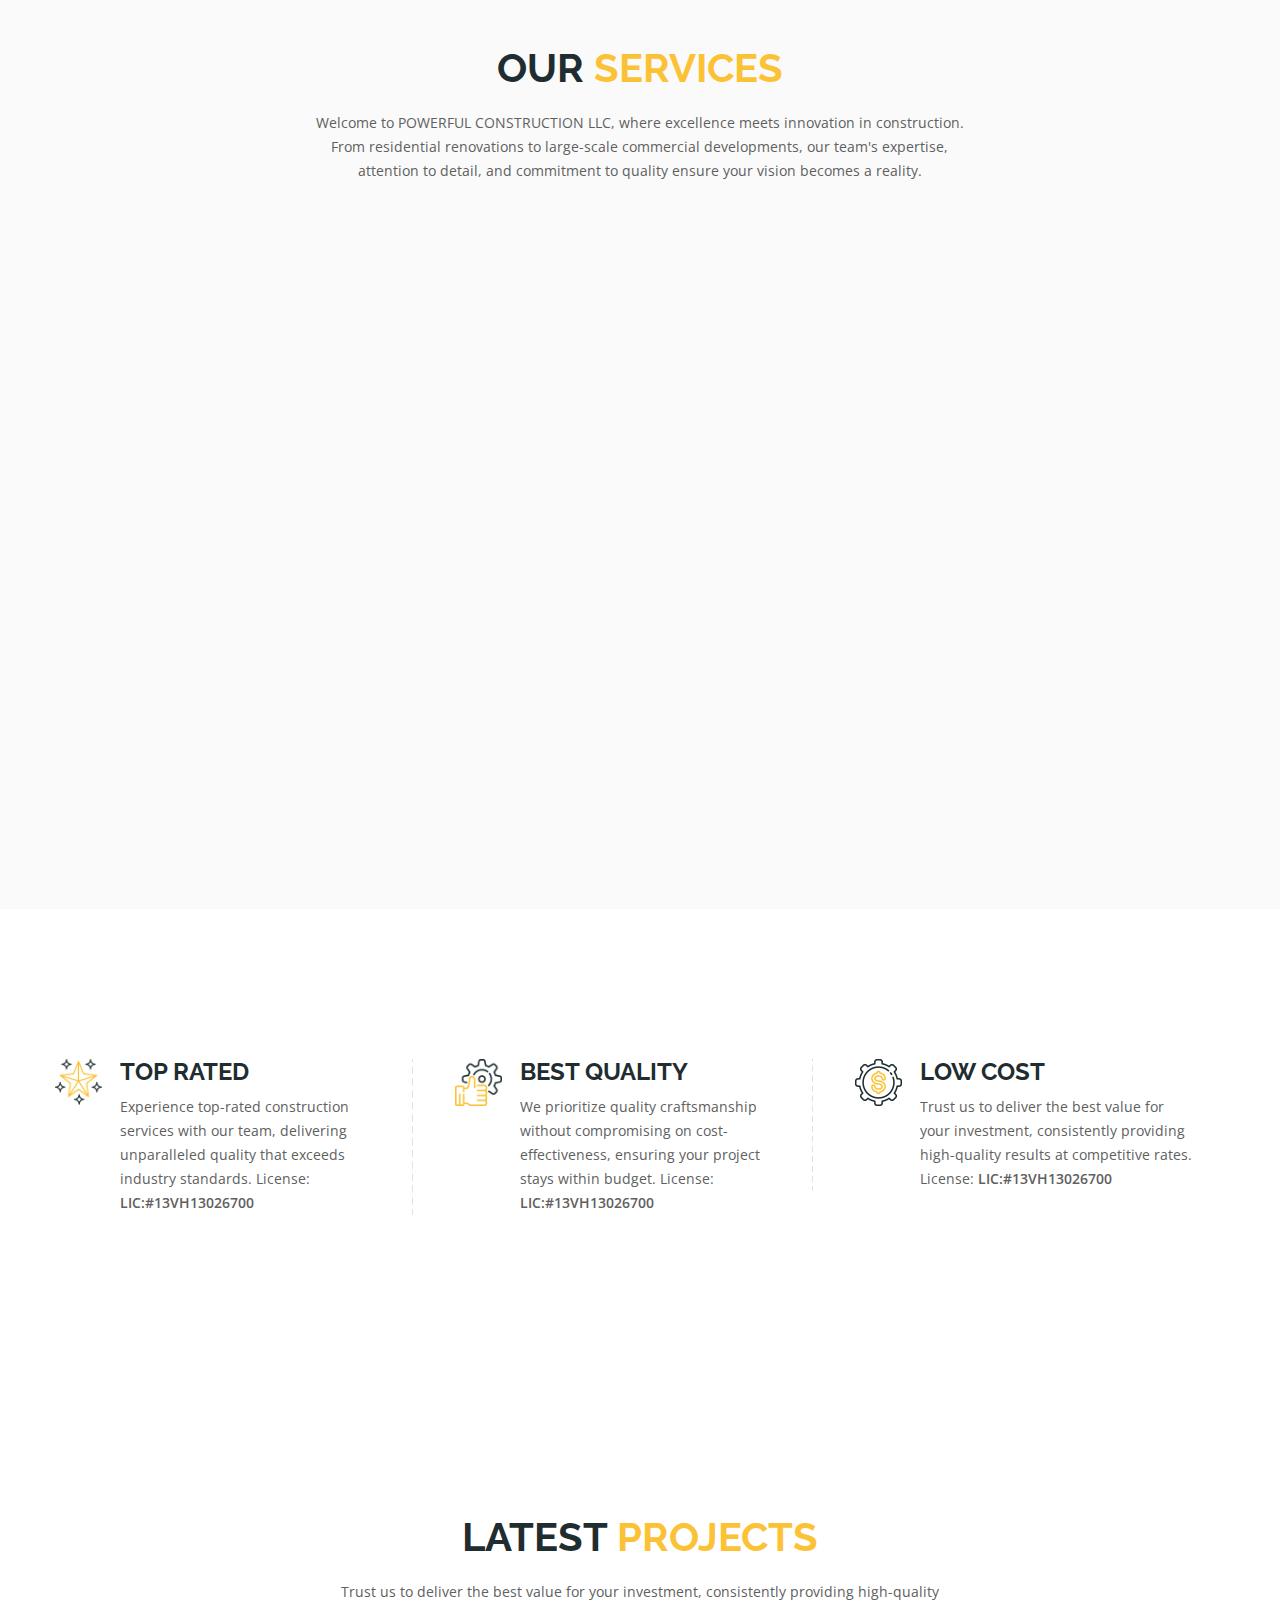
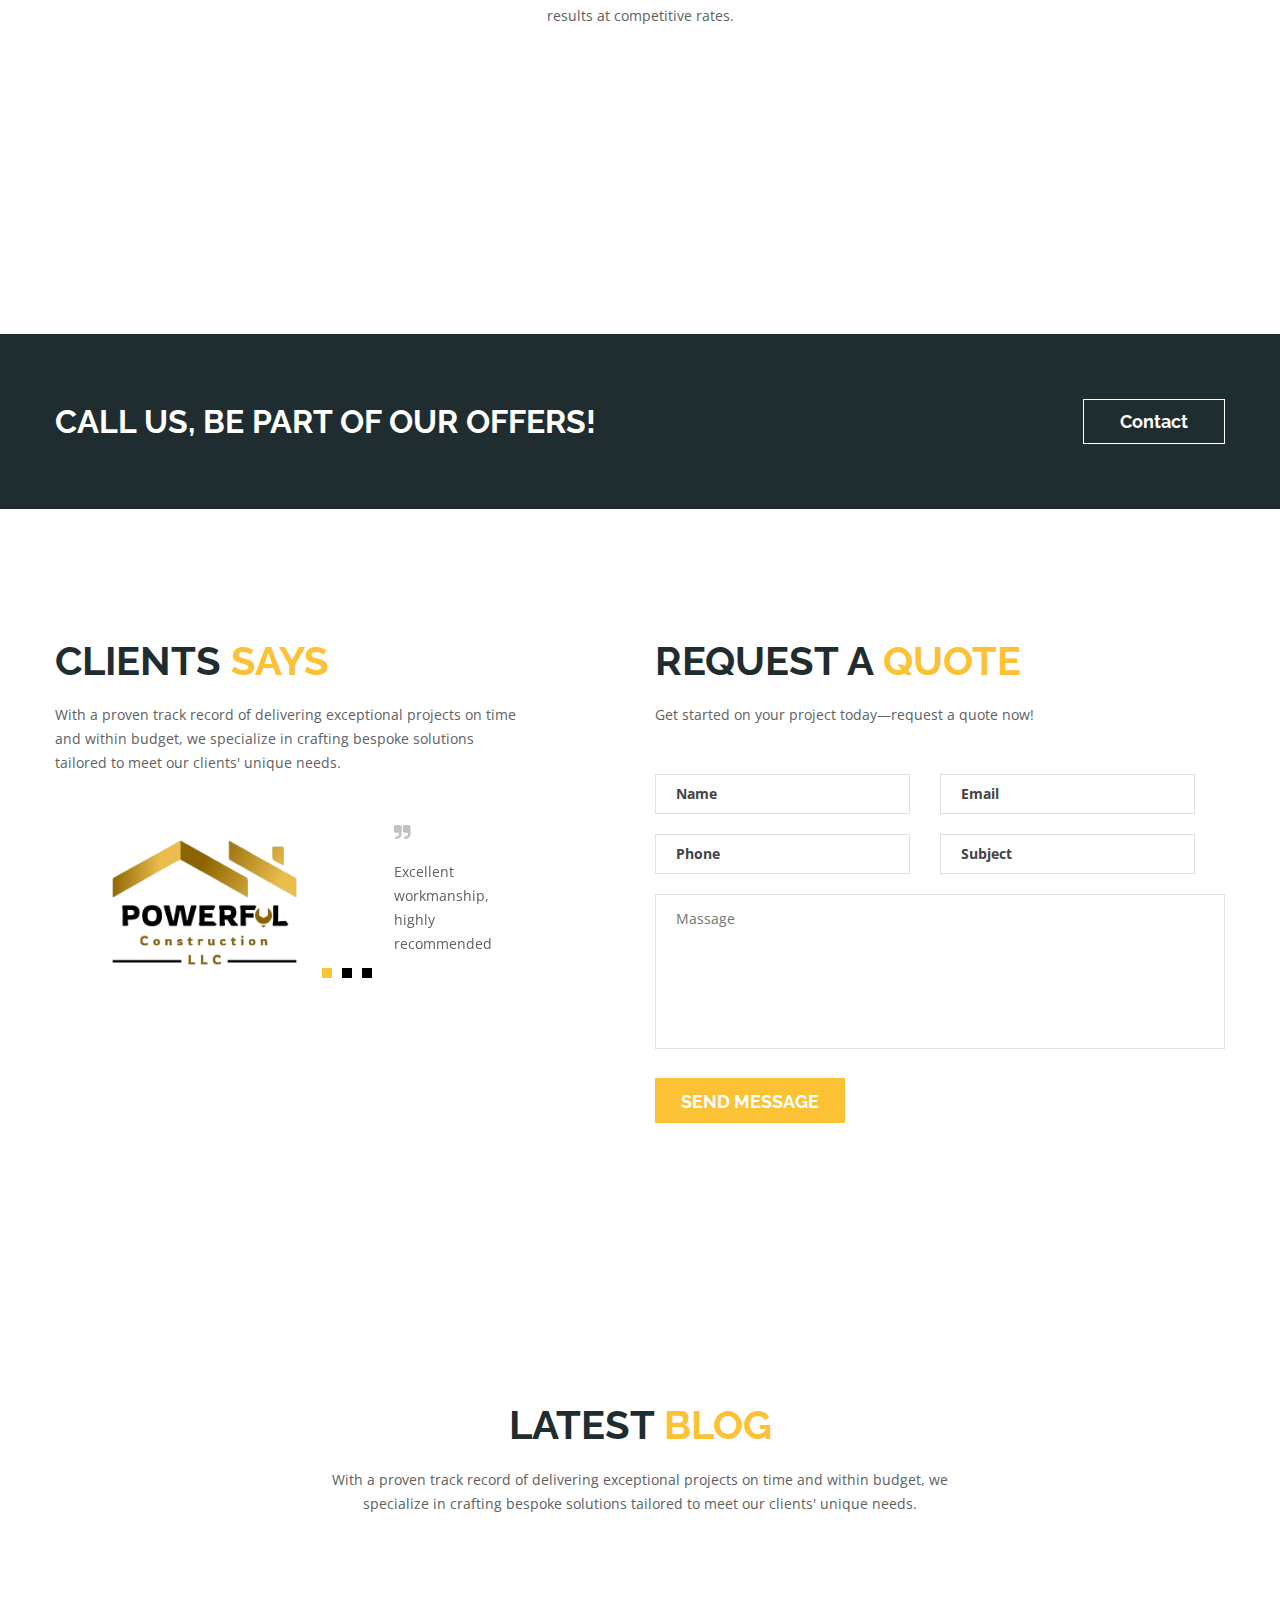
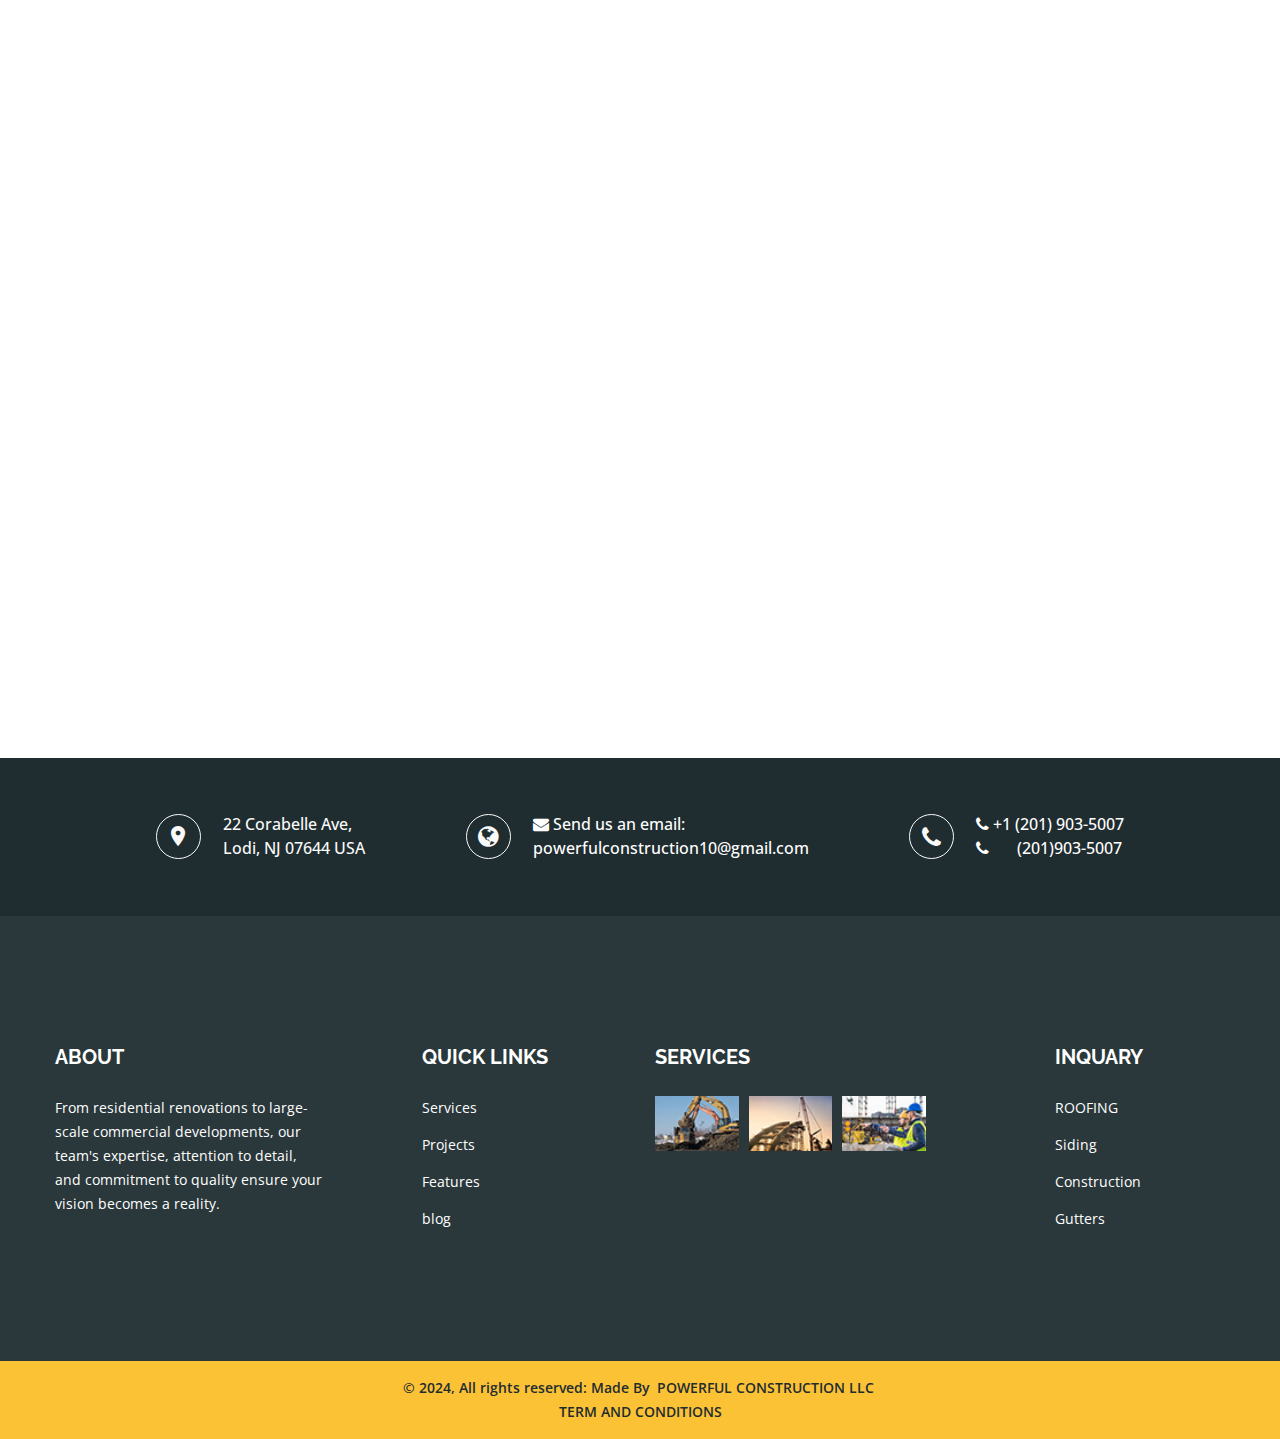
==== commit ce9ff89b: "last" ====
--- a/index.html
+++ b/index.html
@@ -36,36 +36,40 @@
     <!-- Body main wrapper start -->
 
     <div class="wrapper">
+      <header>
+        <!-- Top Navbar -->
+        <div class="top_nav">
+          <div class="container">
+            <ul class="list-inline info">
+              <li>
+                <p>
+                  <a><strong> POWEERFUL CONSTRUCTION LLC</strong></a>
+                </p>
+              </li>
+              <li>
+                <a href="tel: +1 (201)903-5007" class="cs-phone"
+                  ><span class="fa fa-phone"></span>
+                  <strong> (201)903-5007</strong>
+                </a>
+              </li>
+              <li>
+                <a
+                  href="mailto:powerfulconstruction10@gmail.com"
+                  class="cs-email"
+                >
+                  <span class="fa fa-envelope"></span>
+                  <strong> powerfulconstruction10@gmail.com</strong>
+                </a>
+              </li>
+            </ul>
+          </div>
+        </div>
+      </header>
       <div
         id="header"
         class="htc-header"
         style="background-color: rgba(239, 239, 239, 0.38)"
       >
-        <div class="htc__header__top bg__cat--1">
-          <div class="container">
-            <div class="row">
-              <div class="col-md-6 col-lg-6 col-sm-6 col-xs-12">
-                <ul class="heaher__top__left">
-                  <li><i class="fa fa-clock-o"></i>LIC:#13VH13026700</li>
-                  <li>
-                    <a href="tel: +1 (201)903-5007" class="cs-phone"
-                      ><span class="fa fa-phone"></span>(201)903-5007
-                    </a>
-                  </li>
-
-                  <li>
-                    <a href="tel: +1 (201)903-5007" class="cs-phone"
-                      ><span class="fa fa-phone"></span>24/7 SUPPORT
-                    </a>
-                  </li>
-                </ul>
-              </div>
-              <div class="col-md-6 col-lg-6 col-sm-6 col-xs-12">
-                <div class="header__top__right"></div>
-              </div>
-            </div>
-          </div>
-        </div>
         <div
           id="sticky-header-with-topbar"
           class="mainmenu__wrap sticky__header"
@@ -244,6 +248,8 @@
                 <div class="about__inner">
                   <h2>OUR STORY</h2>
                   <p>
+                    License: <strong> LIC:#13VH13026700</strong>
+
                     In our story, each project is not just about bricks and
                     mortar, but about weaving tales of craftsmanship,
                     dedication, and the pursuit of architectural excellence
@@ -256,6 +262,8 @@
                 <div class="about__inner about__hober__info">
                   <h2>OUR STORY</h2>
                   <p>
+                    License: <strong> LIC:#13VH13026700</strong>
+
                     In our story, each project is not just about bricks and
                     mortar, but about weaving tales of craftsmanship,
                     dedication, and the pursuit of architectural excellence
@@ -275,6 +283,7 @@
                     In our story, each project is not just about bricks and
                     mortar, but about weaving tales of craftsmanship,
                     dedication, and the pursuit of architectural excellence
+                    License: <strong> LIC:#13VH13026700</strong>
                   </p>
 
                   <div class="about__icon">
@@ -287,7 +296,8 @@
                     Our company's About section encapsulates our unwavering
                     dedication to exceeding expectations, fostering
                     partnerships, and shaping the landscapes of tomorrow with
-                    integrity and ingenuity.
+                    integrity and ingenuity. License:
+                    <strong> LIC:#13VH13026700</strong>
                   </p>
 
                   <div class="about__icon">
@@ -301,10 +311,11 @@
                 <div class="about__inner">
                   <h2>OUR CERTIFICATE</h2>
                   <p>
-                    Our company construction certification stands as a testament
-                    to our unwavering commitment to quality, safety, and
-                    industry-leading standards, ensuring peace of mind for every
-                    client.
+                    Our company construction certification
+                    <strong> LIC:#13VH13026700</strong>
+                    stands as a testament to our unwavering commitment to
+                    quality, safety, and industry-leading standards, ensuring
+                    peace of mind for every client.
                   </p>
 
                   <div class="about__icon">
@@ -314,10 +325,11 @@
                 <div class="about__inner about__hober__info">
                   <h2>OUR CERTIFICATE</h2>
                   <p>
-                    Our company construction certification stands as a testament
-                    to our unwavering commitment to quality, safety, and
-                    industry-leading standards, ensuring peace of mind for every
-                    client.
+                    Our company construction certification
+                    <strong> LIC:#13VH13026700</strong>
+                    stands as a testament to our unwavering commitment to
+                    quality, safety, and industry-leading standards, ensuring
+                    peace of mind for every client.
                   </p>
                 </div>
                 <div class="about__icon">
@@ -389,7 +401,7 @@
                     <div class="service__hover">
                       <div class="service__action">
                         <a href="https://powerful-construction.com/siding"
-                        >GET INFO</a
+                          >GET INFO</a
                         >
                       </div>
                     </div>
@@ -418,7 +430,7 @@
                     <div class="service__hover">
                       <div class="service__action">
                         <a href="https://powerful-construction.com/gutters"
-                        >GET INFO</a
+                          >GET INFO</a
                         >
                       </div>
                     </div>
@@ -446,7 +458,7 @@
                     <div class="service__hover">
                       <div class="service__action">
                         <a href="https://powerful-construction.com/gutters"
-                        >GET INFO</a
+                          >GET INFO</a
                         >
                       </div>
                     </div>
@@ -576,7 +588,7 @@
                   <p>
                     Experience top-rated construction services with our team,
                     delivering unparalleled quality that exceeds industry
-                    standards.
+                    standards. License: <strong> LIC:#13VH13026700</strong>
                   </p>
                 </div>
               </div>
@@ -591,7 +603,7 @@
                   <p>
                     We prioritize quality craftsmanship without compromising on
                     cost-effectiveness, ensuring your project stays within
-                    budget.
+                    budget. License: <strong> LIC:#13VH13026700</strong>
                   </p>
                 </div>
               </div>
@@ -606,7 +618,7 @@
                   <p>
                     Trust us to deliver the best value for your investment,
                     consistently providing high-quality results at competitive
-                    rates.
+                    rates. License: <strong> LIC:#13VH13026700</strong>
                   </p>
                 </div>
               </div>
@@ -647,8 +659,8 @@
                     />
                     <div class="project__hover__info">
                       <div class="project__action">
-                        <h2><a href="https://powerful-construction.com/blog-post">CONSTRUCTION</a></h2>
-                        <h4><a href="https://powerful-construction.com/blog-post">DURATION : 7 MONTH</a>/h4>
+                        <h2>CONSTRUCTION</h2>
+                        <h4>DURATION : 7 MONTH</h4>
                       </div>
                     </div>
                   </div>
@@ -668,8 +680,8 @@
                     />
                     <div class="project__hover__info">
                       <div class="project__action">
-                        <h2><a href="https://powerful-construction.com/blog-post">CONSTRUCTION</a></h2>
-                        <h4><a href="https://powerful-construction.com/blog-post">DURATION : 13 MONTH</a></h4>
+                        <h2>CONSTRUCTION</h2>
+                        <h4>DURATION : 13 MONTH</h4>
                       </div>
                     </div>
                   </div>
@@ -686,8 +698,8 @@
                     />
                     <div class="project__hover__info">
                       <div class="project__action">
-                        <h2><a href="https://powerful-construction.com/blog-post">CONSTRUCTION</a></h2>
-                        <h4><a href="https://powerful-construction.com/blog-post">DURATION : 1 Year</a>h4>
+                        <h2>CONSTRUCTION</h2>
+                        <h4>DURATION : 1 Year</h4>
                       </div>
                     </div>
                   </div>
@@ -956,11 +968,8 @@
                       </div>
                       <p>Excellent workmanship, highly recommended</p>
                       <h2>
-                        <a href="https://powerful-construction.com/about"
-                          ></a
-                        >
+                        <a href="https://powerful-construction.com/about"></a>
                       </h2>
-                      
                     </div>
                   </div>
                   <!-- End Single Testimonial -->
@@ -975,9 +984,7 @@
                       </div>
                       <p>Top-notch service, exceeded all expectations!</p>
                       <h2>
-                        <a href="https://powerful-construction.com/about"
-                          ></a
-                        >
+                        <a href="https://powerful-construction.com/about"></a>
                       </h2>
                     </div>
                   </div>
@@ -996,9 +1003,7 @@
                         with their professionalism.
                       </p>
                       <h2>
-                        <a href="https://powerful-construction.com/about"
-                          ></a
-                        >
+                        <a href="https://powerful-construction.com/about"></a>
                       </h2>
                     </div>
                   </div>
@@ -1071,7 +1076,11 @@
                     <img src="images/blog/blog-img/1.jpg" alt="blog image" />
                     <div class="blog__hover__info">
                       <ul class="blog__meta">
-                        <li>By : POWERFUL CONSTRUCTION LLC</li>
+                        <li>
+                          <a href="https://powerful-construction.com/blog-post"
+                            >By : POWERFUL CONSTRUCTION LLC</a
+                          >
+                        </li>
                         <li>20 MARCH</li>
                       </ul>
                     </div>
@@ -1094,7 +1103,11 @@
                     <img src="images/lst-project-2/10.jpg" alt="blog image" />
                     <div class="blog__hover__info">
                       <ul class="blog__meta">
-                        <li>By : POWERFUL CONSTRUCTION LLC</li>
+                        <li>
+                          <a href="https://powerful-construction.com/blog-post"
+                            >By : POWERFUL CONSTRUCTION LLC</a
+                          >
+                        </li>
                         <li>20 MARCH</li>
                       </ul>
                     </div>
@@ -1118,7 +1131,11 @@
                     <img src="images/lst-project-3/4.jpg" alt="blog image" />
                     <div class="blog__hover__info">
                       <ul class="blog__meta">
-                        <li>By : POWERFUL CONSTRUCTION LLC</li>
+                        <li>
+                          <a href="https://powerful-construction.com/blog-post"
+                            >By : POWERFUL CONSTRUCTION LLC</a
+                          >
+                        </li>
                         <li>20 MARCH</li>
                       </ul>
                     </div>
@@ -1419,7 +1436,8 @@
                             >
                           </li>
                           <li>
-                            <a href="https://powerful-construction.com/construction"
+                            <a
+                              href="https://powerful-construction.com/construction"
                               >Construction</a
                             >
                           </li>
@@ -1452,7 +1470,7 @@
                   <p>
                     <a
                       target="_blank"
-                      href="https://powerful-construction.com/terms"
+                      href="https://powerful-construction.com/Terms"
                       >TERM AND CONDITIONS</a
                     >
                   </p>
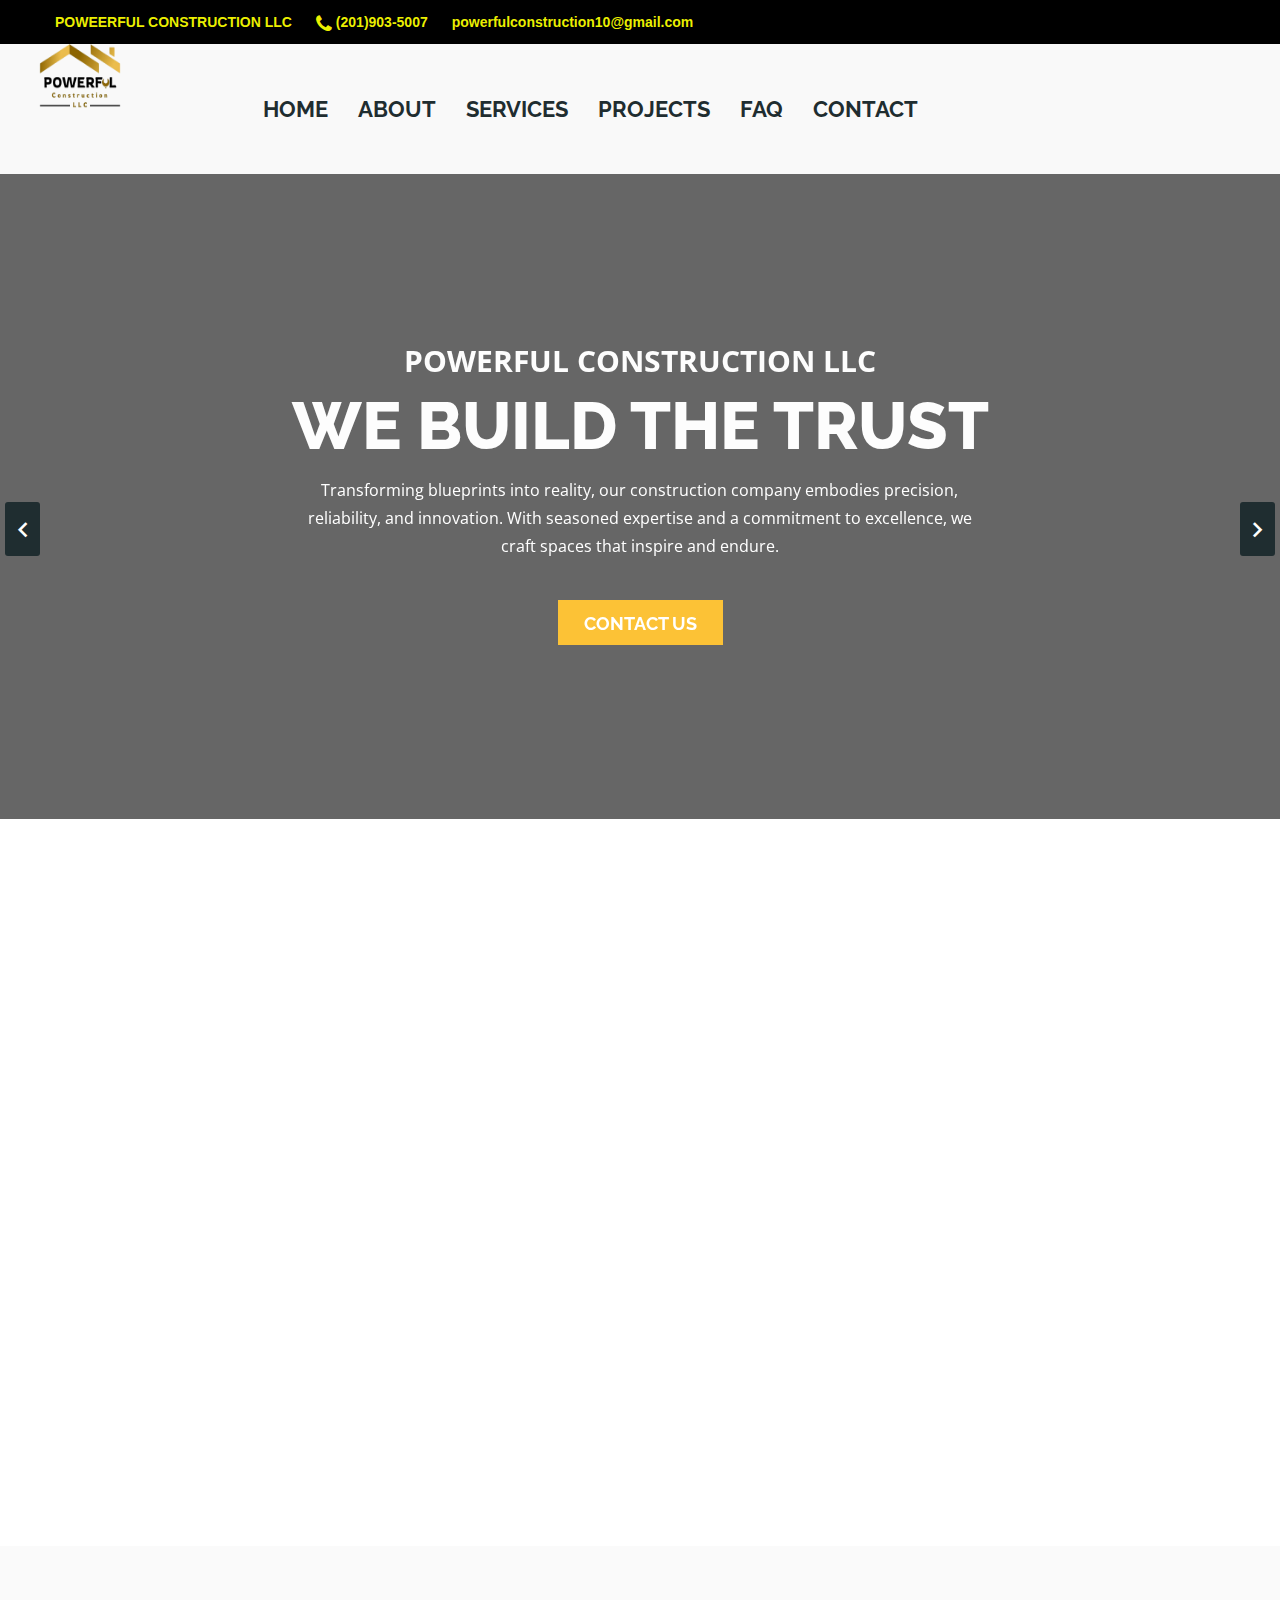
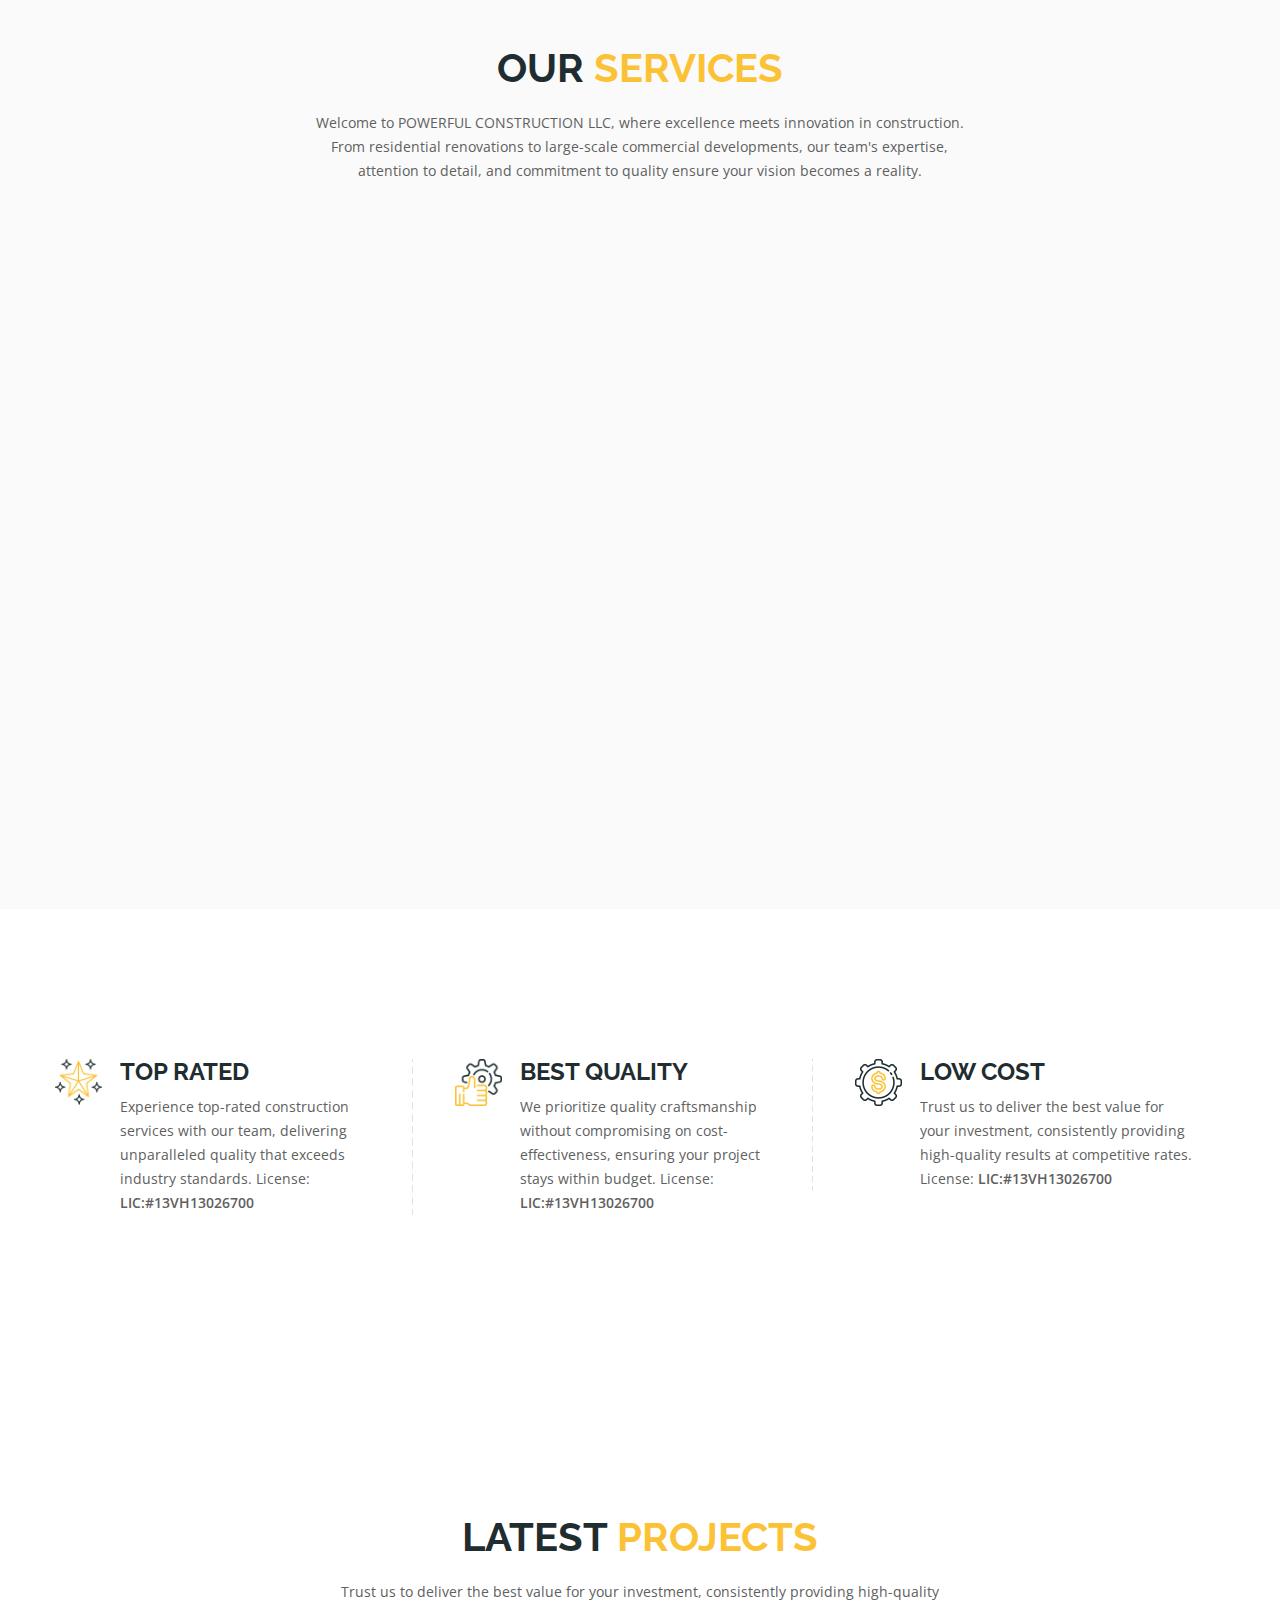
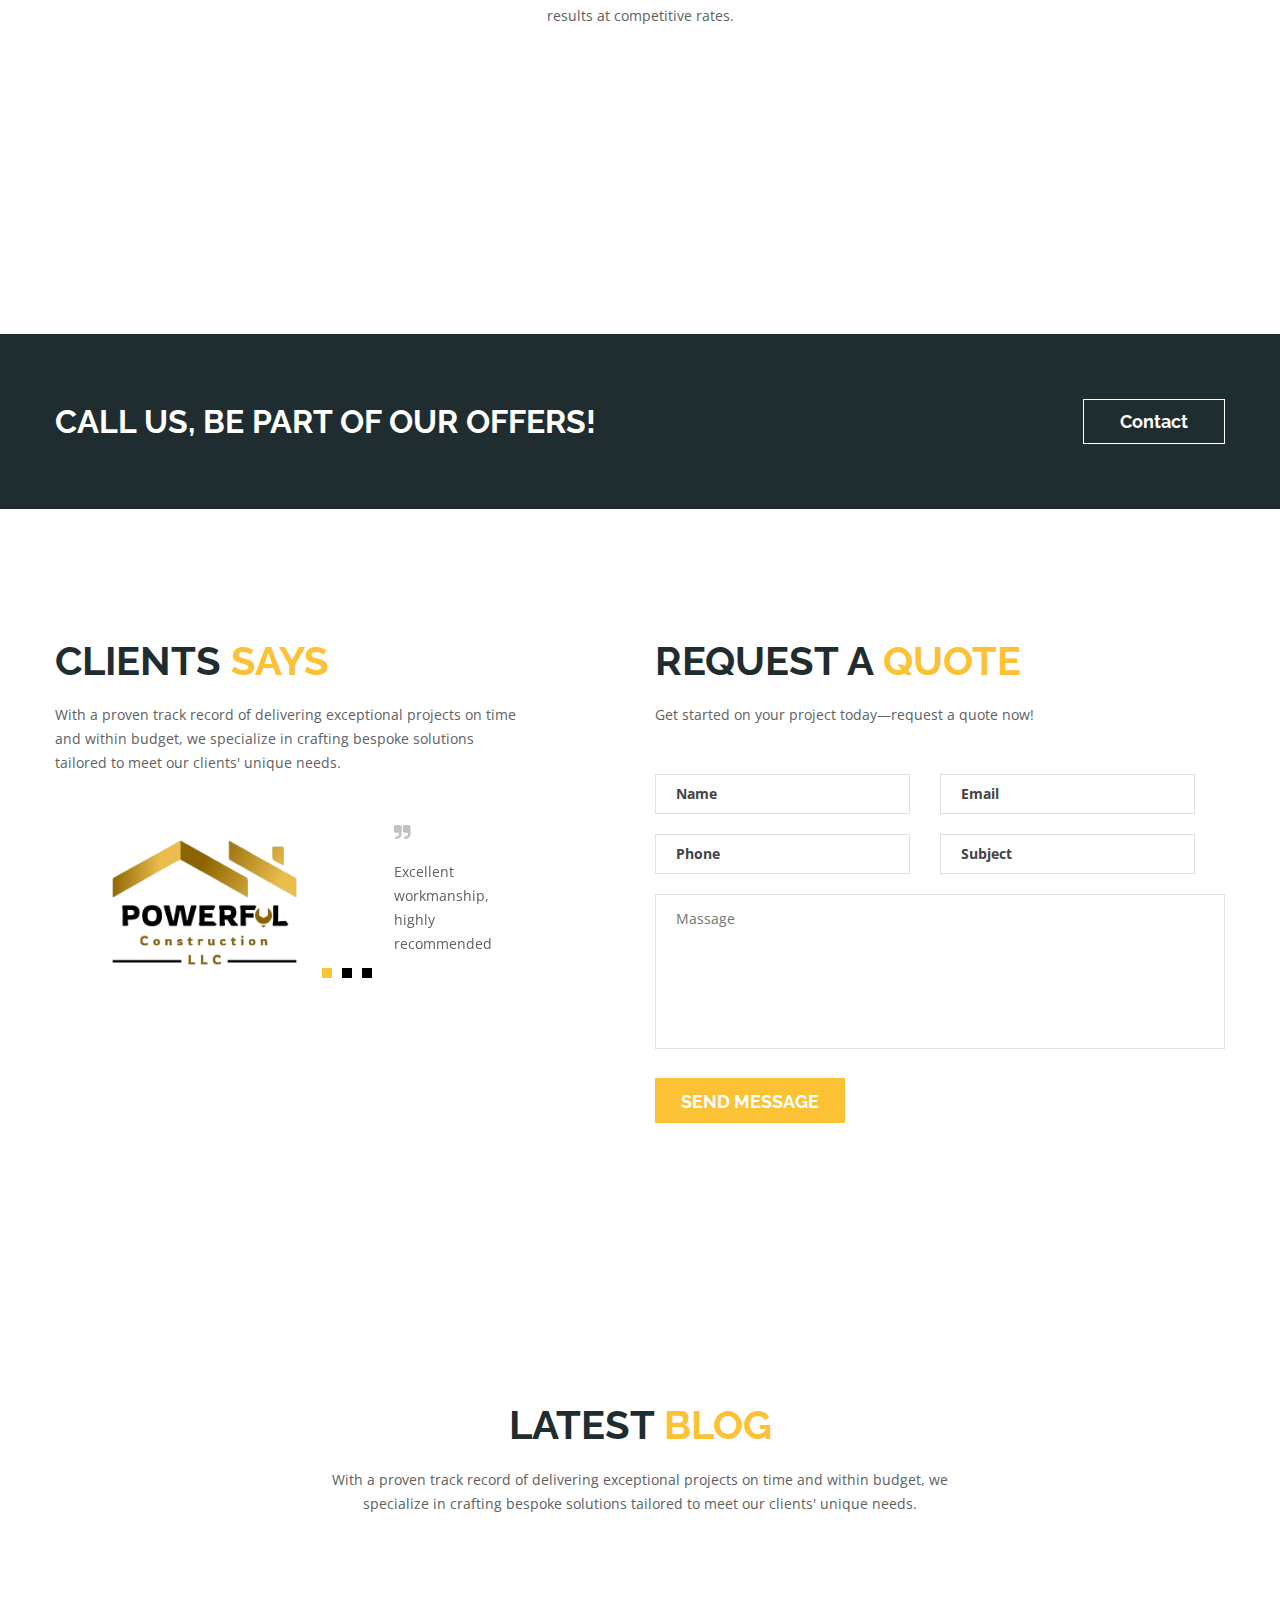
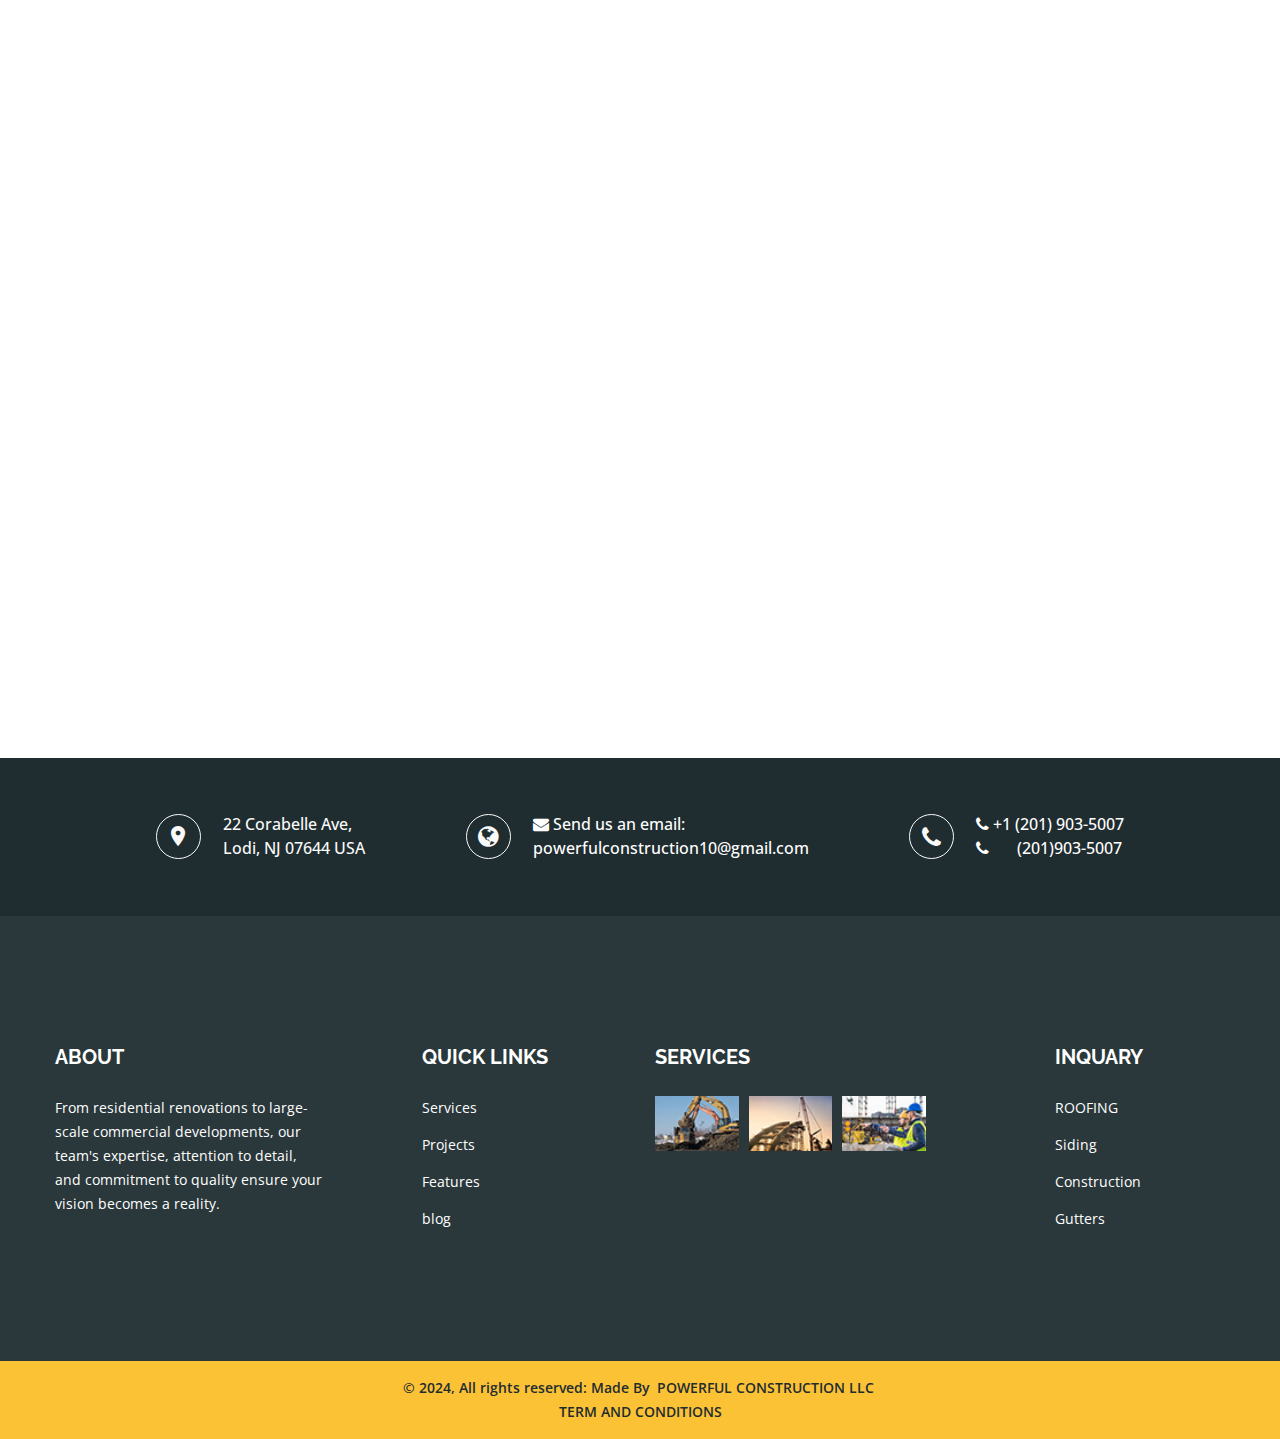
==== commit c9cfea82: "emaillogo" ====
--- a/index.html
+++ b/index.html
@@ -57,7 +57,6 @@
                   href="mailto:powerfulconstruction10@gmail.com"
                   class="cs-email"
                 >
-                  <span class="fa fa-envelope"></span>
                   <strong> powerfulconstruction10@gmail.com</strong>
                 </a>
               </li>
